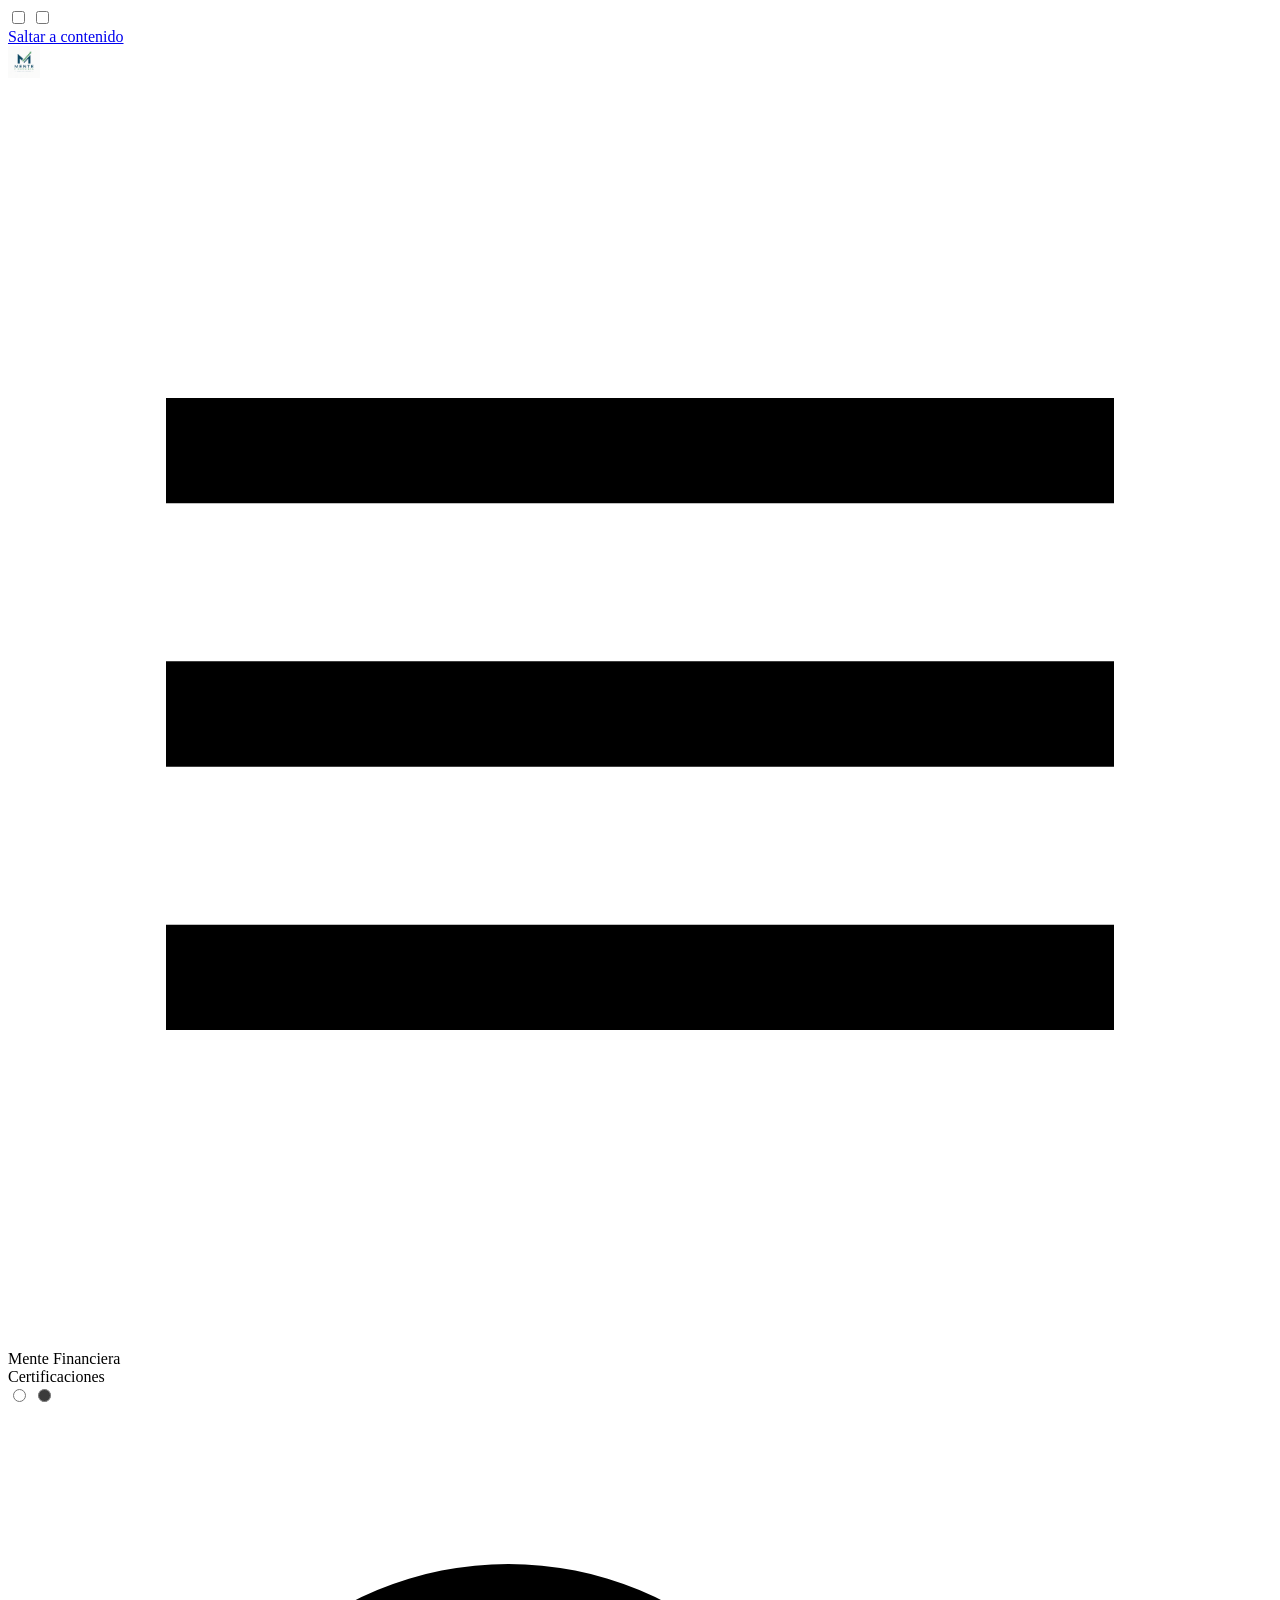
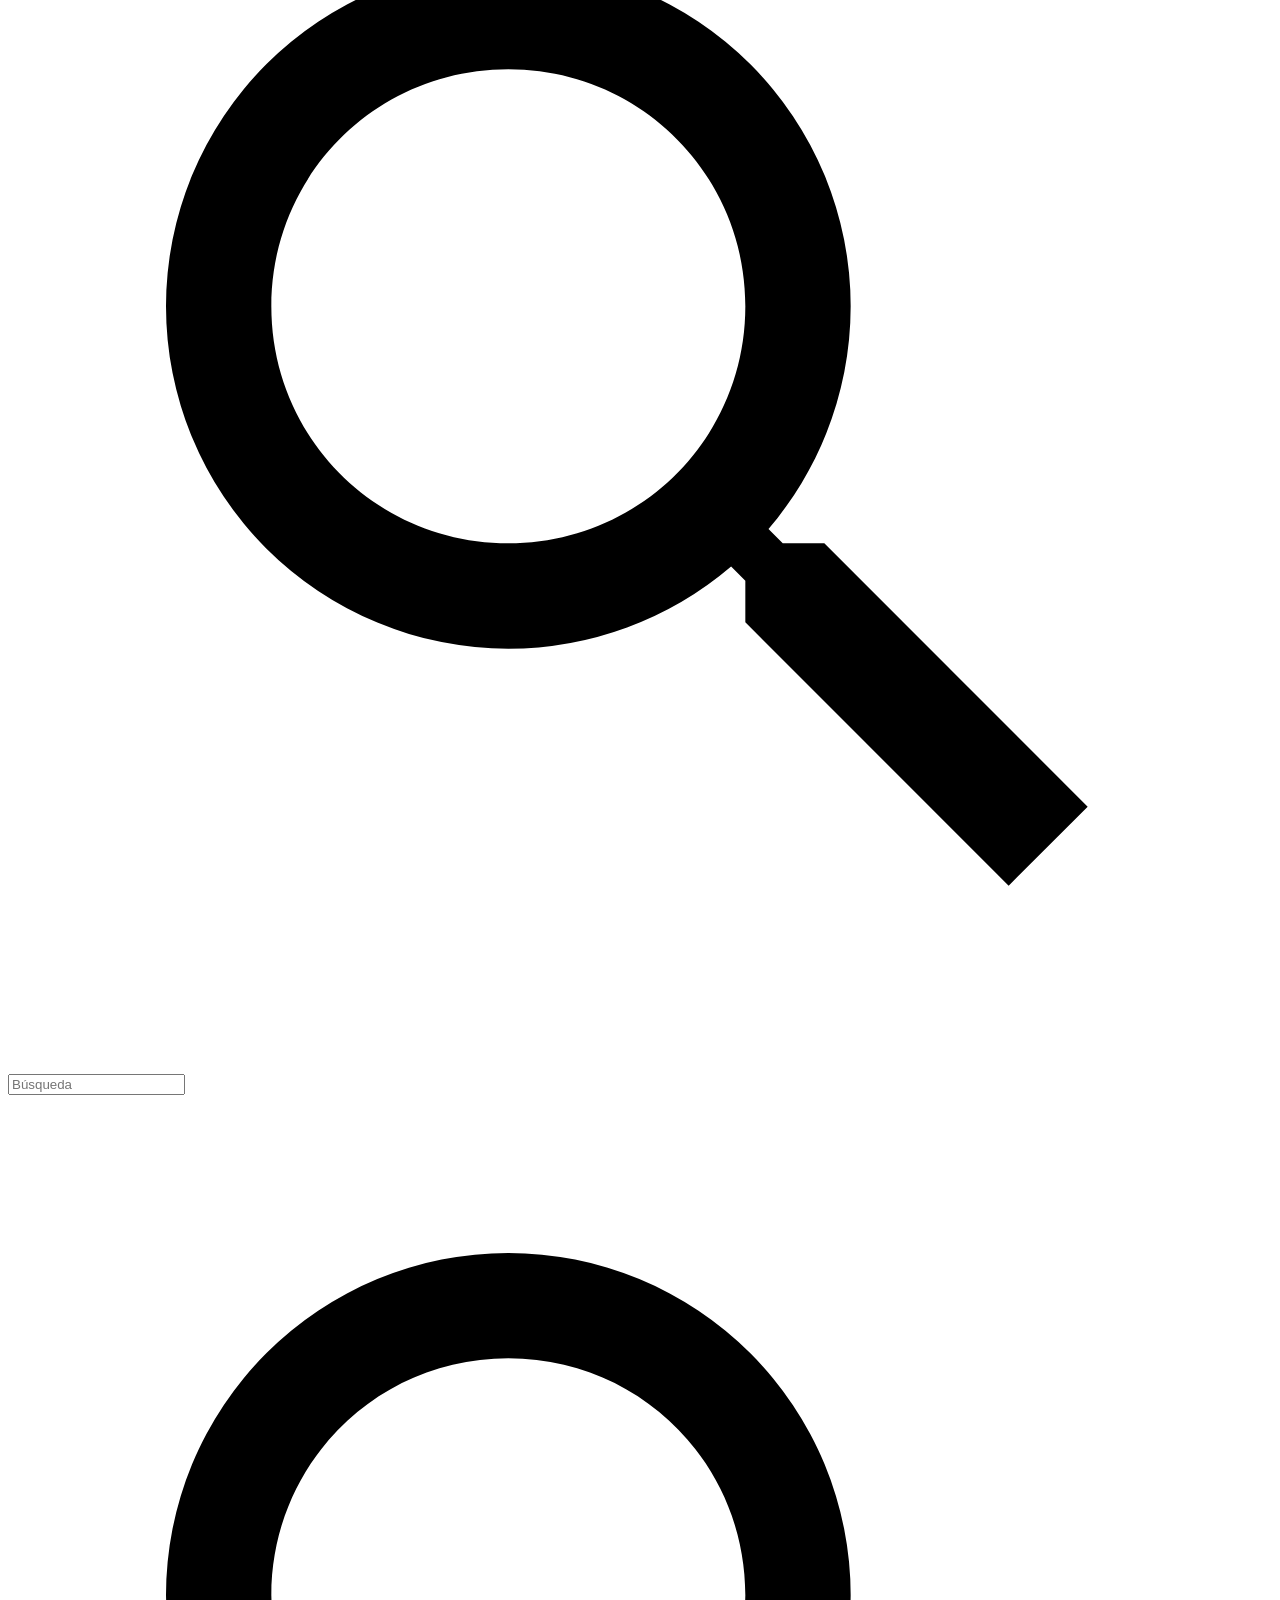
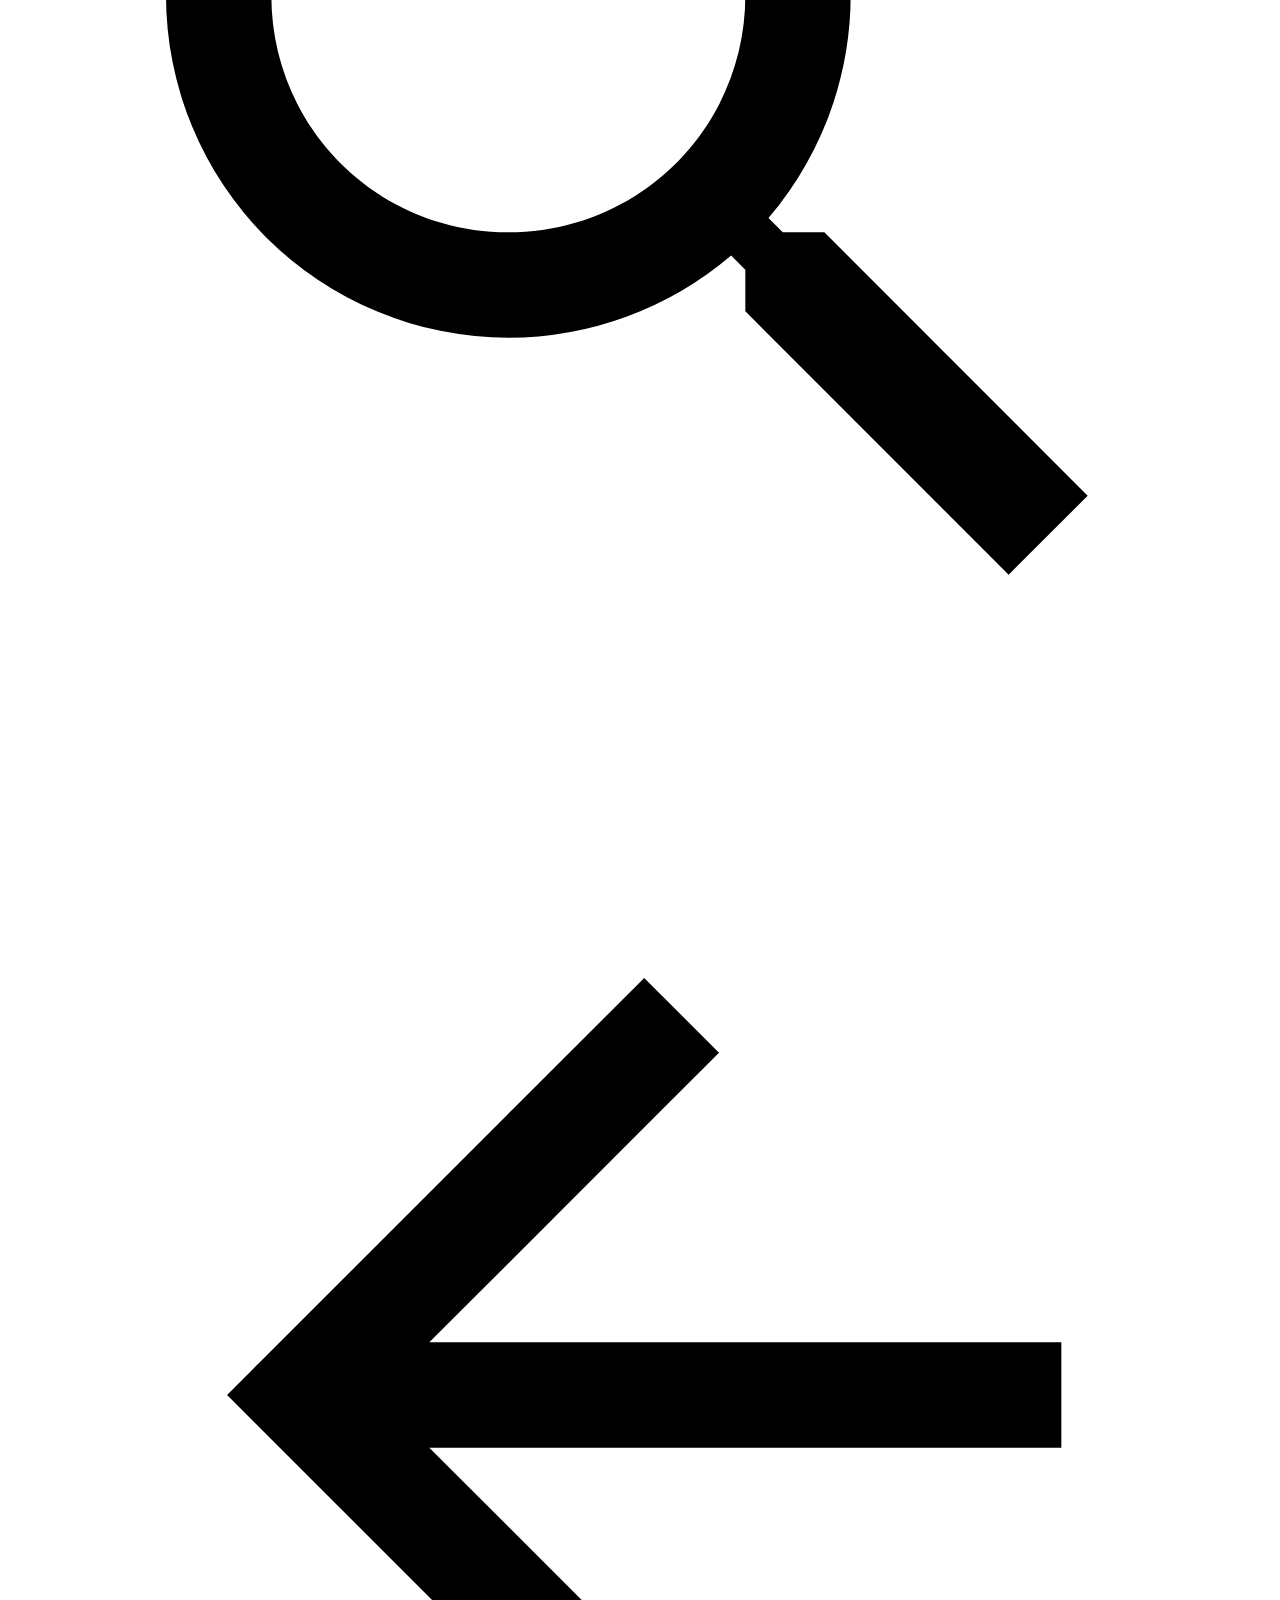
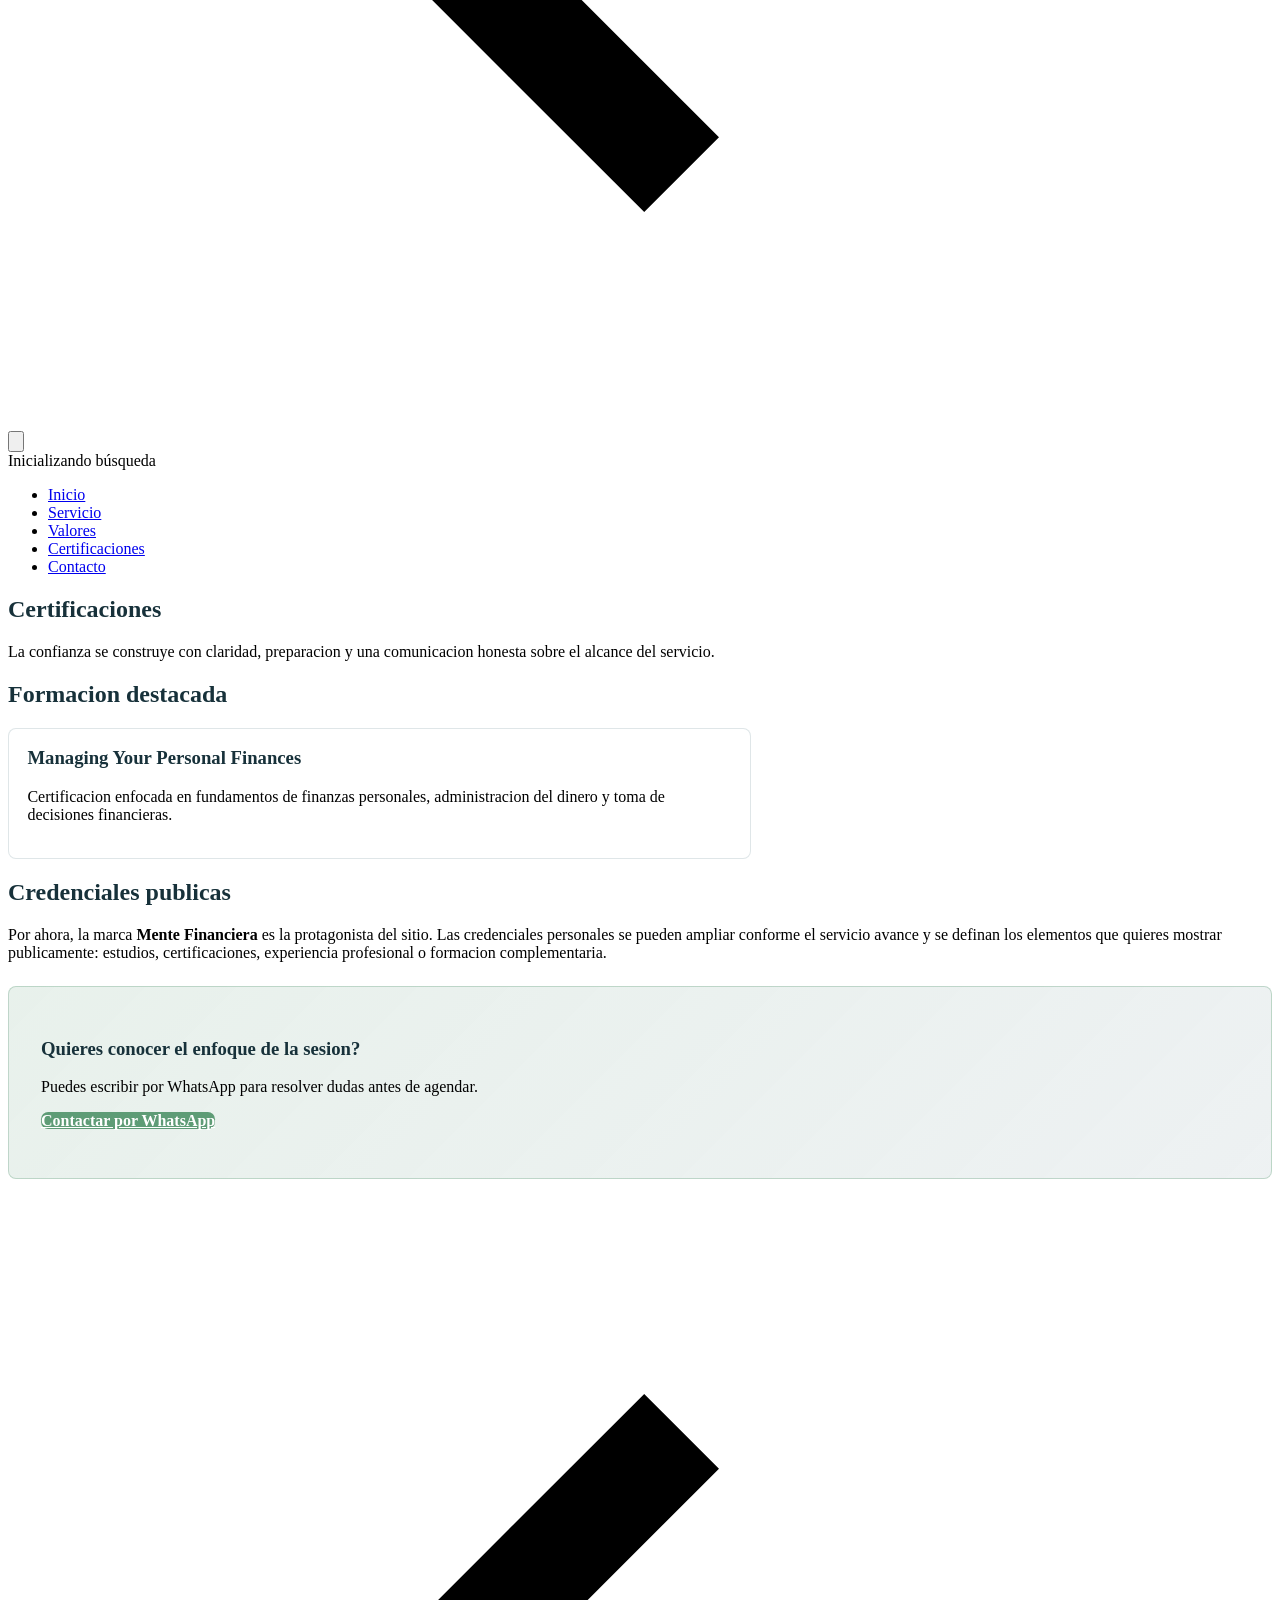
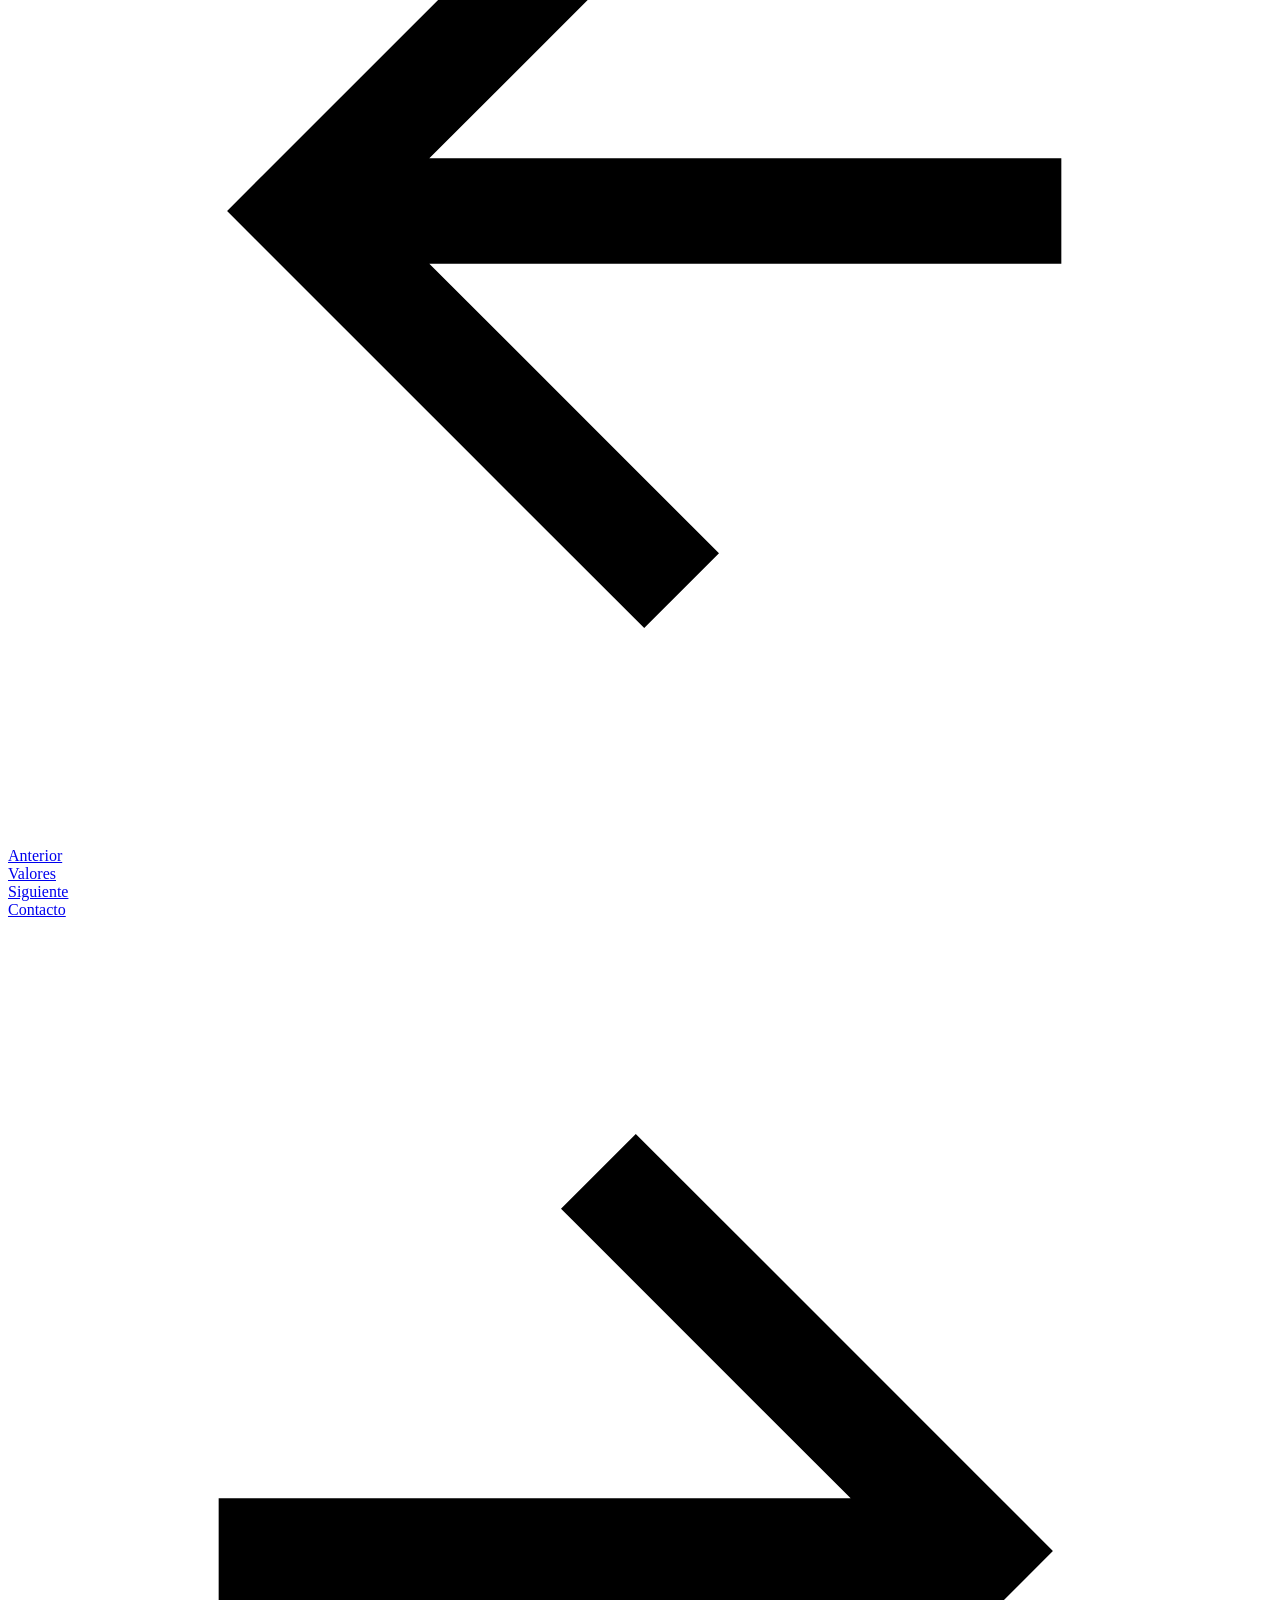
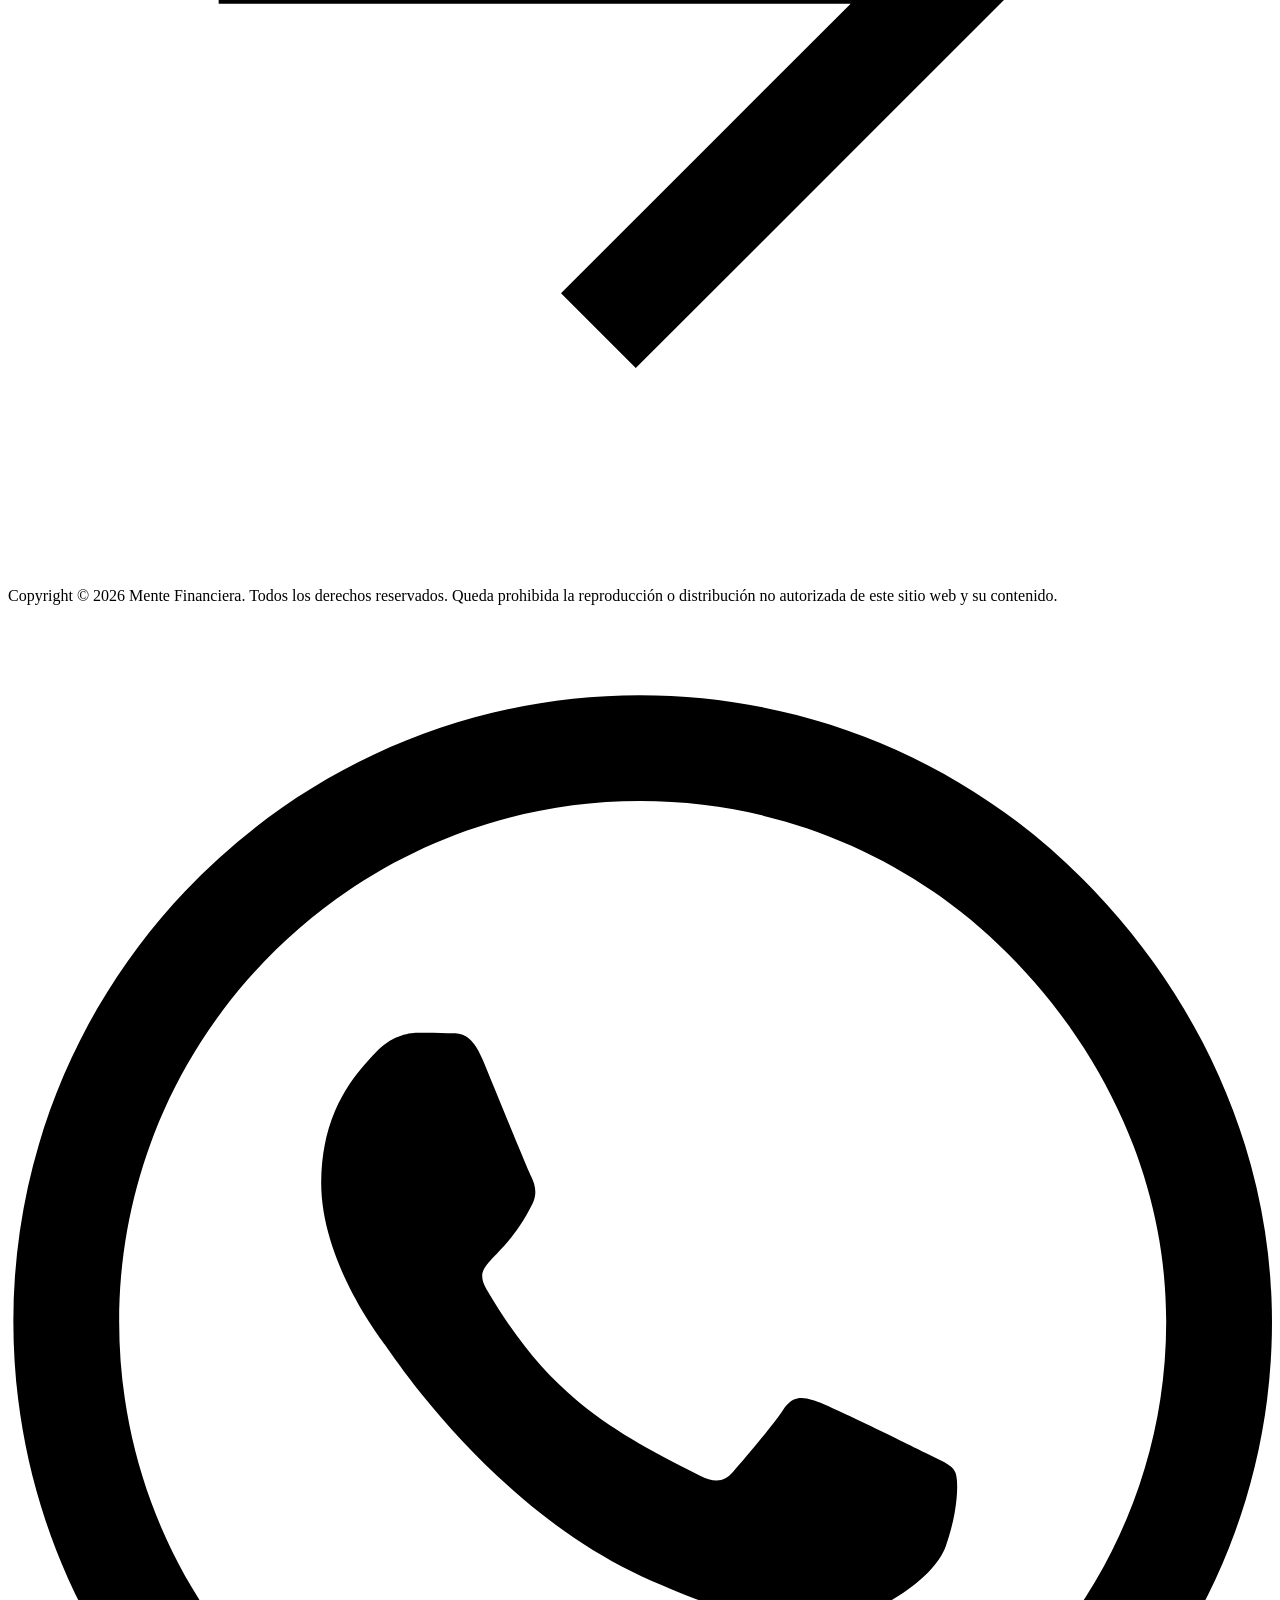
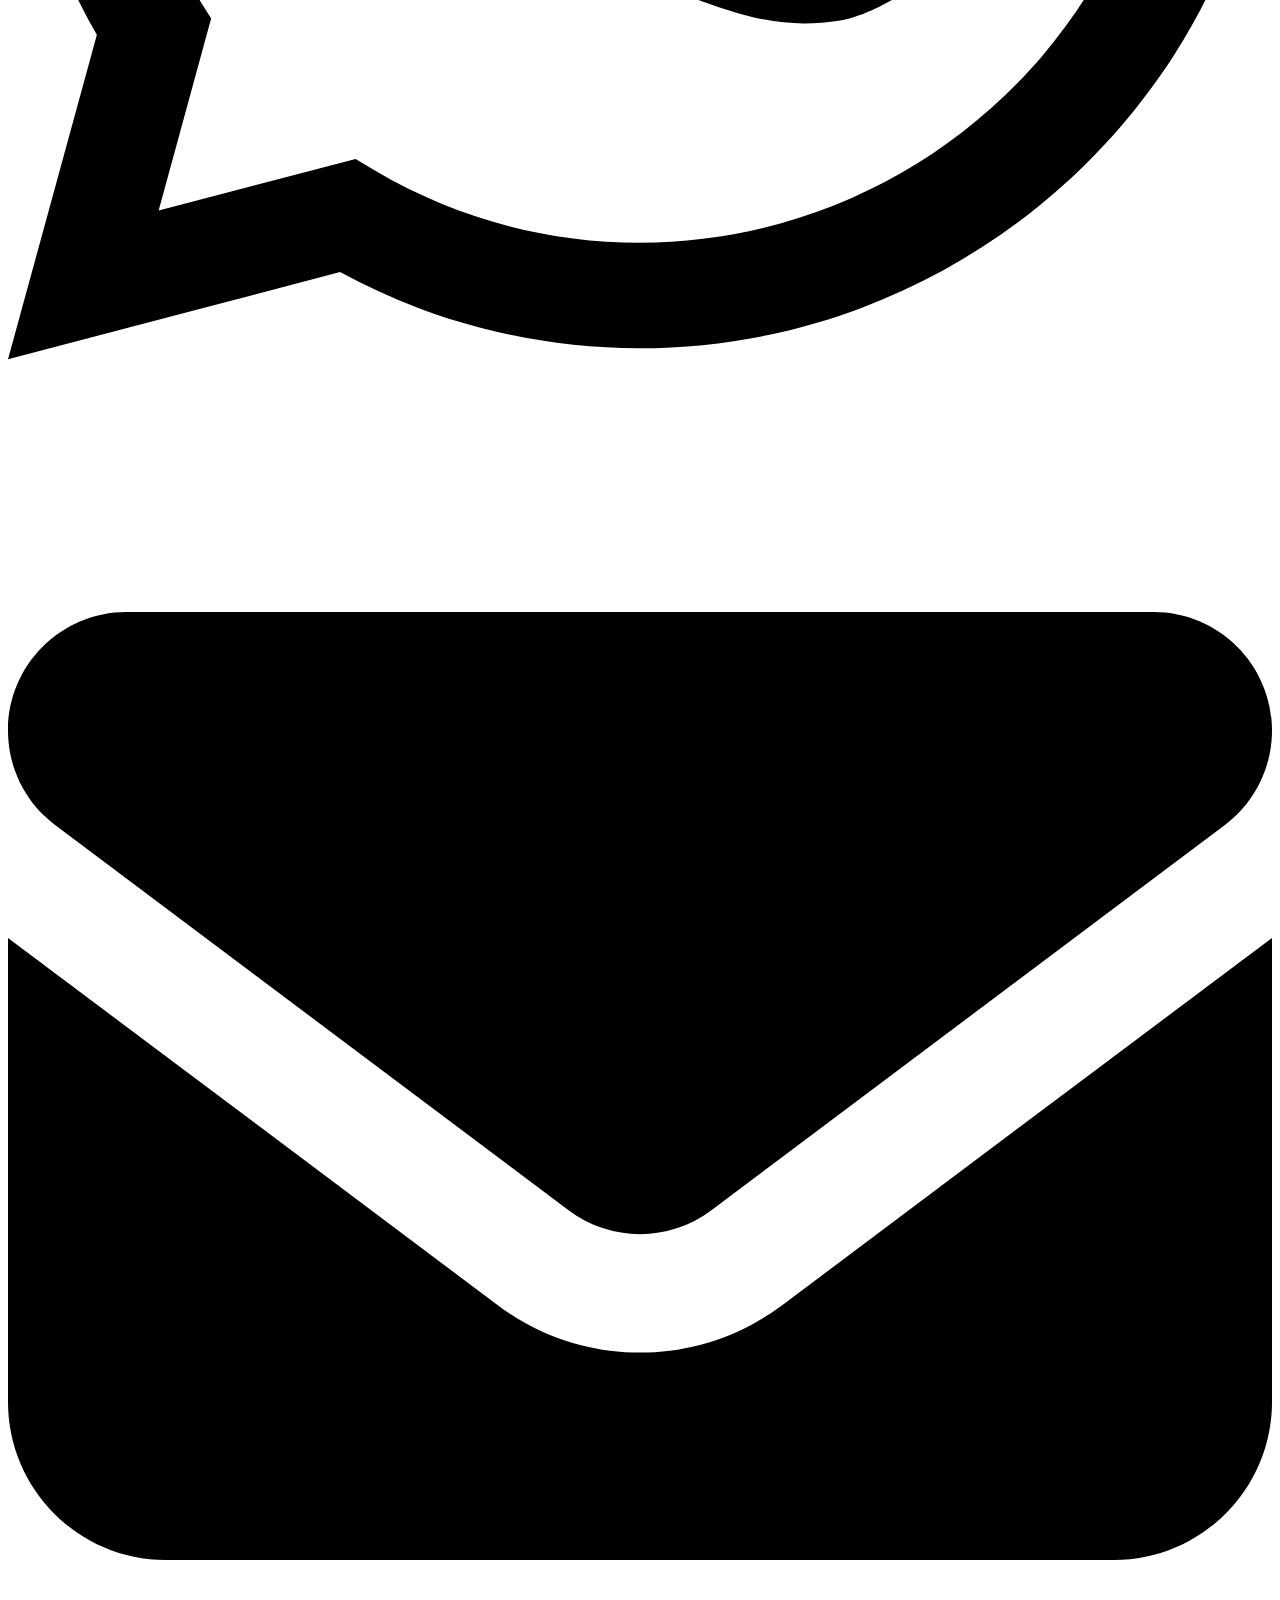
==== certificaciones/index.html @ 27751e52 "Pagina de Prueba actualizada desde 2076295" ====
<!doctype html>
<html lang="es" class="no-js">
  <head>
    
      <meta charset="utf-8">
      <meta name="viewport" content="width=device-width,initial-scale=1">
      
        <meta name="description" content="Sesion personalizada sobre finanzas personales para jovenes en Mexico que quieren ordenar su dinero, ahorrar e invertir con mayor criterio.">
      
      
        <meta name="author" content="Mente Financiera">
      
      
        <link rel="canonical" href="https://mente-financiera.github.io/certificaciones/">
      
      
        <link rel="prev" href="../valores/">
      
      
        <link rel="next" href="../contacto/">
      
      
        
      
      
      <link rel="icon" href="../assets/Dolar.ico">
      <meta name="generator" content="mkdocs-1.6.1, mkdocs-material-9.7.6">
    
    
      
        <title>Certificaciones - Mente Financiera</title>
      
    
    
      <link rel="stylesheet" href="../assets/stylesheets/main.484c7ddc.min.css">
      
        
        <link rel="stylesheet" href="../assets/stylesheets/palette.ab4e12ef.min.css">
      
      


    
    
      
    
    
      
        
        
        <link rel="preconnect" href="https://fonts.gstatic.com" crossorigin>
        <link rel="stylesheet" href="https://fonts.googleapis.com/css?family=Montserrat:300,300i,400,400i,700,700i%7CRed+Hat+Mono:400,400i,700,700i&display=fallback">
        <style>:root{--md-text-font:"Montserrat";--md-code-font:"Red Hat Mono"}</style>
      
    
    
      <link rel="stylesheet" href="../extra.css">
    
    <script>__md_scope=new URL("..",location),__md_hash=e=>[...e].reduce(((e,_)=>(e<<5)-e+_.charCodeAt(0)),0),__md_get=(e,_=localStorage,t=__md_scope)=>JSON.parse(_.getItem(t.pathname+"."+e)),__md_set=(e,_,t=localStorage,a=__md_scope)=>{try{t.setItem(a.pathname+"."+e,JSON.stringify(_))}catch(e){}}</script>
    
      

    
    
  </head>
  
  
    
    
      
    
    
    
    
    <body dir="ltr" data-md-color-scheme="default" data-md-color-primary="custom" data-md-color-accent="custom">
  
    
    <input class="md-toggle" data-md-toggle="drawer" type="checkbox" id="__drawer" autocomplete="off">
    <input class="md-toggle" data-md-toggle="search" type="checkbox" id="__search" autocomplete="off">
    <label class="md-overlay" for="__drawer"></label>
    <div data-md-component="skip">
      
        
        <a href="#certificaciones" class="md-skip">
          Saltar a contenido
        </a>
      
    </div>
    <div data-md-component="announce">
      
    </div>
    
    
      

<header class="md-header" data-md-component="header">
  <nav class="md-header__inner md-grid" aria-label="Cabecera">
    <a href=".." title="Mente Financiera" class="md-header__button md-logo" aria-label="Mente Financiera" data-md-component="logo">
      
  <img src="../assets/Logo.png" alt="logo">

    </a>
    <label class="md-header__button md-icon" for="__drawer">
      
      <svg xmlns="http://www.w3.org/2000/svg" viewBox="0 0 24 24"><path d="M3 6h18v2H3zm0 5h18v2H3zm0 5h18v2H3z"/></svg>
    </label>
    <div class="md-header__title" data-md-component="header-title">
      <div class="md-header__ellipsis">
        <div class="md-header__topic">
          <span class="md-ellipsis">
            Mente Financiera
          </span>
        </div>
        <div class="md-header__topic" data-md-component="header-topic">
          <span class="md-ellipsis">
            
              Certificaciones
            
          </span>
        </div>
      </div>
    </div>
    
      
        <form class="md-header__option" data-md-component="palette">
  
    
    
    
    <input class="md-option" data-md-color-media="" data-md-color-scheme="default" data-md-color-primary="custom" data-md-color-accent="custom"  aria-label="Cambiar a modo oscuro"  type="radio" name="__palette" id="__palette_0">
    
      <label class="md-header__button md-icon" title="Cambiar a modo oscuro" for="__palette_1" hidden>
        <svg xmlns="http://www.w3.org/2000/svg" viewBox="0 0 24 24"><path d="m17.75 4.09-2.53 1.94.91 3.06-2.63-1.81-2.63 1.81.91-3.06-2.53-1.94L12.44 4l1.06-3 1.06 3zm3.5 6.91-1.64 1.25.59 1.98-1.7-1.17-1.7 1.17.59-1.98L15.75 11l2.06-.05L18.5 9l.69 1.95zm-2.28 4.95c.83-.08 1.72 1.1 1.19 1.85-.32.45-.66.87-1.08 1.27C15.17 23 8.84 23 4.94 19.07c-3.91-3.9-3.91-10.24 0-14.14.4-.4.82-.76 1.27-1.08.75-.53 1.93.36 1.85 1.19-.27 2.86.69 5.83 2.89 8.02a9.96 9.96 0 0 0 8.02 2.89m-1.64 2.02a12.08 12.08 0 0 1-7.8-3.47c-2.17-2.19-3.33-5-3.49-7.82-2.81 3.14-2.7 7.96.31 10.98 3.02 3.01 7.84 3.12 10.98.31"/></svg>
      </label>
    
  
    
    
    
    <input class="md-option" data-md-color-media="" data-md-color-scheme="slate" data-md-color-primary="custom" data-md-color-accent="custom"  aria-label="Cambiar a modo claro"  type="radio" name="__palette" id="__palette_1">
    
      <label class="md-header__button md-icon" title="Cambiar a modo claro" for="__palette_0" hidden>
        <svg xmlns="http://www.w3.org/2000/svg" viewBox="0 0 24 24"><path d="M12 7a5 5 0 0 1 5 5 5 5 0 0 1-5 5 5 5 0 0 1-5-5 5 5 0 0 1 5-5m0 2a3 3 0 0 0-3 3 3 3 0 0 0 3 3 3 3 0 0 0 3-3 3 3 0 0 0-3-3m0-7 2.39 3.42C13.65 5.15 12.84 5 12 5s-1.65.15-2.39.42zM3.34 7l4.16-.35A7.2 7.2 0 0 0 5.94 8.5c-.44.74-.69 1.5-.83 2.29zm.02 10 1.76-3.77a7.131 7.131 0 0 0 2.38 4.14zM20.65 7l-1.77 3.79a7.02 7.02 0 0 0-2.38-4.15zm-.01 10-4.14.36c.59-.51 1.12-1.14 1.54-1.86.42-.73.69-1.5.83-2.29zM12 22l-2.41-3.44c.74.27 1.55.44 2.41.44.82 0 1.63-.17 2.37-.44z"/></svg>
      </label>
    
  
</form>
      
    
    
      <script>var palette=__md_get("__palette");if(palette&&palette.color){if("(prefers-color-scheme)"===palette.color.media){var media=matchMedia("(prefers-color-scheme: light)"),input=document.querySelector(media.matches?"[data-md-color-media='(prefers-color-scheme: light)']":"[data-md-color-media='(prefers-color-scheme: dark)']");palette.color.media=input.getAttribute("data-md-color-media"),palette.color.scheme=input.getAttribute("data-md-color-scheme"),palette.color.primary=input.getAttribute("data-md-color-primary"),palette.color.accent=input.getAttribute("data-md-color-accent")}for(var[key,value]of Object.entries(palette.color))document.body.setAttribute("data-md-color-"+key,value)}</script>
    
    
    
      
      
        <label class="md-header__button md-icon" for="__search">
          
          <svg xmlns="http://www.w3.org/2000/svg" viewBox="0 0 24 24"><path d="M9.5 3A6.5 6.5 0 0 1 16 9.5c0 1.61-.59 3.09-1.56 4.23l.27.27h.79l5 5-1.5 1.5-5-5v-.79l-.27-.27A6.52 6.52 0 0 1 9.5 16 6.5 6.5 0 0 1 3 9.5 6.5 6.5 0 0 1 9.5 3m0 2C7 5 5 7 5 9.5S7 14 9.5 14 14 12 14 9.5 12 5 9.5 5"/></svg>
        </label>
        <div class="md-search" data-md-component="search" role="dialog">
  <label class="md-search__overlay" for="__search"></label>
  <div class="md-search__inner" role="search">
    <form class="md-search__form" name="search">
      <input type="text" class="md-search__input" name="query" aria-label="Búsqueda" placeholder="Búsqueda" autocapitalize="off" autocorrect="off" autocomplete="off" spellcheck="false" data-md-component="search-query" required>
      <label class="md-search__icon md-icon" for="__search">
        
        <svg xmlns="http://www.w3.org/2000/svg" viewBox="0 0 24 24"><path d="M9.5 3A6.5 6.5 0 0 1 16 9.5c0 1.61-.59 3.09-1.56 4.23l.27.27h.79l5 5-1.5 1.5-5-5v-.79l-.27-.27A6.52 6.52 0 0 1 9.5 16 6.5 6.5 0 0 1 3 9.5 6.5 6.5 0 0 1 9.5 3m0 2C7 5 5 7 5 9.5S7 14 9.5 14 14 12 14 9.5 12 5 9.5 5"/></svg>
        
        <svg xmlns="http://www.w3.org/2000/svg" viewBox="0 0 24 24"><path d="M20 11v2H8l5.5 5.5-1.42 1.42L4.16 12l7.92-7.92L13.5 5.5 8 11z"/></svg>
      </label>
      <nav class="md-search__options" aria-label="Buscar">
        
        <button type="reset" class="md-search__icon md-icon" title="Limpiar" aria-label="Limpiar" tabindex="-1">
          
          <svg xmlns="http://www.w3.org/2000/svg" viewBox="0 0 24 24"><path d="M19 6.41 17.59 5 12 10.59 6.41 5 5 6.41 10.59 12 5 17.59 6.41 19 12 13.41 17.59 19 19 17.59 13.41 12z"/></svg>
        </button>
      </nav>
      
        <div class="md-search__suggest" data-md-component="search-suggest"></div>
      
    </form>
    <div class="md-search__output">
      <div class="md-search__scrollwrap" tabindex="0" data-md-scrollfix>
        <div class="md-search-result" data-md-component="search-result">
          <div class="md-search-result__meta">
            Inicializando búsqueda
          </div>
          <ol class="md-search-result__list" role="presentation"></ol>
        </div>
      </div>
    </div>
  </div>
</div>
      
    
    
  </nav>
  
</header>
    
    <div class="md-container" data-md-component="container">
      
      
        
          
            
<nav class="md-tabs" aria-label="Pestañas" data-md-component="tabs">
  <div class="md-grid">
    <ul class="md-tabs__list">
      
        
  
  
  
  
    <li class="md-tabs__item">
      <a href=".." class="md-tabs__link">
        
  
  
    
  
  Inicio

      </a>
    </li>
  

      
        
  
  
  
  
    <li class="md-tabs__item">
      <a href="../servicio/" class="md-tabs__link">
        
  
  
    
  
  Servicio

      </a>
    </li>
  

      
        
  
  
  
  
    <li class="md-tabs__item">
      <a href="../valores/" class="md-tabs__link">
        
  
  
    
  
  Valores

      </a>
    </li>
  

      
        
  
  
  
    
  
  
    <li class="md-tabs__item md-tabs__item--active">
      <a href="./" class="md-tabs__link">
        
  
  
    
  
  Certificaciones

      </a>
    </li>
  

      
        
  
  
  
  
    <li class="md-tabs__item">
      <a href="../contacto/" class="md-tabs__link">
        
  
  
    
  
  Contacto

      </a>
    </li>
  

      
    </ul>
  </div>
</nav>
          
        
      
      <main class="md-main" data-md-component="main">
        <div class="md-main__inner md-grid">
          
            
              
                
              
              <div class="md-sidebar md-sidebar--primary" data-md-component="sidebar" data-md-type="navigation" hidden>
                <div class="md-sidebar__scrollwrap">
                  <div class="md-sidebar__inner">
                    


  


<nav class="md-nav md-nav--primary md-nav--lifted" aria-label="Navegación" data-md-level="0">
  <label class="md-nav__title" for="__drawer">
    <a href=".." title="Mente Financiera" class="md-nav__button md-logo" aria-label="Mente Financiera" data-md-component="logo">
      
  <img src="../assets/Logo.png" alt="logo">

    </a>
    Mente Financiera
  </label>
  
  <ul class="md-nav__list" data-md-scrollfix>
    
      
      
  
  
  
  
    <li class="md-nav__item">
      <a href=".." class="md-nav__link">
        
  
  
  <span class="md-ellipsis">
    
  
    Inicio
  

    
  </span>
  
  

      </a>
    </li>
  

    
      
      
  
  
  
  
    <li class="md-nav__item">
      <a href="../servicio/" class="md-nav__link">
        
  
  
  <span class="md-ellipsis">
    
  
    Servicio
  

    
  </span>
  
  

      </a>
    </li>
  

    
      
      
  
  
  
  
    <li class="md-nav__item">
      <a href="../valores/" class="md-nav__link">
        
  
  
  <span class="md-ellipsis">
    
  
    Valores
  

    
  </span>
  
  

      </a>
    </li>
  

    
      
      
  
  
    
  
  
  
    <li class="md-nav__item md-nav__item--active">
      
      <input class="md-nav__toggle md-toggle" type="checkbox" id="__toc">
      
      
        
      
      
        <label class="md-nav__link md-nav__link--active" for="__toc">
          
  
  
  <span class="md-ellipsis">
    
  
    Certificaciones
  

    
  </span>
  
  

          <span class="md-nav__icon md-icon"></span>
        </label>
      
      <a href="./" class="md-nav__link md-nav__link--active">
        
  
  
  <span class="md-ellipsis">
    
  
    Certificaciones
  

    
  </span>
  
  

      </a>
      
        

<nav class="md-nav md-nav--secondary" aria-label="Tabla de contenidos">
  
  
  
    
  
  
    <label class="md-nav__title" for="__toc">
      <span class="md-nav__icon md-icon"></span>
      Tabla de contenidos
    </label>
    <ul class="md-nav__list" data-md-component="toc" data-md-scrollfix>
      
        <li class="md-nav__item">
  <a href="#formacion-destacada" class="md-nav__link">
    <span class="md-ellipsis">
      
        Formacion destacada
      
    </span>
  </a>
  
    <nav class="md-nav" aria-label="Formacion destacada">
      <ul class="md-nav__list">
        
          <li class="md-nav__item">
  <a href="#managing-your-personal-finances" class="md-nav__link">
    <span class="md-ellipsis">
      
        Managing Your Personal Finances
      
    </span>
  </a>
  
</li>
        
      </ul>
    </nav>
  
</li>
      
        <li class="md-nav__item">
  <a href="#credenciales-publicas" class="md-nav__link">
    <span class="md-ellipsis">
      
        Credenciales publicas
      
    </span>
  </a>
  
    <nav class="md-nav" aria-label="Credenciales publicas">
      <ul class="md-nav__list">
        
          <li class="md-nav__item">
  <a href="#quieres-conocer-el-enfoque-de-la-sesion" class="md-nav__link">
    <span class="md-ellipsis">
      
        Quieres conocer el enfoque de la sesion?
      
    </span>
  </a>
  
</li>
        
      </ul>
    </nav>
  
</li>
      
    </ul>
  
</nav>
      
    </li>
  

    
      
      
  
  
  
  
    <li class="md-nav__item">
      <a href="../contacto/" class="md-nav__link">
        
  
  
  <span class="md-ellipsis">
    
  
    Contacto
  

    
  </span>
  
  

      </a>
    </li>
  

    
  </ul>
</nav>
                  </div>
                </div>
              </div>
            
            
              
                
              
              <div class="md-sidebar md-sidebar--secondary" data-md-component="sidebar" data-md-type="toc" hidden>
                <div class="md-sidebar__scrollwrap">
                  <div class="md-sidebar__inner">
                    

<nav class="md-nav md-nav--secondary" aria-label="Tabla de contenidos">
  
  
  
    
  
  
    <label class="md-nav__title" for="__toc">
      <span class="md-nav__icon md-icon"></span>
      Tabla de contenidos
    </label>
    <ul class="md-nav__list" data-md-component="toc" data-md-scrollfix>
      
        <li class="md-nav__item">
  <a href="#formacion-destacada" class="md-nav__link">
    <span class="md-ellipsis">
      
        Formacion destacada
      
    </span>
  </a>
  
    <nav class="md-nav" aria-label="Formacion destacada">
      <ul class="md-nav__list">
        
          <li class="md-nav__item">
  <a href="#managing-your-personal-finances" class="md-nav__link">
    <span class="md-ellipsis">
      
        Managing Your Personal Finances
      
    </span>
  </a>
  
</li>
        
      </ul>
    </nav>
  
</li>
      
        <li class="md-nav__item">
  <a href="#credenciales-publicas" class="md-nav__link">
    <span class="md-ellipsis">
      
        Credenciales publicas
      
    </span>
  </a>
  
    <nav class="md-nav" aria-label="Credenciales publicas">
      <ul class="md-nav__list">
        
          <li class="md-nav__item">
  <a href="#quieres-conocer-el-enfoque-de-la-sesion" class="md-nav__link">
    <span class="md-ellipsis">
      
        Quieres conocer el enfoque de la sesion?
      
    </span>
  </a>
  
</li>
        
      </ul>
    </nav>
  
</li>
      
    </ul>
  
</nav>
                  </div>
                </div>
              </div>
            
          
          
            <div class="md-content" data-md-component="content">
              
              <article class="md-content__inner md-typeset">
                
                  
  




<!-- markdownlint-disable MD033 MD041 -->

<h1 id="certificaciones">Certificaciones</h1>
<p>La confianza se construye con claridad, preparacion y una comunicacion honesta sobre el alcance del servicio.</p>
<h2 id="formacion-destacada">Formacion destacada</h2>
<div class="mf-card mf-card--wide">
<h3 id="managing-your-personal-finances">Managing Your Personal Finances</h3>
<p>Certificacion enfocada en fundamentos de finanzas personales, administracion del dinero y toma de decisiones financieras.</p>
</div>
<h2 id="credenciales-publicas">Credenciales publicas</h2>
<p>Por ahora, la marca <strong>Mente Financiera</strong> es la protagonista del sitio. Las credenciales personales se pueden ampliar conforme el servicio avance y se definan los elementos que quieres mostrar publicamente: estudios, certificaciones, experiencia profesional o formacion complementaria.</p>
<div class="mf-callout">
<h3 id="quieres-conocer-el-enfoque-de-la-sesion">Quieres conocer el enfoque de la sesion?</h3>
<p>Puedes escribir por WhatsApp para resolver dudas antes de agendar.</p>
<p><a class="md-button md-button--primary" href="https://wa.me/528123905425?text=Hola%2C%20quiero%20saber%20mas%20sobre%20Dinero%20a%20Futuro.">Contactar por WhatsApp</a></p>
</div>







  
  




  



                
              </article>
            </div>
          
          
<script>var target=document.getElementById(location.hash.slice(1));target&&target.name&&(target.checked=target.name.startsWith("__tabbed_"))</script>
        </div>
        
          <button type="button" class="md-top md-icon" data-md-component="top" hidden>
  
  <svg xmlns="http://www.w3.org/2000/svg" viewBox="0 0 24 24"><path d="M13 20h-2V8l-5.5 5.5-1.42-1.42L12 4.16l7.92 7.92-1.42 1.42L13 8z"/></svg>
  Volver al principio
</button>
        
      </main>
      
        <footer class="md-footer">
  
    
      
        
      
      <nav class="md-footer__inner md-grid" aria-label="Pie" >
        
          
          <a href="../valores/" class="md-footer__link md-footer__link--prev" aria-label="Anterior: Valores">
            <div class="md-footer__button md-icon">
              
              <svg xmlns="http://www.w3.org/2000/svg" viewBox="0 0 24 24"><path d="M20 11v2H8l5.5 5.5-1.42 1.42L4.16 12l7.92-7.92L13.5 5.5 8 11z"/></svg>
            </div>
            <div class="md-footer__title">
              <span class="md-footer__direction">
                Anterior
              </span>
              <div class="md-ellipsis">
                Valores
              </div>
            </div>
          </a>
        
        
          
          <a href="../contacto/" class="md-footer__link md-footer__link--next" aria-label="Siguiente: Contacto">
            <div class="md-footer__title">
              <span class="md-footer__direction">
                Siguiente
              </span>
              <div class="md-ellipsis">
                Contacto
              </div>
            </div>
            <div class="md-footer__button md-icon">
              
              <svg xmlns="http://www.w3.org/2000/svg" viewBox="0 0 24 24"><path d="M4 11v2h12l-5.5 5.5 1.42 1.42L19.84 12l-7.92-7.92L10.5 5.5 16 11z"/></svg>
            </div>
          </a>
        
      </nav>
    
  
  <div class="md-footer-meta md-typeset">
    <div class="md-footer-meta__inner md-grid">
      <div class="md-copyright">
  
    <div class="md-copyright__highlight">
      Copyright &copy; 2026 Mente Financiera. Todos los derechos reservados. Queda prohibida la reproducción o distribución no autorizada de este sitio web y su contenido.
    </div>
  
  
</div>
      
        
<div class="md-social">
  
    
    
    
    
    <a href="https://wa.me/528123905425?text=Hola%2C%20quiero%20agendar%20mi%20sesion%20Dinero%20a%20Futuro." target="_blank" rel="noopener" title="Agendar por WhatsApp" class="md-social__link">
      <svg xmlns="http://www.w3.org/2000/svg" viewBox="0 0 448 512"><!--! Font Awesome Free 7.1.0 by @fontawesome - https://fontawesome.com License - https://fontawesome.com/license/free (Icons: CC BY 4.0, Fonts: SIL OFL 1.1, Code: MIT License) Copyright 2025 Fonticons, Inc.--><path d="M380.9 97.1C339 55.1 283.2 32 223.9 32c-122.4 0-222 99.6-222 222 0 39.1 10.2 77.3 29.6 111L0 480l117.7-30.9c32.4 17.7 68.9 27 106.1 27h.1c122.3 0 224.1-99.6 224.1-222 0-59.3-25.2-115-67.1-157m-157 341.6c-33.2 0-65.7-8.9-94-25.7l-6.7-4-69.8 18.3L72 359.2l-4.4-7c-18.5-29.4-28.2-63.3-28.2-98.2 0-101.7 82.8-184.5 184.6-184.5 49.3 0 95.6 19.2 130.4 54.1s56.2 81.2 56.1 130.5c0 101.8-84.9 184.6-186.6 184.6m101.2-138.2c-5.5-2.8-32.8-16.2-37.9-18-5.1-1.9-8.8-2.8-12.5 2.8s-14.3 18-17.6 21.8c-3.2 3.7-6.5 4.2-12 1.4-32.6-16.3-54-29.1-75.5-66-5.7-9.8 5.7-9.1 16.3-30.3 1.8-3.7.9-6.9-.5-9.7s-12.5-30.1-17.1-41.2c-4.5-10.8-9.1-9.3-12.5-9.5-3.2-.2-6.9-.2-10.6-.2s-9.7 1.4-14.8 6.9c-5.1 5.6-19.4 19-19.4 46.3s19.9 53.7 22.6 57.4c2.8 3.7 39.1 59.7 94.8 83.8 35.2 15.2 49 16.5 66.6 13.9 10.7-1.6 32.8-13.4 37.4-26.4s4.6-24.1 3.2-26.4c-1.3-2.5-5-3.9-10.5-6.6"/></svg>
    </a>
  
    
    
    
    
    <a href="mailto:somos.mente.financiera@gmail.com" target="_blank" rel="noopener" title="Escribir por correo" class="md-social__link">
      <svg xmlns="http://www.w3.org/2000/svg" viewBox="0 0 512 512"><!--! Font Awesome Free 7.1.0 by @fontawesome - https://fontawesome.com License - https://fontawesome.com/license/free (Icons: CC BY 4.0, Fonts: SIL OFL 1.1, Code: MIT License) Copyright 2025 Fonticons, Inc.--><path d="M48 64C21.5 64 0 85.5 0 112c0 15.1 7.1 29.3 19.2 38.4l208 156a48 48 0 0 0 57.6 0l208-156c12.1-9.1 19.2-23.3 19.2-38.4 0-26.5-21.5-48-48-48zM0 196v188c0 35.3 28.7 64 64 64h384c35.3 0 64-28.7 64-64V196L313.6 344.8c-34.1 25.6-81.1 25.6-115.2 0z"/></svg>
    </a>
  
</div>
      
    </div>
  </div>
</footer>
      
    </div>
    <div class="md-dialog" data-md-component="dialog">
      <div class="md-dialog__inner md-typeset"></div>
    </div>
    
    
    
      
      
      <script id="__config" type="application/json">{"annotate": null, "base": "..", "features": ["navigation.tabs", "navigation.sections", "navigation.top", "navigation.footer", "toc.follow", "search.suggest", "search.highlight"], "search": "../assets/javascripts/workers/search.2c215733.min.js", "tags": null, "translations": {"clipboard.copied": "Copiado al portapapeles", "clipboard.copy": "Copiar al portapapeles", "search.result.more.one": "1 m\u00e1s en esta p\u00e1gina", "search.result.more.other": "# m\u00e1s en esta p\u00e1gina", "search.result.none": "No se encontraron documentos", "search.result.one": "1 documento encontrado", "search.result.other": "# documentos encontrados", "search.result.placeholder": "Teclee para comenzar b\u00fasqueda", "search.result.term.missing": "Falta", "select.version": "Seleccionar versi\u00f3n"}, "version": null}</script>
    
    
      <script src="../assets/javascripts/bundle.79ae519e.min.js"></script>
      
    
  </body>
</html>
---- assets/stylesheets/main.484c7ddc.min.css ----
@charset "UTF-8";html{-webkit-text-size-adjust:none;-moz-text-size-adjust:none;text-size-adjust:none;box-sizing:border-box}*,:after,:before{box-sizing:inherit}@media (prefers-reduced-motion){*,:after,:before{transition:none!important}}body{margin:0}a,button,input,label{-webkit-tap-highlight-color:transparent}a{color:inherit;text-decoration:none}hr{border:0;box-sizing:initial;display:block;height:.05rem;overflow:visible;padding:0}small{font-size:80%}sub,sup{line-height:1em}img{border-style:none}table{border-collapse:initial;border-spacing:0}td,th{font-weight:400;vertical-align:top}button{background:#0000;border:0;font-family:inherit;font-size:inherit;margin:0;padding:0}input{border:0;outline:none}:root{--md-primary-fg-color:#4051b5;--md-primary-fg-color--light:#5d6cc0;--md-primary-fg-color--dark:#303fa1;--md-primary-bg-color:#fff;--md-primary-bg-color--light:#ffffffb3;--md-accent-fg-color:#526cfe;--md-accent-fg-color--transparent:#526cfe1a;--md-accent-bg-color:#fff;--md-accent-bg-color--light:#ffffffb3}[data-md-color-scheme=default]{color-scheme:light}[data-md-color-scheme=default] img[src$="#gh-dark-mode-only"],[data-md-color-scheme=default] img[src$="#only-dark"]{display:none}:root,[data-md-color-scheme=default]{--md-hue:225deg;--md-default-fg-color:#000000de;--md-default-fg-color--light:#0000008a;--md-default-fg-color--lighter:#00000052;--md-default-fg-color--lightest:#00000012;--md-default-bg-color:#fff;--md-default-bg-color--light:#ffffffb3;--md-default-bg-color--lighter:#ffffff4d;--md-default-bg-color--lightest:#ffffff1f;--md-code-fg-color:#36464e;--md-code-bg-color:#f5f5f5;--md-code-bg-color--light:#f5f5f5b3;--md-code-bg-color--lighter:#f5f5f54d;--md-code-hl-color:#4287ff;--md-code-hl-color--light:#4287ff1a;--md-code-hl-number-color:#d52a2a;--md-code-hl-special-color:#db1457;--md-code-hl-function-color:#a846b9;--md-code-hl-constant-color:#6e59d9;--md-code-hl-keyword-color:#3f6ec6;--md-code-hl-string-color:#1c7d4d;--md-code-hl-name-color:var(--md-code-fg-color);--md-code-hl-operator-color:var(--md-default-fg-color--light);--md-code-hl-punctuation-color:var(--md-default-fg-color--light);--md-code-hl-comment-color:var(--md-default-fg-color--light);--md-code-hl-generic-color:var(--md-default-fg-color--light);--md-code-hl-variable-color:var(--md-default-fg-color--light);--md-typeset-color:var(--md-default-fg-color);--md-typeset-a-color:var(--md-primary-fg-color);--md-typeset-del-color:#f5503d26;--md-typeset-ins-color:#0bd57026;--md-typeset-kbd-color:#fafafa;--md-typeset-kbd-accent-color:#fff;--md-typeset-kbd-border-color:#b8b8b8;--md-typeset-mark-color:#ffff0080;--md-typeset-table-color:#0000001f;--md-typeset-table-color--light:rgba(0,0,0,.035);--md-admonition-fg-color:var(--md-default-fg-color);--md-admonition-bg-color:var(--md-default-bg-color);--md-warning-fg-color:#000000de;--md-warning-bg-color:#ff9;--md-footer-fg-color:#fff;--md-footer-fg-color--light:#ffffffb3;--md-footer-fg-color--lighter:#ffffff73;--md-footer-bg-color:#000000de;--md-footer-bg-color--dark:#00000052;--md-shadow-z1:0 0.2rem 0.5rem #0000000d,0 0 0.05rem #0000001a;--md-shadow-z2:0 0.2rem 0.5rem #0000001a,0 0 0.05rem #00000040;--md-shadow-z3:0 0.2rem 0.5rem #0003,0 0 0.05rem #00000059}.md-icon svg{fill:currentcolor;display:block;height:1.2rem;width:1.2rem}body{-webkit-font-smoothing:antialiased;-moz-osx-font-smoothing:grayscale;--md-text-font-family:var(--md-text-font,_),-apple-system,BlinkMacSystemFont,Helvetica,Arial,sans-serif;--md-code-font-family:var(--md-code-font,_),SFMono-Regular,Consolas,Menlo,monospace}aside,body,input{font-feature-settings:"kern","liga";color:var(--md-typeset-color);font-family:var(--md-text-font-family)}code,kbd,pre{font-feature-settings:"kern";font-family:var(--md-code-font-family)}:root{--md-typeset-table-sort-icon:url('data:image/svg+xml;charset=utf-8,<svg xmlns="http://www.w3.org/2000/svg" viewBox="0 0 24 24"><path d="m18 21-4-4h3V7h-3l4-4 4 4h-3v10h3M2 19v-2h10v2M2 13v-2h7v2M2 7V5h4v2z"/></svg>');--md-typeset-table-sort-icon--asc:url('data:image/svg+xml;charset=utf-8,<svg xmlns="http://www.w3.org/2000/svg" viewBox="0 0 24 24"><path d="M19 17h3l-4 4-4-4h3V3h2M2 17h10v2H2M6 5v2H2V5m0 6h7v2H2z"/></svg>');--md-typeset-table-sort-icon--desc:url('data:image/svg+xml;charset=utf-8,<svg xmlns="http://www.w3.org/2000/svg" viewBox="0 0 24 24"><path d="M19 7h3l-4-4-4 4h3v14h2M2 17h10v2H2M6 5v2H2V5m0 6h7v2H2z"/></svg>')}.md-typeset{-webkit-print-color-adjust:exact;color-adjust:exact;font-size:.8rem;line-height:1.6;overflow-wrap:break-word}@media print{.md-typeset{font-size:.68rem}}.md-typeset blockquote,.md-typeset dl,.md-typeset figure,.md-typeset ol,.md-typeset pre,.md-typeset ul{margin-bottom:1em;margin-top:1em}.md-typeset h1{color:var(--md-default-fg-color--light);font-size:2em;line-height:1.3;margin:0 0 1.25em}.md-typeset h1,.md-typeset h2{font-weight:300;letter-spacing:-.01em}.md-typeset h2{font-size:1.5625em;line-height:1.4;margin:1.6em 0 .64em}.md-typeset h3{font-size:1.25em;font-weight:400;letter-spacing:-.01em;line-height:1.5;margin:1.6em 0 .8em}.md-typeset h2+h3{margin-top:.8em}.md-typeset h4{font-weight:700;letter-spacing:-.01em;margin:1em 0}.md-typeset h5,.md-typeset h6{color:var(--md-default-fg-color--light);font-size:.8em;font-weight:700;letter-spacing:-.01em;margin:1.25em 0}.md-typeset h5{text-transform:uppercase}.md-typeset h5 code{text-transform:none}.md-typeset hr{border-bottom:.05rem solid var(--md-default-fg-color--lightest);display:flow-root;margin:1.5em 0}.md-typeset a{color:var(--md-typeset-a-color);word-break:break-word}.md-typeset a,.md-typeset a:before{transition:color 125ms}.md-typeset a:focus,.md-typeset a:hover{color:var(--md-accent-fg-color)}.md-typeset a:focus code,.md-typeset a:hover code{background-color:var(--md-accent-fg-color--transparent);color:var(--md-accent-fg-color)}.md-typeset a code{color:var(--md-typeset-a-color)}.md-typeset a.focus-visible{outline-color:var(--md-accent-fg-color);outline-offset:.2rem}.md-typeset code,.md-typeset kbd,.md-typeset pre{color:var(--md-code-fg-color);direction:ltr;font-variant-ligatures:none;transition:background-color 125ms}@media print{.md-typeset code,.md-typeset kbd,.md-typeset pre{white-space:pre-wrap}}.md-typeset code{background-color:var(--md-code-bg-color);border-radius:.1rem;-webkit-box-decoration-break:clone;box-decoration-break:clone;font-size:.85em;padding:0 .2941176471em;transition:color 125ms,background-color 125ms;word-break:break-word}.md-typeset code:not(.focus-visible){-webkit-tap-highlight-color:transparent;outline:none}.md-typeset pre{display:flow-root;line-height:1.4;position:relative}.md-typeset pre>code{-webkit-box-decoration-break:slice;box-decoration-break:slice;box-shadow:none;display:block;margin:0;outline-color:var(--md-accent-fg-color);overflow:auto;padding:.7720588235em 1.1764705882em;scrollbar-color:var(--md-default-fg-color--lighter) #0000;scrollbar-width:thin;touch-action:auto;word-break:normal}.md-typeset pre>code:hover{scrollbar-color:var(--md-accent-fg-color) #0000}.md-typeset pre>code::-webkit-scrollbar{height:.2rem;width:.2rem}.md-typeset pre>code::-webkit-scrollbar-thumb{background-color:var(--md-default-fg-color--lighter)}.md-typeset pre>code::-webkit-scrollbar-thumb:hover{background-color:var(--md-accent-fg-color)}.md-typeset kbd{background-color:var(--md-typeset-kbd-color);border-radius:.1rem;box-shadow:0 .1rem 0 .05rem var(--md-typeset-kbd-border-color),0 .1rem 0 var(--md-typeset-kbd-border-color),0 -.1rem .2rem var(--md-typeset-kbd-accent-color) inset;color:var(--md-default-fg-color);display:inline-block;font-size:.75em;padding:0 .6666666667em;vertical-align:text-top;word-break:break-word}.md-typeset mark{background-color:var(--md-typeset-mark-color);-webkit-box-decoration-break:clone;box-decoration-break:clone;color:inherit;word-break:break-word}.md-typeset abbr{cursor:help;text-decoration:none}.md-typeset [data-preview],.md-typeset abbr{border-bottom:.05rem dotted var(--md-default-fg-color--light)}.md-typeset small{opacity:.75}[dir=ltr] .md-typeset sub,[dir=ltr] .md-typeset sup{margin-left:.078125em}[dir=rtl] .md-typeset sub,[dir=rtl] .md-typeset sup{margin-right:.078125em}[dir=ltr] .md-typeset blockquote{padding-left:.6rem}[dir=rtl] .md-typeset blockquote{padding-right:.6rem}[dir=ltr] .md-typeset blockquote{border-left:.2rem solid var(--md-default-fg-color--lighter)}[dir=rtl] .md-typeset blockquote{border-right:.2rem solid var(--md-default-fg-color--lighter)}.md-typeset blockquote{color:var(--md-default-fg-color--light);margin-left:0;margin-right:0}.md-typeset ul{list-style-type:disc}.md-typeset ul[type]{list-style-type:revert-layer}[dir=ltr] .md-typeset ol,[dir=ltr] .md-typeset ul{margin-left:.625em}[dir=rtl] .md-typeset ol,[dir=rtl] .md-typeset ul{margin-right:.625em}.md-typeset ol,.md-typeset ul{padding:0}.md-typeset ol:not([hidden]),.md-typeset ul:not([hidden]){display:flow-root}.md-typeset ol ol,.md-typeset ul ol{list-style-type:lower-alpha}.md-typeset ol ol ol,.md-typeset ul ol ol{list-style-type:lower-roman}.md-typeset ol ol ol ol,.md-typeset ul ol ol ol{list-style-type:upper-alpha}.md-typeset ol ol ol ol ol,.md-typeset ul ol ol ol ol{list-style-type:upper-roman}.md-typeset ol[type],.md-typeset ul[type]{list-style-type:revert-layer}[dir=ltr] .md-typeset ol li,[dir=ltr] .md-typeset ul li{margin-left:1.25em}[dir=rtl] .md-typeset ol li,[dir=rtl] .md-typeset ul li{margin-right:1.25em}.md-typeset ol li,.md-typeset ul li{margin-bottom:.5em}.md-typeset ol li blockquote,.md-typeset ol li p,.md-typeset ul li blockquote,.md-typeset ul li p{margin:.5em 0}.md-typeset ol li:last-child,.md-typeset ul li:last-child{margin-bottom:0}[dir=ltr] .md-typeset ol li ol,[dir=ltr] .md-typeset ol li ul,[dir=ltr] .md-typeset ul li ol,[dir=ltr] .md-typeset ul li ul{margin-left:.625em}[dir=rtl] .md-typeset ol li ol,[dir=rtl] .md-typeset ol li ul,[dir=rtl] .md-typeset ul li ol,[dir=rtl] .md-typeset ul li ul{margin-right:.625em}.md-typeset ol li ol,.md-typeset ol li ul,.md-typeset ul li ol,.md-typeset ul li ul{margin-bottom:.5em;margin-top:.5em}[dir=ltr] .md-typeset dd{margin-left:1.875em}[dir=rtl] .md-typeset dd{margin-right:1.875em}.md-typeset dd{margin-bottom:1.5em;margin-top:1em}.md-typeset img,.md-typeset svg,.md-typeset video{height:auto;max-width:100%}.md-typeset img[align=left]{margin:1em 1em 1em 0}.md-typeset img[align=right]{margin:1em 0 1em 1em}.md-typeset img[align]:only-child{margin-top:0}.md-typeset figure{display:flow-root;margin:1em auto;max-width:100%;text-align:center;width:fit-content}.md-typeset figure img{display:block;margin:0 auto}.md-typeset figcaption{font-style:italic;margin:1em auto;max-width:24rem}.md-typeset iframe{max-width:100%}.md-typeset table:not([class]){background-color:var(--md-default-bg-color);border:.05rem solid var(--md-typeset-table-color);border-radius:.1rem;display:inline-block;font-size:.64rem;max-width:100%;overflow:auto;touch-action:auto}@media print{.md-typeset table:not([class]){display:table}}.md-typeset table:not([class])+*{margin-top:1.5em}.md-typeset table:not([class]) td>:first-child,.md-typeset table:not([class]) th>:first-child{margin-top:0}.md-typeset table:not([class]) td>:last-child,.md-typeset table:not([class]) th>:last-child{margin-bottom:0}.md-typeset table:not([class]) td:not([align]),.md-typeset table:not([class]) th:not([align]){text-align:left}[dir=rtl] .md-typeset table:not([class]) td:not([align]),[dir=rtl] .md-typeset table:not([class]) th:not([align]){text-align:right}.md-typeset table:not([class]) th{font-weight:700;min-width:5rem;padding:.9375em 1.25em;vertical-align:top}.md-typeset table:not([class]) td{border-top:.05rem solid var(--md-typeset-table-color);padding:.9375em 1.25em;vertical-align:top}.md-typeset table:not([class]) tbody tr{transition:background-color 125ms}.md-typeset table:not([class]) tbody tr:hover{background-color:var(--md-typeset-table-color--light);box-shadow:0 .05rem 0 var(--md-default-bg-color) inset}.md-typeset table:not([class]) a{word-break:normal}.md-typeset table th[role=columnheader]{cursor:pointer}[dir=ltr] .md-typeset table th[role=columnheader]:after{margin-left:.5em}[dir=rtl] .md-typeset table th[role=columnheader]:after{margin-right:.5em}.md-typeset table th[role=columnheader]:after{content:"";display:inline-block;height:1.2em;-webkit-mask-image:var(--md-typeset-table-sort-icon);mask-image:var(--md-typeset-table-sort-icon);-webkit-mask-repeat:no-repeat;mask-repeat:no-repeat;-webkit-mask-size:contain;mask-size:contain;transition:background-color 125ms;vertical-align:text-bottom;width:1.2em}.md-typeset table th[role=columnheader]:hover:after{background-color:var(--md-default-fg-color--lighter)}.md-typeset table th[role=columnheader][aria-sort=ascending]:after{background-color:var(--md-default-fg-color--light);-webkit-mask-image:var(--md-typeset-table-sort-icon--asc);mask-image:var(--md-typeset-table-sort-icon--asc)}.md-typeset table th[role=columnheader][aria-sort=descending]:after{background-color:var(--md-default-fg-color--light);-webkit-mask-image:var(--md-typeset-table-sort-icon--desc);mask-image:var(--md-typeset-table-sort-icon--desc)}.md-typeset__scrollwrap{margin:1em -.8rem;overflow-x:auto;touch-action:auto}.md-typeset__table{display:inline-block;margin-bottom:.5em;padding:0 .8rem}@media print{.md-typeset__table{display:block}}html .md-typeset__table table{display:table;margin:0;overflow:hidden;width:100%}@media screen and (max-width:44.984375em){.md-content__inner>pre{margin:1em -.8rem}.md-content__inner>pre code{border-radius:0}}.md-typeset .md-author{border-radius:100%;display:block;flex-shrink:0;height:1.6rem;overflow:hidden;position:relative;transition:color 125ms,transform 125ms;width:1.6rem}.md-typeset .md-author img{display:block}.md-typeset .md-author--more{background:var(--md-default-fg-color--lightest);color:var(--md-default-fg-color--lighter);font-size:.6rem;font-weight:700;line-height:1.6rem;text-align:center}.md-typeset .md-author--long{height:2.4rem;width:2.4rem}.md-typeset a.md-author{transform:scale(1)}.md-typeset a.md-author img{border-radius:100%;filter:grayscale(100%) opacity(75%);transition:filter 125ms}.md-typeset a.md-author:focus,.md-typeset a.md-author:hover{transform:scale(1.1);z-index:1}.md-typeset a.md-author:focus img,.md-typeset a.md-author:hover img{filter:grayscale(0)}.md-banner{background-color:var(--md-footer-bg-color);color:var(--md-footer-fg-color);overflow:auto}@media print{.md-banner{display:none}}.md-banner--warning{background-color:var(--md-warning-bg-color);color:var(--md-warning-fg-color)}.md-banner__inner{font-size:.7rem;margin:.6rem auto;padding:0 .8rem}[dir=ltr] .md-banner__button{float:right}[dir=rtl] .md-banner__button{float:left}.md-banner__button{color:inherit;cursor:pointer;transition:opacity .25s}.no-js .md-banner__button{display:none}.md-banner__button:hover{opacity:.7}html{font-size:125%;height:100%;overflow-x:hidden}@media screen and (min-width:100em){html{font-size:137.5%}}@media screen and (min-width:125em){html{font-size:150%}}body{background-color:var(--md-default-bg-color);display:flex;flex-direction:column;font-size:.5rem;min-height:100%;position:relative;width:100%}@media print{body{display:block}}@media screen and (max-width:59.984375em){body[data-md-scrolllock]{position:fixed}}.md-grid{margin-left:auto;margin-right:auto;max-width:61rem}.md-container{display:flex;flex-direction:column;flex-grow:1}@media print{.md-container{display:block}}.md-main{flex-grow:1}.md-main__inner{display:flex;height:100%;margin-top:1.5rem}.md-ellipsis{overflow:hidden;text-overflow:ellipsis}.md-toggle{display:none}.md-option{height:0;opacity:0;position:absolute;width:0}.md-option:checked+label:not([hidden]){display:block}.md-option.focus-visible+label{outline-color:var(--md-accent-fg-color);outline-style:auto}.md-skip{background-color:var(--md-default-fg-color);border-radius:.1rem;color:var(--md-default-bg-color);font-size:.64rem;margin:.5rem;opacity:0;outline-color:var(--md-accent-fg-color);padding:.3rem .5rem;position:fixed;transform:translateY(.4rem);z-index:-1}.md-skip:focus{opacity:1;transform:translateY(0);transition:transform .25s cubic-bezier(.4,0,.2,1),opacity 175ms 75ms;z-index:10}@page{margin:25mm}:root{--md-clipboard-icon:url('data:image/svg+xml;charset=utf-8,<svg xmlns="http://www.w3.org/2000/svg" viewBox="0 0 24 24"><path d="M19 21H8V7h11m0-2H8a2 2 0 0 0-2 2v14a2 2 0 0 0 2 2h11a2 2 0 0 0 2-2V7a2 2 0 0 0-2-2m-3-4H4a2 2 0 0 0-2 2v14h2V3h12z"/></svg>')}.md-clipboard{border-radius:.1rem;color:var(--md-default-fg-color--lightest);cursor:pointer;height:1.5em;outline-color:var(--md-accent-fg-color);outline-offset:.1rem;transition:color .25s;width:1.5em;z-index:1}@media print{.md-clipboard{display:none}}.md-clipboard:not(.focus-visible){-webkit-tap-highlight-color:transparent;outline:none}:hover>.md-clipboard{color:var(--md-default-fg-color--light)}.md-clipboard:focus,.md-clipboard:hover{color:var(--md-accent-fg-color)}.md-clipboard:after{background-color:currentcolor;content:"";display:block;height:1.125em;margin:0 auto;-webkit-mask-image:var(--md-clipboard-icon);mask-image:var(--md-clipboard-icon);-webkit-mask-position:center;mask-position:center;-webkit-mask-repeat:no-repeat;mask-repeat:no-repeat;-webkit-mask-size:contain;mask-size:contain;width:1.125em}.md-clipboard--inline{cursor:pointer}.md-clipboard--inline code{transition:color .25s,background-color .25s}.md-clipboard--inline:focus code,.md-clipboard--inline:hover code{background-color:var(--md-accent-fg-color--transparent);color:var(--md-accent-fg-color)}:root{--md-code-select-icon:url('data:image/svg+xml;charset=utf-8,<svg xmlns="http://www.w3.org/2000/svg" viewBox="0 0 24 24"><path d="M19 19h-4v2h4c1.1 0 2-.9 2-2v-4h-2m0-12h-4v2h4v4h2V5c0-1.1-.9-2-2-2M5 5h4V3H5c-1.1 0-2 .9-2 2v4h2m0 6H3v4c0 1.1.9 2 2 2h4v-2H5zm2-4h2v2H7zm4 0h2v2h-2zm4 0h2v2h-2zM7 7h2v2H7zm4 0h2v2h-2zm4 0h2v2h-2zm-8 8h2v2H7zm4 0h2v2h-2zm4 0h2v2h-2z"/></svg>');--md-code-copy-icon:url('data:image/svg+xml;charset=utf-8,<svg xmlns="http://www.w3.org/2000/svg" viewBox="0 0 24 24"><path d="M19 21H8V7h11m0-2H8a2 2 0 0 0-2 2v14a2 2 0 0 0 2 2h11a2 2 0 0 0 2-2V7a2 2 0 0 0-2-2m-3-4H4a2 2 0 0 0-2 2v14h2V3h12z"/></svg>')}.md-typeset .md-code__content{display:grid}.md-code__nav{background-color:var(--md-code-bg-color--lighter);border-radius:.1rem;display:flex;gap:.2rem;padding:.2rem;position:absolute;right:.25em;top:.25em;transition:background-color .25s;z-index:1}:hover>.md-code__nav{background-color:var(--md-code-bg-color--light)}.md-code__button{color:var(--md-default-fg-color--lightest);cursor:pointer;display:block;height:1.5em;outline-color:var(--md-accent-fg-color);outline-offset:.1rem;transition:color .25s;width:1.5em}:hover>*>.md-code__button{color:var(--md-default-fg-color--light)}.md-code__button.focus-visible,.md-code__button:hover{color:var(--md-accent-fg-color)}.md-code__button--active{color:var(--md-default-fg-color)!important}.md-code__button:after{background-color:currentcolor;content:"";display:block;height:1.125em;margin:0 auto;-webkit-mask-position:center;mask-position:center;-webkit-mask-repeat:no-repeat;mask-repeat:no-repeat;-webkit-mask-size:contain;mask-size:contain;width:1.125em}.md-code__button[data-md-type=select]:after{-webkit-mask-image:var(--md-code-select-icon);mask-image:var(--md-code-select-icon)}.md-code__button[data-md-type=copy]:after{-webkit-mask-image:var(--md-code-copy-icon);mask-image:var(--md-code-copy-icon)}@keyframes consent{0%{opacity:0;transform:translateY(100%)}to{opacity:1;transform:translateY(0)}}@keyframes overlay{0%{opacity:0}to{opacity:1}}.md-consent__overlay{animation:overlay .25s both;-webkit-backdrop-filter:blur(.1rem);backdrop-filter:blur(.1rem);background-color:#0000008a;height:100%;opacity:1;position:fixed;top:0;width:100%;z-index:5}.md-consent__inner{animation:consent .5s cubic-bezier(.1,.7,.1,1) both;background-color:var(--md-default-bg-color);border:0;border-radius:.1rem;bottom:0;box-shadow:0 0 .2rem #0000001a,0 .2rem .4rem #0003;max-height:100%;overflow:auto;padding:0;position:fixed;width:100%;z-index:5}.md-consent__form{padding:.8rem}.md-consent__settings{display:none;margin:1em 0}input:checked+.md-consent__settings{display:block}.md-consent__controls{margin-bottom:.8rem}.md-typeset .md-consent__controls .md-button{display:inline}@media screen and (max-width:44.984375em){.md-typeset .md-consent__controls .md-button{display:block;margin-top:.4rem;text-align:center;width:100%}}.md-consent label{cursor:pointer}.md-content{flex-grow:1;min-width:0}.md-content__inner{margin:0 .8rem 1.2rem;padding-top:.6rem}@media screen and (min-width:76.25em){[dir=ltr] .md-sidebar--primary:not([hidden])~.md-content>.md-content__inner{margin-left:1.2rem}[dir=ltr] .md-sidebar--secondary:not([hidden])~.md-content>.md-content__inner,[dir=rtl] .md-sidebar--primary:not([hidden])~.md-content>.md-content__inner{margin-right:1.2rem}[dir=rtl] .md-sidebar--secondary:not([hidden])~.md-content>.md-content__inner{margin-left:1.2rem}}.md-content__inner:before{content:"";display:block;height:.4rem}.md-content__inner>:last-child{margin-bottom:0}[dir=ltr] .md-content__button{float:right}[dir=rtl] .md-content__button{float:left}[dir=ltr] .md-content__button{margin-left:.4rem}[dir=rtl] .md-content__button{margin-right:.4rem}.md-content__button{margin:.4rem 0;padding:0}@media print{.md-content__button{display:none}}.md-typeset .md-content__button{color:var(--md-default-fg-color--lighter)}.md-content__button svg{display:inline;vertical-align:top}[dir=rtl] .md-content__button svg{transform:scaleX(-1)}[dir=ltr] .md-dialog{right:.8rem}[dir=rtl] .md-dialog{left:.8rem}.md-dialog{background-color:var(--md-default-fg-color);border-radius:.1rem;bottom:.8rem;box-shadow:var(--md-shadow-z3);min-width:11.1rem;opacity:0;padding:.4rem .6rem;pointer-events:none;position:fixed;transform:translateY(100%);transition:transform 0ms .4s,opacity .4s;z-index:4}@media print{.md-dialog{display:none}}.md-dialog--active{opacity:1;pointer-events:auto;transform:translateY(0);transition:transform .4s cubic-bezier(.075,.85,.175,1),opacity .4s}.md-dialog__inner{color:var(--md-default-bg-color);font-size:.7rem}.md-feedback{margin:2em 0 1em;text-align:center}.md-feedback fieldset{border:none;margin:0;padding:0}.md-feedback__title{font-weight:700;margin:1em auto}.md-feedback__inner{position:relative}.md-feedback__list{display:flex;flex-wrap:wrap;place-content:baseline center;position:relative}.md-feedback__list:hover .md-icon:not(:disabled){color:var(--md-default-fg-color--lighter)}:disabled .md-feedback__list{min-height:1.8rem}.md-feedback__icon{color:var(--md-default-fg-color--light);cursor:pointer;flex-shrink:0;margin:0 .1rem;transition:color 125ms}.md-feedback__icon:not(:disabled).md-icon:hover{color:var(--md-accent-fg-color)}.md-feedback__icon:disabled{color:var(--md-default-fg-color--lightest);pointer-events:none}.md-feedback__note{opacity:0;position:relative;transform:translateY(.4rem);transition:transform .4s cubic-bezier(.1,.7,.1,1),opacity .15s}.md-feedback__note>*{margin:0 auto;max-width:16rem}:disabled .md-feedback__note{opacity:1;transform:translateY(0)}@media print{.md-feedback{display:none}}.md-footer{background-color:var(--md-footer-bg-color);color:var(--md-footer-fg-color)}@media print{.md-footer{display:none}}.md-footer__inner{justify-content:space-between;overflow:auto;padding:.2rem}.md-footer__inner:not([hidden]){display:flex}.md-footer__link{align-items:end;display:flex;flex-grow:0.01;margin-bottom:.4rem;margin-top:1rem;max-width:100%;outline-color:var(--md-accent-fg-color);overflow:hidden;transition:opacity .25s}.md-footer__link:focus,.md-footer__link:hover{opacity:.7}[dir=rtl] .md-footer__link svg{transform:scaleX(-1)}@media screen and (max-width:44.984375em){.md-footer__link--prev{flex-shrink:0}.md-footer__link--prev .md-footer__title{display:none}}[dir=ltr] .md-footer__link--next{margin-left:auto}[dir=rtl] .md-footer__link--next{margin-right:auto}.md-footer__link--next{text-align:right}[dir=rtl] .md-footer__link--next{text-align:left}.md-footer__title{flex-grow:1;font-size:.9rem;margin-bottom:.7rem;max-width:calc(100% - 2.4rem);padding:0 1rem;white-space:nowrap}.md-footer__button{margin:.2rem;padding:.4rem}.md-footer__direction{font-size:.64rem;opacity:.7}.md-footer-meta{background-color:var(--md-footer-bg-color--dark)}.md-footer-meta__inner{display:flex;flex-wrap:wrap;justify-content:space-between;padding:.2rem}html .md-footer-meta.md-typeset a{color:var(--md-footer-fg-color--light)}html .md-footer-meta.md-typeset a:focus,html .md-footer-meta.md-typeset a:hover{color:var(--md-footer-fg-color)}.md-copyright{color:var(--md-footer-fg-color--lighter);font-size:.64rem;margin:auto .6rem;padding:.4rem 0;width:100%}@media screen and (min-width:45em){.md-copyright{width:auto}}.md-copyright__highlight{color:var(--md-footer-fg-color--light)}.md-social{display:inline-flex;gap:.2rem;margin:0 .4rem;padding:.2rem 0 .6rem}@media screen and (min-width:45em){.md-social{padding:.6rem 0}}.md-social__link{display:inline-block;height:1.6rem;text-align:center;width:1.6rem}.md-social__link:before{line-height:1.9}.md-social__link svg{fill:currentcolor;max-height:.8rem;vertical-align:-25%}.md-typeset .md-button{border:.1rem solid;border-radius:.1rem;color:var(--md-primary-fg-color);cursor:pointer;display:inline-block;font-weight:700;padding:.625em 2em;transition:color 125ms,background-color 125ms,border-color 125ms}.md-typeset .md-button--primary{background-color:var(--md-primary-fg-color);border-color:var(--md-primary-fg-color);color:var(--md-primary-bg-color)}.md-typeset .md-button:focus,.md-typeset .md-button:hover{background-color:var(--md-accent-fg-color);border-color:var(--md-accent-fg-color);color:var(--md-accent-bg-color)}[dir=ltr] .md-typeset .md-input{border-top-left-radius:.1rem}[dir=ltr] .md-typeset .md-input,[dir=rtl] .md-typeset .md-input{border-top-right-radius:.1rem}[dir=rtl] .md-typeset .md-input{border-top-left-radius:.1rem}.md-typeset .md-input{border-bottom:.1rem solid var(--md-default-fg-color--lighter);box-shadow:var(--md-shadow-z1);font-size:.8rem;height:1.8rem;padding:0 .6rem;transition:border .25s,box-shadow .25s}.md-typeset .md-input:focus,.md-typeset .md-input:hover{border-bottom-color:var(--md-accent-fg-color);box-shadow:var(--md-shadow-z2)}.md-typeset .md-input--stretch{width:100%}.md-header{background-color:var(--md-primary-fg-color);box-shadow:0 0 .2rem #0000,0 .2rem .4rem #0000;color:var(--md-primary-bg-color);display:block;left:0;position:sticky;right:0;top:0;z-index:4}@media print{.md-header{display:none}}.md-header[hidden]{transform:translateY(-100%);transition:transform .25s cubic-bezier(.8,0,.6,1),box-shadow .25s}.md-header--shadow{box-shadow:0 0 .2rem #0000001a,0 .2rem .4rem #0003;transition:transform .25s cubic-bezier(.1,.7,.1,1),box-shadow .25s}.md-header__inner{align-items:center;display:flex;padding:0 .2rem}.md-header__button{color:currentcolor;cursor:pointer;margin:.2rem;outline-color:var(--md-accent-fg-color);padding:.4rem;position:relative;transition:opacity .25s;vertical-align:middle;z-index:1}.md-header__button:hover{opacity:.7}.md-header__button:not([hidden]){display:inline-block}.md-header__button:not(.focus-visible){-webkit-tap-highlight-color:transparent;outline:none}.md-header__button.md-logo{margin:.2rem;padding:.4rem}@media screen and (max-width:76.234375em){.md-header__button.md-logo{display:none}}.md-header__button.md-logo img,.md-header__button.md-logo svg{fill:currentcolor;display:block;height:1.2rem;width:auto}@media screen and (min-width:60em){.md-header__button[for=__search]{display:none}}.no-js .md-header__button[for=__search]{display:none}[dir=rtl] .md-header__button[for=__search] svg{transform:scaleX(-1)}@media screen and (min-width:76.25em){.md-header__button[for=__drawer]{display:none}}.md-header__topic{display:flex;max-width:100%;position:absolute;transition:transform .4s cubic-bezier(.1,.7,.1,1),opacity .15s;white-space:nowrap}.md-header__topic+.md-header__topic{opacity:0;pointer-events:none;transform:translateX(1.25rem);transition:transform .4s cubic-bezier(1,.7,.1,.1),opacity .15s;z-index:-1}[dir=rtl] .md-header__topic+.md-header__topic{transform:translateX(-1.25rem)}.md-header__topic:first-child{font-weight:700}[dir=ltr] .md-header__title{margin-left:1rem;margin-right:.4rem}[dir=rtl] .md-header__title{margin-left:.4rem;margin-right:1rem}.md-header__title{flex-grow:1;font-size:.9rem;height:2.4rem;line-height:2.4rem}.md-header__title--active .md-header__topic{opacity:0;pointer-events:none;transform:translateX(-1.25rem);transition:transform .4s cubic-bezier(1,.7,.1,.1),opacity .15s;z-index:-1}[dir=rtl] .md-header__title--active .md-header__topic{transform:translateX(1.25rem)}.md-header__title--active .md-header__topic+.md-header__topic{opacity:1;pointer-events:auto;transform:translateX(0);transition:transform .4s cubic-bezier(.1,.7,.1,1),opacity .15s;z-index:0}.md-header__title>.md-header__ellipsis{height:100%;position:relative;width:100%}.md-header__option{display:flex;flex-shrink:0;max-width:100%;transition:max-width 0ms .25s,opacity .25s .25s;white-space:nowrap}[data-md-toggle=search]:checked~.md-header .md-header__option{max-width:0;opacity:0;transition:max-width 0ms,opacity 0ms}.md-header__option>input{bottom:0}.md-header__source{display:none}@media screen and (min-width:60em){[dir=ltr] .md-header__source{margin-left:1rem}[dir=rtl] .md-header__source{margin-right:1rem}.md-header__source{display:block;max-width:11.7rem;width:11.7rem}}@media screen and (min-width:76.25em){[dir=ltr] .md-header__source{margin-left:1.4rem}[dir=rtl] .md-header__source{margin-right:1.4rem}}.md-meta{color:var(--md-default-fg-color--light);font-size:.7rem;line-height:1.3}.md-meta__list{display:inline-flex;flex-wrap:wrap;list-style:none;margin:0;padding:0}.md-meta__item:not(:last-child):after{content:"·";margin-left:.2rem;margin-right:.2rem}.md-meta__link{color:var(--md-typeset-a-color)}.md-meta__link:focus,.md-meta__link:hover{color:var(--md-accent-fg-color)}.md-draft{background-color:#ff1744;border-radius:.125em;color:#fff;display:inline-block;font-weight:700;padding-left:.5714285714em;padding-right:.5714285714em}:root{--md-nav-icon--prev:url('data:image/svg+xml;charset=utf-8,<svg xmlns="http://www.w3.org/2000/svg" viewBox="0 0 24 24"><path d="M20 11v2H8l5.5 5.5-1.42 1.42L4.16 12l7.92-7.92L13.5 5.5 8 11z"/></svg>');--md-nav-icon--next:url('data:image/svg+xml;charset=utf-8,<svg xmlns="http://www.w3.org/2000/svg" viewBox="0 0 24 24"><path d="M8.59 16.58 13.17 12 8.59 7.41 10 6l6 6-6 6z"/></svg>');--md-toc-icon:url('data:image/svg+xml;charset=utf-8,<svg xmlns="http://www.w3.org/2000/svg" viewBox="0 0 24 24"><path d="M3 9h14V7H3zm0 4h14v-2H3zm0 4h14v-2H3zm16 0h2v-2h-2zm0-10v2h2V7zm0 6h2v-2h-2z"/></svg>')}.md-nav{font-size:.7rem;line-height:1.3}.md-nav__title{color:var(--md-default-fg-color--light);display:block;font-weight:700;overflow:hidden;padding:0 .6rem;text-overflow:ellipsis}.md-nav__title .md-nav__button{display:none}.md-nav__title .md-nav__button img{height:100%;width:auto}.md-nav__title .md-nav__button.md-logo img,.md-nav__title .md-nav__button.md-logo svg{fill:currentcolor;display:block;height:2.4rem;max-width:100%;object-fit:contain;width:auto}.md-nav__list{list-style:none;margin:0;padding:0}.md-nav__link{align-items:flex-start;display:flex;gap:.4rem;margin-top:.625em;scroll-snap-align:start;transition:color 125ms}.md-nav__link--passed,.md-nav__link--passed code{color:var(--md-default-fg-color--light)}.md-nav__item .md-nav__link--active,.md-nav__item .md-nav__link--active code{color:var(--md-typeset-a-color)}.md-nav__link .md-ellipsis{position:relative}.md-nav__link .md-ellipsis code{word-break:normal}[dir=ltr] .md-nav__link .md-icon:last-child{margin-left:auto}[dir=rtl] .md-nav__link .md-icon:last-child{margin-right:auto}.md-nav__link .md-typeset{font-size:.7rem;line-height:1.3}.md-nav__link svg{fill:currentcolor;flex-shrink:0;height:1.3em;position:relative}.md-nav__link[for]:focus,.md-nav__link[for]:hover,.md-nav__link[href]:focus,.md-nav__link[href]:hover{color:var(--md-accent-fg-color);cursor:pointer}.md-nav__link[for]:focus code,.md-nav__link[for]:hover code,.md-nav__link[href]:focus code,.md-nav__link[href]:hover code{background-color:var(--md-accent-fg-color--transparent);color:var(--md-accent-fg-color)}.md-nav__link.focus-visible{outline-color:var(--md-accent-fg-color);outline-offset:.2rem}.md-nav--primary .md-nav__link[for=__toc]{display:none}.md-nav--primary .md-nav__link[for=__toc] .md-icon:after{background-color:currentcolor;display:block;height:100%;-webkit-mask-image:var(--md-toc-icon);mask-image:var(--md-toc-icon);width:100%}.md-nav--primary .md-nav__link[for=__toc]~.md-nav{display:none}.md-nav__container>.md-nav__link{margin-top:0}.md-nav__container>.md-nav__link:first-child{flex-grow:1;min-width:0}.md-nav__icon{flex-shrink:0}.md-nav__source{display:none}@media screen and (max-width:76.234375em){.md-nav--primary,.md-nav--primary .md-nav{background-color:var(--md-default-bg-color);display:flex;flex-direction:column;height:100%;left:0;position:absolute;right:0;top:0;z-index:1}.md-nav--primary .md-nav__item,.md-nav--primary .md-nav__title{font-size:.8rem;line-height:1.5}.md-nav--primary .md-nav__title{background-color:var(--md-default-fg-color--lightest);color:var(--md-default-fg-color--light);cursor:pointer;height:5.6rem;line-height:2.4rem;padding:3rem .8rem .2rem;position:relative;white-space:nowrap}[dir=ltr] .md-nav--primary .md-nav__title .md-nav__icon{left:.4rem}[dir=rtl] .md-nav--primary .md-nav__title .md-nav__icon{right:.4rem}.md-nav--primary .md-nav__title .md-nav__icon{display:block;height:1.2rem;margin:.2rem;position:absolute;top:.4rem;width:1.2rem}.md-nav--primary .md-nav__title .md-nav__icon:after{background-color:currentcolor;content:"";display:block;height:100%;-webkit-mask-image:var(--md-nav-icon--prev);mask-image:var(--md-nav-icon--prev);-webkit-mask-position:center;mask-position:center;-webkit-mask-repeat:no-repeat;mask-repeat:no-repeat;-webkit-mask-size:contain;mask-size:contain;width:100%}.md-nav--primary .md-nav__title~.md-nav__list{background-color:var(--md-default-bg-color);box-shadow:0 .05rem 0 var(--md-default-fg-color--lightest) inset;overflow-y:auto;scroll-snap-type:y mandatory;touch-action:pan-y}.md-nav--primary .md-nav__title~.md-nav__list>:first-child{border-top:0}.md-nav--primary .md-nav__title[for=__drawer]{background-color:var(--md-primary-fg-color);color:var(--md-primary-bg-color);font-weight:700}.md-nav--primary .md-nav__title .md-logo{display:block;left:.2rem;margin:.2rem;padding:.4rem;position:absolute;right:.2rem;top:.2rem}.md-nav--primary .md-nav__list{flex:1}.md-nav--primary .md-nav__item{border-top:.05rem solid var(--md-default-fg-color--lightest)}.md-nav--primary .md-nav__item--active>.md-nav__link{color:var(--md-typeset-a-color)}.md-nav--primary .md-nav__item--active>.md-nav__link:focus,.md-nav--primary .md-nav__item--active>.md-nav__link:hover{color:var(--md-accent-fg-color)}.md-nav--primary .md-nav__link{margin-top:0;padding:.6rem .8rem}.md-nav--primary .md-nav__link svg{margin-top:.1em}.md-nav--primary .md-nav__link>.md-nav__link{padding:0}[dir=ltr] .md-nav--primary .md-nav__link .md-nav__icon{margin-right:-.2rem}[dir=rtl] .md-nav--primary .md-nav__link .md-nav__icon{margin-left:-.2rem}.md-nav--primary .md-nav__link .md-nav__icon{font-size:1.2rem;height:1.2rem;width:1.2rem}.md-nav--primary .md-nav__link .md-nav__icon:after{background-color:currentcolor;content:"";display:block;height:100%;-webkit-mask-image:var(--md-nav-icon--next);mask-image:var(--md-nav-icon--next);-webkit-mask-position:center;mask-position:center;-webkit-mask-repeat:no-repeat;mask-repeat:no-repeat;-webkit-mask-size:contain;mask-size:contain;width:100%}[dir=rtl] .md-nav--primary .md-nav__icon:after{transform:scale(-1)}.md-nav--primary .md-nav--secondary .md-nav{background-color:initial;position:static}[dir=ltr] .md-nav--primary .md-nav--secondary .md-nav .md-nav__link{padding-left:1.4rem}[dir=rtl] .md-nav--primary .md-nav--secondary .md-nav .md-nav__link{padding-right:1.4rem}[dir=ltr] .md-nav--primary .md-nav--secondary .md-nav .md-nav .md-nav__link{padding-left:2rem}[dir=rtl] .md-nav--primary .md-nav--secondary .md-nav .md-nav .md-nav__link{padding-right:2rem}[dir=ltr] .md-nav--primary .md-nav--secondary .md-nav .md-nav .md-nav .md-nav__link{padding-left:2.6rem}[dir=rtl] .md-nav--primary .md-nav--secondary .md-nav .md-nav .md-nav .md-nav__link{padding-right:2.6rem}[dir=ltr] .md-nav--primary .md-nav--secondary .md-nav .md-nav .md-nav .md-nav .md-nav__link{padding-left:3.2rem}[dir=rtl] .md-nav--primary .md-nav--secondary .md-nav .md-nav .md-nav .md-nav .md-nav__link{padding-right:3.2rem}.md-nav--secondary{background-color:initial}.md-nav__toggle~.md-nav{display:flex;opacity:0;transform:translateX(100%);transition:transform .25s cubic-bezier(.8,0,.6,1),opacity 125ms 50ms}[dir=rtl] .md-nav__toggle~.md-nav{transform:translateX(-100%)}.md-nav__toggle:checked~.md-nav{opacity:1;transform:translateX(0);transition:transform .25s cubic-bezier(.4,0,.2,1),opacity 125ms 125ms}.md-nav__toggle:checked~.md-nav>.md-nav__list{backface-visibility:hidden}}@media screen and (max-width:59.984375em){.md-nav--primary .md-nav__link[for=__toc]{display:flex}.md-nav--primary .md-nav__link[for=__toc] .md-icon:after{content:""}.md-nav--primary .md-nav__link[for=__toc]+.md-nav__link{display:none}.md-nav--primary .md-nav__link[for=__toc]~.md-nav{display:flex}.md-nav__source{background-color:var(--md-primary-fg-color--dark);color:var(--md-primary-bg-color);display:block;padding:0 .2rem}}@media screen and (min-width:60em) and (max-width:76.234375em){.md-nav--integrated .md-nav__link[for=__toc]{display:flex}.md-nav--integrated .md-nav__link[for=__toc] .md-icon:after{content:""}.md-nav--integrated .md-nav__link[for=__toc]+.md-nav__link{display:none}.md-nav--integrated .md-nav__link[for=__toc]~.md-nav{display:flex}}@media screen and (min-width:60em){.md-nav{margin-bottom:-.4rem}.md-nav--secondary .md-nav__title{background:var(--md-default-bg-color);box-shadow:0 0 .4rem .4rem var(--md-default-bg-color);position:sticky;top:0;z-index:1}.md-nav--secondary .md-nav__title[for=__toc]{scroll-snap-align:start}.md-nav--secondary .md-nav__title .md-nav__icon{display:none}[dir=ltr] .md-nav--secondary .md-nav__list{padding-left:.6rem}[dir=rtl] .md-nav--secondary .md-nav__list{padding-right:.6rem}.md-nav--secondary .md-nav__list{padding-bottom:.4rem}[dir=ltr] .md-nav--secondary .md-nav__item>.md-nav__link{margin-right:.4rem}[dir=rtl] .md-nav--secondary .md-nav__item>.md-nav__link{margin-left:.4rem}}@media screen and (min-width:76.25em){.md-nav{margin-bottom:-.4rem;transition:max-height .25s cubic-bezier(.86,0,.07,1)}.md-nav--primary .md-nav__title{background:var(--md-default-bg-color);box-shadow:0 0 .4rem .4rem var(--md-default-bg-color);position:sticky;top:0;z-index:1}.md-nav--primary .md-nav__title[for=__drawer]{scroll-snap-align:start}.md-nav--primary .md-nav__title .md-nav__icon{display:none}[dir=ltr] .md-nav--primary .md-nav__list{padding-left:.6rem}[dir=rtl] .md-nav--primary .md-nav__list{padding-right:.6rem}.md-nav--primary .md-nav__list{padding-bottom:.4rem}[dir=ltr] .md-nav--primary .md-nav__item>.md-nav__link{margin-right:.4rem}[dir=rtl] .md-nav--primary .md-nav__item>.md-nav__link{margin-left:.4rem}.md-nav__toggle~.md-nav{display:grid;grid-template-rows:minmax(.4rem,0fr);opacity:0;transition:grid-template-rows .25s cubic-bezier(.86,0,.07,1),opacity .25s,visibility 0ms .25s;visibility:collapse}.md-nav__toggle~.md-nav>.md-nav__list{overflow:hidden}.md-nav__toggle.md-toggle--indeterminate~.md-nav,.md-nav__toggle:checked~.md-nav{grid-template-rows:minmax(.4rem,1fr);opacity:1;transition:grid-template-rows .25s cubic-bezier(.86,0,.07,1),opacity .15s .1s,visibility 0ms;visibility:visible}.md-nav__toggle.md-toggle--indeterminate~.md-nav{transition:none}.md-nav__item--nested>.md-nav>.md-nav__title{display:none}.md-nav__item--section{display:block;margin:1.25em 0}.md-nav__item--section:last-child{margin-bottom:0}.md-nav__item--section>.md-nav__link{font-weight:700}.md-nav__item--section>.md-nav__link[for]{color:var(--md-default-fg-color--light)}.md-nav__item--section>.md-nav__link:not(.md-nav__container){pointer-events:none}.md-nav__item--section>.md-nav__link .md-icon,.md-nav__item--section>.md-nav__link>[for]{display:none}[dir=ltr] .md-nav__item--section>.md-nav{margin-left:-.6rem}[dir=rtl] .md-nav__item--section>.md-nav{margin-right:-.6rem}.md-nav__item--section>.md-nav{display:block;opacity:1;visibility:visible}.md-nav__item--section>.md-nav>.md-nav__list>.md-nav__item{padding:0}.md-nav__icon{border-radius:100%;height:.9rem;transition:background-color .25s;width:.9rem}.md-nav__icon:hover{background-color:var(--md-accent-fg-color--transparent)}.md-nav__icon:after{background-color:currentcolor;border-radius:100%;content:"";display:inline-block;height:100%;-webkit-mask-image:var(--md-nav-icon--next);mask-image:var(--md-nav-icon--next);-webkit-mask-position:center;mask-position:center;-webkit-mask-repeat:no-repeat;mask-repeat:no-repeat;-webkit-mask-size:contain;mask-size:contain;transition:transform .25s;vertical-align:-.1rem;width:100%}[dir=rtl] .md-nav__icon:after{transform:rotate(180deg)}.md-nav__item--nested .md-nav__toggle:checked~.md-nav__link .md-nav__icon:after,.md-nav__item--nested .md-toggle--indeterminate~.md-nav__link .md-nav__icon:after{transform:rotate(90deg)}.md-nav--lifted>.md-nav__list>.md-nav__item,.md-nav--lifted>.md-nav__title{display:none}.md-nav--lifted>.md-nav__list>.md-nav__item--active{display:block}.md-nav--lifted>.md-nav__list>.md-nav__item--active>.md-nav__link{background:var(--md-default-bg-color);box-shadow:0 0 .4rem .4rem var(--md-default-bg-color);margin-top:0;position:sticky;top:0;z-index:1}.md-nav--lifted>.md-nav__list>.md-nav__item--active>.md-nav__link:not(.md-nav__container){pointer-events:none}.md-nav--lifted>.md-nav__list>.md-nav__item--active.md-nav__item--section{margin:0}[dir=ltr] .md-nav--lifted>.md-nav__list>.md-nav__item>.md-nav:not(.md-nav--secondary){margin-left:-.6rem}[dir=rtl] .md-nav--lifted>.md-nav__list>.md-nav__item>.md-nav:not(.md-nav--secondary){margin-right:-.6rem}.md-nav--lifted>.md-nav__list>.md-nav__item>[for]{color:var(--md-default-fg-color--light)}.md-nav--lifted .md-nav[data-md-level="1"]{grid-template-rows:minmax(.4rem,1fr);opacity:1;visibility:visible}[dir=ltr] .md-nav--integrated>.md-nav__list>.md-nav__item--active .md-nav--secondary{border-left:.05rem solid var(--md-primary-fg-color)}[dir=rtl] .md-nav--integrated>.md-nav__list>.md-nav__item--active .md-nav--secondary{border-right:.05rem solid var(--md-primary-fg-color)}.md-nav--integrated>.md-nav__list>.md-nav__item--active .md-nav--secondary{display:block;margin-bottom:1.25em;opacity:1;visibility:visible}.md-nav--integrated>.md-nav__list>.md-nav__item--active .md-nav--secondary>.md-nav__list{overflow:visible;padding-bottom:0}.md-nav--integrated>.md-nav__list>.md-nav__item--active .md-nav--secondary>.md-nav__title{display:none}}.md-pagination{font-size:.8rem;font-weight:700;gap:.4rem}.md-pagination,.md-pagination>*{align-items:center;display:flex;justify-content:center}.md-pagination>*{border-radius:.2rem;height:1.8rem;min-width:1.8rem;text-align:center}.md-pagination__current{background-color:var(--md-default-fg-color--lightest);color:var(--md-default-fg-color--light)}.md-pagination__link{transition:color 125ms,background-color 125ms}.md-pagination__link:focus,.md-pagination__link:hover{background-color:var(--md-accent-fg-color--transparent);color:var(--md-accent-fg-color)}.md-pagination__link:focus svg,.md-pagination__link:hover svg{color:var(--md-accent-fg-color)}.md-pagination__link.focus-visible{outline-color:var(--md-accent-fg-color);outline-offset:.2rem}.md-pagination__link svg{fill:currentcolor;color:var(--md-default-fg-color--lighter);display:block;max-height:100%;width:1.2rem}:root{--md-path-icon:url('data:image/svg+xml;charset=utf-8,<svg xmlns="http://www.w3.org/2000/svg" viewBox="0 0 24 24"><path d="M8.59 16.58 13.17 12 8.59 7.41 10 6l6 6-6 6z"/></svg>')}.md-path{font-size:.7rem;margin:0 .8rem;overflow:auto;padding-top:1.2rem}.md-path:not([hidden]){display:block}@media screen and (min-width:76.25em){.md-path{margin:0 1.2rem}}.md-path__list{align-items:center;display:flex;gap:.2rem;list-style:none;margin:0;padding:0}.md-path__item:not(:first-child){display:inline-flex;gap:.2rem;white-space:nowrap}.md-path__item:not(:first-child):before{background-color:var(--md-default-fg-color--lighter);content:"";display:inline;height:.8rem;-webkit-mask-image:var(--md-path-icon);mask-image:var(--md-path-icon);width:.8rem}.md-path__link{align-items:center;color:var(--md-default-fg-color--light);display:flex}.md-path__link:focus,.md-path__link:hover{color:var(--md-accent-fg-color)}:root{--md-post-pin-icon:url('data:image/svg+xml;charset=utf-8,<svg xmlns="http://www.w3.org/2000/svg" viewBox="0 0 24 24"><path d="M16 12V4h1V2H7v2h1v8l-2 2v2h5.2v6h1.6v-6H18v-2z"/></svg>')}.md-post__back{border-bottom:.05rem solid var(--md-default-fg-color--lightest);margin-bottom:1.2rem;padding-bottom:1.2rem}@media screen and (max-width:76.234375em){.md-post__back{display:none}}[dir=rtl] .md-post__back svg{transform:scaleX(-1)}.md-post__authors{display:flex;flex-direction:column;gap:.6rem;margin:0 .6rem 1.2rem}.md-post .md-post__meta a{transition:color 125ms}.md-post .md-post__meta a:focus,.md-post .md-post__meta a:hover{color:var(--md-accent-fg-color)}.md-post__title{color:var(--md-default-fg-color--light);font-weight:700}.md-post--excerpt{margin-bottom:3.2rem}.md-post--excerpt .md-post__header{align-items:center;display:flex;gap:.6rem;min-height:1.6rem}.md-post--excerpt .md-post__authors{align-items:center;display:inline-flex;flex-direction:row;gap:.2rem;margin:0;min-height:2.4rem}[dir=ltr] .md-post--excerpt .md-post__meta .md-meta__list{margin-right:.4rem}[dir=rtl] .md-post--excerpt .md-post__meta .md-meta__list{margin-left:.4rem}.md-post--excerpt .md-post__content>:first-child{--md-scroll-margin:6rem;margin-top:0}.md-post>.md-nav--secondary{margin:1em 0}.md-pin{background:var(--md-default-fg-color--lightest);border-radius:1rem;margin-top:-.05rem;padding:.2rem}.md-pin:after{background-color:currentcolor;content:"";display:block;height:.6rem;margin:0 auto;-webkit-mask-image:var(--md-post-pin-icon);mask-image:var(--md-post-pin-icon);-webkit-mask-position:center;mask-position:center;-webkit-mask-repeat:no-repeat;mask-repeat:no-repeat;-webkit-mask-size:contain;mask-size:contain;width:.6rem}.md-profile{align-items:center;display:flex;font-size:.7rem;gap:.6rem;line-height:1.4;width:100%}.md-profile__description{flex-grow:1}.md-content--post{display:flex}@media screen and (max-width:76.234375em){.md-content--post{flex-flow:column-reverse}}.md-content--post>.md-content__inner{flex-grow:1;min-width:0}@media screen and (min-width:76.25em){[dir=ltr] .md-content--post>.md-content__inner{margin-left:1.2rem}[dir=rtl] .md-content--post>.md-content__inner{margin-right:1.2rem}}@media screen and (max-width:76.234375em){.md-sidebar.md-sidebar--post{padding:0;position:static;width:100%}.md-sidebar.md-sidebar--post .md-sidebar__scrollwrap{overflow:visible}.md-sidebar.md-sidebar--post .md-sidebar__inner{padding:0}.md-sidebar.md-sidebar--post .md-post__meta{margin-left:.6rem;margin-right:.6rem}.md-sidebar.md-sidebar--post .md-nav__item{border:none;display:inline}.md-sidebar.md-sidebar--post .md-nav__list{display:inline-flex;flex-wrap:wrap;gap:.6rem;padding-bottom:.6rem;padding-top:.6rem}.md-sidebar.md-sidebar--post .md-nav__link{padding:0}.md-sidebar.md-sidebar--post .md-nav{height:auto;margin-bottom:0;position:static}}:root{--md-progress-value:0;--md-progress-delay:400ms}.md-progress{background:var(--md-primary-bg-color);height:.075rem;opacity:min(clamp(0,var(--md-progress-value),1),clamp(0,100 - var(--md-progress-value),1));position:fixed;top:0;transform:scaleX(calc(var(--md-progress-value)*1%));transform-origin:left;transition:transform .5s cubic-bezier(.19,1,.22,1),opacity .25s var(--md-progress-delay);width:100%;z-index:4}:root{--md-search-result-icon:url('data:image/svg+xml;charset=utf-8,<svg xmlns="http://www.w3.org/2000/svg" viewBox="0 0 24 24"><path d="M14 2H6a2 2 0 0 0-2 2v16a2 2 0 0 0 2 2h7c-.41-.25-.8-.56-1.14-.9-.33-.33-.61-.7-.86-1.1H6V4h7v5h5v1.18c.71.16 1.39.43 2 .82V8zm6.31 16.9c1.33-2.11.69-4.9-1.4-6.22-2.11-1.33-4.91-.68-6.22 1.4-1.34 2.11-.69 4.89 1.4 6.22 1.46.93 3.32.93 4.79.02L22 23.39 23.39 22zm-3.81.1a2.5 2.5 0 0 1-2.5-2.5 2.5 2.5 0 0 1 2.5-2.5 2.5 2.5 0 0 1 2.5 2.5 2.5 2.5 0 0 1-2.5 2.5"/></svg>')}.md-search{position:relative}@media screen and (min-width:60em){.md-search{padding:.2rem 0}}.no-js .md-search{display:none}.md-search__overlay{opacity:0;z-index:1}@media screen and (max-width:59.984375em){[dir=ltr] .md-search__overlay{left:-2.2rem}[dir=rtl] .md-search__overlay{right:-2.2rem}.md-search__overlay{background-color:var(--md-default-bg-color);border-radius:1rem;height:2rem;overflow:hidden;pointer-events:none;position:absolute;top:-1rem;transform-origin:center;transition:transform .3s .1s,opacity .2s .2s;width:2rem}[data-md-toggle=search]:checked~.md-header .md-search__overlay{opacity:1;transition:transform .4s,opacity .1s}}@media screen and (min-width:60em){[dir=ltr] .md-search__overlay{left:0}[dir=rtl] .md-search__overlay{right:0}.md-search__overlay{background-color:#0000008a;cursor:pointer;height:0;position:fixed;top:0;transition:width 0ms .25s,height 0ms .25s,opacity .25s;width:0}[data-md-toggle=search]:checked~.md-header .md-search__overlay{height:200vh;opacity:1;transition:width 0ms,height 0ms,opacity .25s;width:100%}}@media screen and (max-width:29.984375em){[data-md-toggle=search]:checked~.md-header .md-search__overlay{transform:scale(45)}}@media screen and (min-width:30em) and (max-width:44.984375em){[data-md-toggle=search]:checked~.md-header .md-search__overlay{transform:scale(60)}}@media screen and (min-width:45em) and (max-width:59.984375em){[data-md-toggle=search]:checked~.md-header .md-search__overlay{transform:scale(75)}}.md-search__inner{backface-visibility:hidden}@media screen and (max-width:59.984375em){[dir=ltr] .md-search__inner{left:0}[dir=rtl] .md-search__inner{right:0}.md-search__inner{height:0;opacity:0;overflow:hidden;position:fixed;top:0;transform:translateX(5%);transition:width 0ms .3s,height 0ms .3s,transform .15s cubic-bezier(.4,0,.2,1) .15s,opacity .15s .15s;width:0;z-index:2}[dir=rtl] .md-search__inner{transform:translateX(-5%)}[data-md-toggle=search]:checked~.md-header .md-search__inner{height:100%;opacity:1;transform:translateX(0);transition:width 0ms 0ms,height 0ms 0ms,transform .15s cubic-bezier(.1,.7,.1,1) .15s,opacity .15s .15s;width:100%}}@media screen and (min-width:60em){[dir=ltr] .md-search__inner{float:right}[dir=rtl] .md-search__inner{float:left}.md-search__inner{padding:.1rem 0;position:relative;transition:width .25s cubic-bezier(.1,.7,.1,1);width:11.7rem}}@media screen and (min-width:60em) and (max-width:76.234375em){[data-md-toggle=search]:checked~.md-header .md-search__inner{width:23.4rem}}@media screen and (min-width:76.25em){[data-md-toggle=search]:checked~.md-header .md-search__inner{width:34.4rem}}.md-search__form{background-color:var(--md-default-bg-color);box-shadow:0 0 .6rem #0000;height:2.4rem;position:relative;transition:color .25s,background-color .25s;z-index:2}@media screen and (min-width:60em){.md-search__form{background-color:#00000042;border-radius:.1rem;height:1.8rem}.md-search__form:hover{background-color:#ffffff1f}}[data-md-toggle=search]:checked~.md-header .md-search__form{background-color:var(--md-default-bg-color);border-radius:.1rem .1rem 0 0;box-shadow:0 0 .6rem #00000012;color:var(--md-default-fg-color)}[dir=ltr] .md-search__input{padding-left:3.6rem;padding-right:2.2rem}[dir=rtl] .md-search__input{padding-left:2.2rem;padding-right:3.6rem}.md-search__input{background:#0000;font-size:.9rem;height:100%;position:relative;text-overflow:ellipsis;width:100%;z-index:2}.md-search__input::placeholder{transition:color .25s}.md-search__input::placeholder,.md-search__input~.md-search__icon{color:var(--md-default-fg-color--light)}.md-search__input::-ms-clear{display:none}@media screen and (max-width:59.984375em){.md-search__input{font-size:.9rem;height:2.4rem;width:100%}}@media screen and (min-width:60em){[dir=ltr] .md-search__input{padding-left:2.2rem}[dir=rtl] .md-search__input{padding-right:2.2rem}.md-search__input{color:inherit;font-size:.8rem}.md-search__input::placeholder{color:var(--md-primary-bg-color--light)}.md-search__input+.md-search__icon{color:var(--md-primary-bg-color)}[data-md-toggle=search]:checked~.md-header .md-search__input{text-overflow:clip}[data-md-toggle=search]:checked~.md-header .md-search__input+.md-search__icon{color:var(--md-default-fg-color--light)}[data-md-toggle=search]:checked~.md-header .md-search__input::placeholder{color:#0000}}.md-search__icon{cursor:pointer;display:inline-block;height:1.2rem;transition:color .25s,opacity .25s;width:1.2rem}.md-search__icon:hover{opacity:.7}[dir=ltr] .md-search__icon[for=__search]{left:.5rem}[dir=rtl] .md-search__icon[for=__search]{right:.5rem}.md-search__icon[for=__search]{position:absolute;top:.3rem;z-index:2}[dir=rtl] .md-search__icon[for=__search] svg{transform:scaleX(-1)}@media screen and (max-width:59.984375em){[dir=ltr] .md-search__icon[for=__search]{left:.8rem}[dir=rtl] .md-search__icon[for=__search]{right:.8rem}.md-search__icon[for=__search]{top:.6rem}.md-search__icon[for=__search] svg:first-child{display:none}}@media screen and (min-width:60em){.md-search__icon[for=__search]{pointer-events:none}.md-search__icon[for=__search] svg:last-child{display:none}}[dir=ltr] .md-search__options{right:.5rem}[dir=rtl] .md-search__options{left:.5rem}.md-search__options{pointer-events:none;position:absolute;top:.3rem;z-index:2}@media screen and (max-width:59.984375em){[dir=ltr] .md-search__options{right:.8rem}[dir=rtl] .md-search__options{left:.8rem}.md-search__options{top:.6rem}}[dir=ltr] .md-search__options>.md-icon{margin-left:.2rem}[dir=rtl] .md-search__options>.md-icon{margin-right:.2rem}.md-search__options>.md-icon{color:var(--md-default-fg-color--light);opacity:0;transform:scale(.75);transition:transform .15s cubic-bezier(.1,.7,.1,1),opacity .15s}.md-search__options>.md-icon:not(.focus-visible){-webkit-tap-highlight-color:transparent;outline:none}[data-md-toggle=search]:checked~.md-header .md-search__input:valid~.md-search__options>.md-icon{opacity:1;pointer-events:auto;transform:scale(1)}[data-md-toggle=search]:checked~.md-header .md-search__input:valid~.md-search__options>.md-icon:hover{opacity:.7}[dir=ltr] .md-search__suggest{padding-left:3.6rem;padding-right:2.2rem}[dir=rtl] .md-search__suggest{padding-left:2.2rem;padding-right:3.6rem}.md-search__suggest{align-items:center;color:var(--md-default-fg-color--lighter);display:flex;font-size:.9rem;height:100%;opacity:0;position:absolute;top:0;transition:opacity 50ms;white-space:nowrap;width:100%}@media screen and (min-width:60em){[dir=ltr] .md-search__suggest{padding-left:2.2rem}[dir=rtl] .md-search__suggest{padding-right:2.2rem}.md-search__suggest{font-size:.8rem}}[data-md-toggle=search]:checked~.md-header .md-search__suggest{opacity:1;transition:opacity .3s .1s}[dir=ltr] .md-search__output{border-bottom-left-radius:.1rem}[dir=ltr] .md-search__output,[dir=rtl] .md-search__output{border-bottom-right-radius:.1rem}[dir=rtl] .md-search__output{border-bottom-left-radius:.1rem}.md-search__output{overflow:hidden;position:absolute;width:100%;z-index:1}@media screen and (max-width:59.984375em){.md-search__output{bottom:0;top:2.4rem}}@media screen and (min-width:60em){.md-search__output{opacity:0;top:1.9rem;transition:opacity .4s}[data-md-toggle=search]:checked~.md-header .md-search__output{box-shadow:var(--md-shadow-z3);opacity:1}}.md-search__scrollwrap{backface-visibility:hidden;background-color:var(--md-default-bg-color);height:100%;overflow-y:auto;touch-action:pan-y}@media (-webkit-max-device-pixel-ratio:1),(max-resolution:1dppx){.md-search__scrollwrap{transform:translateZ(0)}}@media screen and (min-width:60em) and (max-width:76.234375em){.md-search__scrollwrap{width:23.4rem}}@media screen and (min-width:76.25em){.md-search__scrollwrap{width:34.4rem}}@media screen and (min-width:60em){.md-search__scrollwrap{max-height:0;scrollbar-color:var(--md-default-fg-color--lighter) #0000;scrollbar-width:thin}[data-md-toggle=search]:checked~.md-header .md-search__scrollwrap{max-height:75vh}.md-search__scrollwrap:hover{scrollbar-color:var(--md-accent-fg-color) #0000}.md-search__scrollwrap::-webkit-scrollbar{height:.2rem;width:.2rem}.md-search__scrollwrap::-webkit-scrollbar-thumb{background-color:var(--md-default-fg-color--lighter)}.md-search__scrollwrap::-webkit-scrollbar-thumb:hover{background-color:var(--md-accent-fg-color)}}.md-search-result{color:var(--md-default-fg-color);word-break:break-word}.md-search-result__meta{background-color:var(--md-default-fg-color--lightest);color:var(--md-default-fg-color--light);font-size:.64rem;line-height:1.8rem;padding:0 .8rem;scroll-snap-align:start}@media screen and (min-width:60em){[dir=ltr] .md-search-result__meta{padding-left:2.2rem}[dir=rtl] .md-search-result__meta{padding-right:2.2rem}}.md-search-result__list{list-style:none;margin:0;padding:0;-webkit-user-select:none;user-select:none}.md-search-result__item{box-shadow:0 -.05rem var(--md-default-fg-color--lightest)}.md-search-result__item:first-child{box-shadow:none}.md-search-result__link{display:block;outline:none;scroll-snap-align:start;transition:background-color .25s}.md-search-result__link:focus,.md-search-result__link:hover{background-color:var(--md-accent-fg-color--transparent)}.md-search-result__link:last-child p:last-child{margin-bottom:.6rem}.md-search-result__more>summary{cursor:pointer;display:block;outline:none;position:sticky;scroll-snap-align:start;top:0;z-index:1}.md-search-result__more>summary::marker{display:none}.md-search-result__more>summary::-webkit-details-marker{display:none}.md-search-result__more>summary>div{color:var(--md-typeset-a-color);font-size:.64rem;padding:.75em .8rem;transition:color .25s,background-color .25s}@media screen and (min-width:60em){[dir=ltr] .md-search-result__more>summary>div{padding-left:2.2rem}[dir=rtl] .md-search-result__more>summary>div{padding-right:2.2rem}}.md-search-result__more>summary:focus>div,.md-search-result__more>summary:hover>div{background-color:var(--md-accent-fg-color--transparent);color:var(--md-accent-fg-color)}.md-search-result__more[open]>summary{background-color:var(--md-default-bg-color)}.md-search-result__article{overflow:hidden;padding:0 .8rem;position:relative}@media screen and (min-width:60em){[dir=ltr] .md-search-result__article{padding-left:2.2rem}[dir=rtl] .md-search-result__article{padding-right:2.2rem}}[dir=ltr] .md-search-result__icon{left:0}[dir=rtl] .md-search-result__icon{right:0}.md-search-result__icon{color:var(--md-default-fg-color--light);height:1.2rem;margin:.5rem;position:absolute;width:1.2rem}@media screen and (max-width:59.984375em){.md-search-result__icon{display:none}}.md-search-result__icon:after{background-color:currentcolor;content:"";display:inline-block;height:100%;-webkit-mask-image:var(--md-search-result-icon);mask-image:var(--md-search-result-icon);-webkit-mask-position:center;mask-position:center;-webkit-mask-repeat:no-repeat;mask-repeat:no-repeat;-webkit-mask-size:contain;mask-size:contain;width:100%}[dir=rtl] .md-search-result__icon:after{transform:scaleX(-1)}.md-search-result .md-typeset{color:var(--md-default-fg-color--light);font-size:.64rem;line-height:1.6}.md-search-result .md-typeset h1{color:var(--md-default-fg-color);font-size:.8rem;font-weight:400;line-height:1.4;margin:.55rem 0}.md-search-result .md-typeset h1 mark{text-decoration:none}.md-search-result .md-typeset h2{color:var(--md-default-fg-color);font-size:.64rem;font-weight:700;line-height:1.6;margin:.5em 0}.md-search-result .md-typeset h2 mark{text-decoration:none}.md-search-result__terms{color:var(--md-default-fg-color);display:block;font-size:.64rem;font-style:italic;margin:.5em 0}.md-search-result mark{background-color:initial;color:var(--md-accent-fg-color);text-decoration:underline}.md-select{position:relative;z-index:1}.md-select__inner{background-color:var(--md-default-bg-color);border-radius:.1rem;box-shadow:var(--md-shadow-z2);color:var(--md-default-fg-color);left:50%;margin-top:.2rem;max-height:0;opacity:0;position:absolute;top:calc(100% - .2rem);transform:translate3d(-50%,.3rem,0);transition:transform .25s 375ms,opacity .25s .25s,max-height 0ms .5s}.md-select:focus-within .md-select__inner,.md-select:hover .md-select__inner{max-height:10rem;opacity:1;transform:translate3d(-50%,0,0);transition:transform .25s cubic-bezier(.1,.7,.1,1),opacity .25s,max-height 0ms}.md-select__inner:after{border-bottom:.2rem solid #0000;border-bottom-color:var(--md-default-bg-color);border-left:.2rem solid #0000;border-right:.2rem solid #0000;border-top:0;content:"";height:0;left:50%;margin-left:-.2rem;margin-top:-.2rem;position:absolute;top:0;width:0}.md-select__list{border-radius:.1rem;font-size:.8rem;list-style-type:none;margin:0;max-height:inherit;overflow:auto;padding:0}.md-select__item{line-height:1.8rem}[dir=ltr] .md-select__link{padding-left:.6rem;padding-right:1.2rem}[dir=rtl] .md-select__link{padding-left:1.2rem;padding-right:.6rem}.md-select__link{cursor:pointer;display:block;outline:none;scroll-snap-align:start;transition:background-color .25s,color .25s;width:100%}.md-select__link:focus,.md-select__link:hover{color:var(--md-accent-fg-color)}.md-select__link:focus{background-color:var(--md-default-fg-color--lightest)}.md-sidebar{align-self:flex-start;flex-shrink:0;padding:1.2rem 0;position:sticky;top:2.4rem;width:12.1rem}@media print{.md-sidebar{display:none}}@media screen and (max-width:76.234375em){[dir=ltr] .md-sidebar--primary{left:-12.1rem}[dir=rtl] .md-sidebar--primary{right:-12.1rem}.md-sidebar--primary{background-color:var(--md-default-bg-color);display:block;height:100%;position:fixed;top:0;transform:translateX(0);transition:transform .25s cubic-bezier(.4,0,.2,1),box-shadow .25s;width:12.1rem;z-index:5}[data-md-toggle=drawer]:checked~.md-container .md-sidebar--primary{box-shadow:var(--md-shadow-z3);transform:translateX(12.1rem)}[dir=rtl] [data-md-toggle=drawer]:checked~.md-container .md-sidebar--primary{transform:translateX(-12.1rem)}.md-sidebar--primary .md-sidebar__scrollwrap{bottom:0;left:0;margin:0;overflow:hidden;position:absolute;right:0;scroll-snap-type:none;top:0}}@media screen and (min-width:76.25em){.md-sidebar{height:0}.no-js .md-sidebar{height:auto}.md-header--lifted~.md-container .md-sidebar{top:4.8rem}}.md-sidebar--secondary{display:none;order:2}@media screen and (min-width:60em){.md-sidebar--secondary{height:0}.no-js .md-sidebar--secondary{height:auto}.md-sidebar--secondary:not([hidden]){display:block}.md-sidebar--secondary .md-sidebar__scrollwrap{touch-action:pan-y}}.md-sidebar__scrollwrap{backface-visibility:hidden;margin:0 .2rem;overflow-y:auto;scrollbar-color:var(--md-default-fg-color--lighter) #0000}@media screen and (min-width:60em){.md-sidebar__scrollwrap{scrollbar-gutter:stable;scrollbar-width:thin}}.md-sidebar__scrollwrap::-webkit-scrollbar{height:.2rem;width:.2rem}.md-sidebar__scrollwrap:focus-within,.md-sidebar__scrollwrap:hover{scrollbar-color:var(--md-accent-fg-color) #0000}.md-sidebar__scrollwrap:focus-within::-webkit-scrollbar-thumb,.md-sidebar__scrollwrap:hover::-webkit-scrollbar-thumb{background-color:var(--md-default-fg-color--lighter)}.md-sidebar__scrollwrap:focus-within::-webkit-scrollbar-thumb:hover,.md-sidebar__scrollwrap:hover::-webkit-scrollbar-thumb:hover{background-color:var(--md-accent-fg-color)}@supports selector(::-webkit-scrollbar){.md-sidebar__scrollwrap{scrollbar-gutter:auto}[dir=ltr] .md-sidebar__inner{padding-right:calc(100% - 11.5rem)}[dir=rtl] .md-sidebar__inner{padding-left:calc(100% - 11.5rem)}}@media screen and (max-width:76.234375em){.md-overlay{background-color:#0000008a;height:0;opacity:0;position:fixed;top:0;transition:width 0ms .25s,height 0ms .25s,opacity .25s;width:0;z-index:5}[data-md-toggle=drawer]:checked~.md-overlay{height:100%;opacity:1;transition:width 0ms,height 0ms,opacity .25s;width:100%}}@keyframes facts{0%{height:0}to{height:.65rem}}@keyframes fact{0%{opacity:0;transform:translateY(100%)}50%{opacity:0}to{opacity:1;transform:translateY(0)}}:root{--md-source-forks-icon:url('data:image/svg+xml;charset=utf-8,<svg xmlns="http://www.w3.org/2000/svg" viewBox="0 0 16 16"><path d="M5 5.372v.878c0 .414.336.75.75.75h4.5a.75.75 0 0 0 .75-.75v-.878a2.25 2.25 0 1 1 1.5 0v.878a2.25 2.25 0 0 1-2.25 2.25h-1.5v2.128a2.251 2.251 0 1 1-1.5 0V8.5h-1.5A2.25 2.25 0 0 1 3.5 6.25v-.878a2.25 2.25 0 1 1 1.5 0M5 3.25a.75.75 0 1 0-1.5 0 .75.75 0 0 0 1.5 0m6.75.75a.75.75 0 1 0 0-1.5.75.75 0 0 0 0 1.5m-3 8.75a.75.75 0 1 0-1.5 0 .75.75 0 0 0 1.5 0"/></svg>');--md-source-repositories-icon:url('data:image/svg+xml;charset=utf-8,<svg xmlns="http://www.w3.org/2000/svg" viewBox="0 0 16 16"><path d="M2 2.5A2.5 2.5 0 0 1 4.5 0h8.75a.75.75 0 0 1 .75.75v12.5a.75.75 0 0 1-.75.75h-2.5a.75.75 0 0 1 0-1.5h1.75v-2h-8a1 1 0 0 0-.714 1.7.75.75 0 1 1-1.072 1.05A2.5 2.5 0 0 1 2 11.5Zm10.5-1h-8a1 1 0 0 0-1 1v6.708A2.5 2.5 0 0 1 4.5 9h8ZM5 12.25a.25.25 0 0 1 .25-.25h3.5a.25.25 0 0 1 .25.25v3.25a.25.25 0 0 1-.4.2l-1.45-1.087a.25.25 0 0 0-.3 0L5.4 15.7a.25.25 0 0 1-.4-.2Z"/></svg>');--md-source-stars-icon:url('data:image/svg+xml;charset=utf-8,<svg xmlns="http://www.w3.org/2000/svg" viewBox="0 0 16 16"><path d="M8 .25a.75.75 0 0 1 .673.418l1.882 3.815 4.21.612a.75.75 0 0 1 .416 1.279l-3.046 2.97.719 4.192a.751.751 0 0 1-1.088.791L8 12.347l-3.766 1.98a.75.75 0 0 1-1.088-.79l.72-4.194L.818 6.374a.75.75 0 0 1 .416-1.28l4.21-.611L7.327.668A.75.75 0 0 1 8 .25m0 2.445L6.615 5.5a.75.75 0 0 1-.564.41l-3.097.45 2.24 2.184a.75.75 0 0 1 .216.664l-.528 3.084 2.769-1.456a.75.75 0 0 1 .698 0l2.77 1.456-.53-3.084a.75.75 0 0 1 .216-.664l2.24-2.183-3.096-.45a.75.75 0 0 1-.564-.41z"/></svg>');--md-source-version-icon:url('data:image/svg+xml;charset=utf-8,<svg xmlns="http://www.w3.org/2000/svg" viewBox="0 0 16 16"><path d="M1 7.775V2.75C1 1.784 1.784 1 2.75 1h5.025c.464 0 .91.184 1.238.513l6.25 6.25a1.75 1.75 0 0 1 0 2.474l-5.026 5.026a1.75 1.75 0 0 1-2.474 0l-6.25-6.25A1.75 1.75 0 0 1 1 7.775m1.5 0c0 .066.026.13.073.177l6.25 6.25a.25.25 0 0 0 .354 0l5.025-5.025a.25.25 0 0 0 0-.354l-6.25-6.25a.25.25 0 0 0-.177-.073H2.75a.25.25 0 0 0-.25.25ZM6 5a1 1 0 1 1 0 2 1 1 0 0 1 0-2"/></svg>')}.md-source{backface-visibility:hidden;display:block;font-size:.65rem;line-height:1.2;outline-color:var(--md-accent-fg-color);transition:opacity .25s;white-space:nowrap}.md-source:hover{opacity:.7}.md-source__icon{display:inline-block;height:2.4rem;vertical-align:middle;width:2rem}[dir=ltr] .md-source__icon svg{margin-left:.6rem}[dir=rtl] .md-source__icon svg{margin-right:.6rem}.md-source__icon svg{margin-top:.6rem}[dir=ltr] .md-source__icon+.md-source__repository{padding-left:2rem}[dir=rtl] .md-source__icon+.md-source__repository{padding-right:2rem}[dir=ltr] .md-source__icon+.md-source__repository{margin-left:-2rem}[dir=rtl] .md-source__icon+.md-source__repository{margin-right:-2rem}[dir=ltr] .md-source__repository{margin-left:.6rem}[dir=rtl] .md-source__repository{margin-right:.6rem}.md-source__repository{display:inline-block;max-width:calc(100% - 1.2rem);overflow:hidden;text-overflow:ellipsis;vertical-align:middle}.md-source__facts{display:flex;font-size:.55rem;gap:.4rem;list-style-type:none;margin:.1rem 0 0;opacity:.75;overflow:hidden;padding:0;width:100%}.md-source__repository--active .md-source__facts{animation:facts .25s ease-in}.md-source__fact{overflow:hidden;text-overflow:ellipsis}.md-source__repository--active .md-source__fact{animation:fact .4s ease-out}[dir=ltr] .md-source__fact:before{margin-right:.1rem}[dir=rtl] .md-source__fact:before{margin-left:.1rem}.md-source__fact:before{background-color:currentcolor;content:"";display:inline-block;height:.6rem;-webkit-mask-position:center;mask-position:center;-webkit-mask-repeat:no-repeat;mask-repeat:no-repeat;-webkit-mask-size:contain;mask-size:contain;vertical-align:text-top;width:.6rem}.md-source__fact:nth-child(1n+2){flex-shrink:0}.md-source__fact--version:before{-webkit-mask-image:var(--md-source-version-icon);mask-image:var(--md-source-version-icon)}.md-source__fact--stars:before{-webkit-mask-image:var(--md-source-stars-icon);mask-image:var(--md-source-stars-icon)}.md-source__fact--forks:before{-webkit-mask-image:var(--md-source-forks-icon);mask-image:var(--md-source-forks-icon)}.md-source__fact--repositories:before{-webkit-mask-image:var(--md-source-repositories-icon);mask-image:var(--md-source-repositories-icon)}.md-source-file{margin:1em 0}[dir=ltr] .md-source-file__fact{margin-right:.6rem}[dir=rtl] .md-source-file__fact{margin-left:.6rem}.md-source-file__fact{align-items:center;color:var(--md-default-fg-color--light);display:inline-flex;font-size:.68rem;gap:.3rem}.md-source-file__fact .md-icon{flex-shrink:0;margin-bottom:.05rem}[dir=ltr] .md-source-file__fact .md-author{float:left}[dir=rtl] .md-source-file__fact .md-author{float:right}.md-source-file__fact .md-author{margin-right:.2rem}.md-source-file__fact svg{width:.9rem}:root{--md-status:url('data:image/svg+xml;charset=utf-8,<svg xmlns="http://www.w3.org/2000/svg" viewBox="0 0 24 24"><path d="M11 9h2V7h-2m1 13c-4.41 0-8-3.59-8-8s3.59-8 8-8 8 3.59 8 8-3.59 8-8 8m0-18A10 10 0 0 0 2 12a10 10 0 0 0 10 10 10 10 0 0 0 10-10A10 10 0 0 0 12 2m-1 15h2v-6h-2z"/></svg>');--md-status--new:url('data:image/svg+xml;charset=utf-8,<svg xmlns="http://www.w3.org/2000/svg" viewBox="0 0 24 24"><path d="m23 12-2.44-2.78.34-3.68-3.61-.82-1.89-3.18L12 3 8.6 1.54 6.71 4.72l-3.61.81.34 3.68L1 12l2.44 2.78-.34 3.69 3.61.82 1.89 3.18L12 21l3.4 1.46 1.89-3.18 3.61-.82-.34-3.68zm-10 5h-2v-2h2zm0-4h-2V7h2z"/></svg>');--md-status--deprecated:url('data:image/svg+xml;charset=utf-8,<svg xmlns="http://www.w3.org/2000/svg" viewBox="0 0 24 24"><path d="M9 3v1H4v2h1v13a2 2 0 0 0 2 2h10a2 2 0 0 0 2-2V6h1V4h-5V3zm0 5h2v9H9zm4 0h2v9h-2z"/></svg>');--md-status--encrypted:url('data:image/svg+xml;charset=utf-8,<svg xmlns="http://www.w3.org/2000/svg" viewBox="0 0 24 24"><path d="M12 1 3 5v6c0 5.55 3.84 10.74 9 12 5.16-1.26 9-6.45 9-12V5zm0 6c1.4 0 2.8 1.1 2.8 2.5V11c.6 0 1.2.6 1.2 1.3v3.5c0 .6-.6 1.2-1.3 1.2H9.2c-.6 0-1.2-.6-1.2-1.3v-3.5c0-.6.6-1.2 1.2-1.2V9.5C9.2 8.1 10.6 7 12 7m0 1.2c-.8 0-1.5.5-1.5 1.3V11h3V9.5c0-.8-.7-1.3-1.5-1.3"/></svg>')}.md-status:after{background-color:var(--md-default-fg-color--light);content:"";display:inline-block;height:1.125em;-webkit-mask-image:var(--md-status);mask-image:var(--md-status);-webkit-mask-position:center;mask-position:center;-webkit-mask-repeat:no-repeat;mask-repeat:no-repeat;-webkit-mask-size:contain;mask-size:contain;vertical-align:text-bottom;width:1.125em}.md-status:hover:after{background-color:currentcolor}.md-status--new:after{-webkit-mask-image:var(--md-status--new);mask-image:var(--md-status--new)}.md-status--deprecated:after{-webkit-mask-image:var(--md-status--deprecated);mask-image:var(--md-status--deprecated)}.md-status--encrypted:after{-webkit-mask-image:var(--md-status--encrypted);mask-image:var(--md-status--encrypted)}.md-tabs{background-color:var(--md-primary-fg-color);color:var(--md-primary-bg-color);display:block;line-height:1.3;overflow:auto;width:100%;z-index:3}@media print{.md-tabs{display:none}}@media screen and (max-width:76.234375em){.md-tabs{display:none}}.md-tabs[hidden]{pointer-events:none}[dir=ltr] .md-tabs__list{margin-left:.2rem}[dir=rtl] .md-tabs__list{margin-right:.2rem}.md-tabs__list{contain:content;display:flex;list-style:none;margin:0;overflow:auto;padding:0;scrollbar-width:none;white-space:nowrap}.md-tabs__list::-webkit-scrollbar{display:none}.md-tabs__item{height:2.4rem;padding-left:.6rem;padding-right:.6rem}.md-tabs__item--active .md-tabs__link{color:inherit;opacity:1}.md-tabs__link{backface-visibility:hidden;display:flex;font-size:.7rem;margin-top:.8rem;opacity:.7;outline-color:var(--md-accent-fg-color);outline-offset:.2rem;transition:transform .4s cubic-bezier(.1,.7,.1,1),opacity .25s}.md-tabs__link:focus,.md-tabs__link:hover{color:inherit;opacity:1}[dir=ltr] .md-tabs__link svg{margin-right:.4rem}[dir=rtl] .md-tabs__link svg{margin-left:.4rem}.md-tabs__link svg{fill:currentcolor;height:1.3em}.md-tabs__item:nth-child(2) .md-tabs__link{transition-delay:20ms}.md-tabs__item:nth-child(3) .md-tabs__link{transition-delay:40ms}.md-tabs__item:nth-child(4) .md-tabs__link{transition-delay:60ms}.md-tabs__item:nth-child(5) .md-tabs__link{transition-delay:80ms}.md-tabs__item:nth-child(6) .md-tabs__link{transition-delay:.1s}.md-tabs__item:nth-child(7) .md-tabs__link{transition-delay:.12s}.md-tabs__item:nth-child(8) .md-tabs__link{transition-delay:.14s}.md-tabs__item:nth-child(9) .md-tabs__link{transition-delay:.16s}.md-tabs__item:nth-child(10) .md-tabs__link{transition-delay:.18s}.md-tabs__item:nth-child(11) .md-tabs__link{transition-delay:.2s}.md-tabs__item:nth-child(12) .md-tabs__link{transition-delay:.22s}.md-tabs__item:nth-child(13) .md-tabs__link{transition-delay:.24s}.md-tabs__item:nth-child(14) .md-tabs__link{transition-delay:.26s}.md-tabs__item:nth-child(15) .md-tabs__link{transition-delay:.28s}.md-tabs__item:nth-child(16) .md-tabs__link{transition-delay:.3s}.md-tabs[hidden] .md-tabs__link{opacity:0;transform:translateY(50%);transition:transform 0ms .1s,opacity .1s}:root{--md-tag-icon:url('data:image/svg+xml;charset=utf-8,<svg xmlns="http://www.w3.org/2000/svg" viewBox="0 0 24 24"><path d="m5.41 21 .71-4h-4l.35-2h4l1.06-6h-4l.35-2h4l.71-4h2l-.71 4h6l.71-4h2l-.71 4h4l-.35 2h-4l-1.06 6h4l-.35 2h-4l-.71 4h-2l.71-4h-6l-.71 4zM9.53 9l-1.06 6h6l1.06-6z"/></svg>')}.md-typeset .md-tags:not([hidden]){display:inline-flex;flex-wrap:wrap;gap:.5em;margin-bottom:.75em;margin-top:-.125em}.md-typeset .md-tag{align-items:center;background:var(--md-default-fg-color--lightest);border-radius:2.4rem;display:inline-flex;font-size:.64rem;font-size:min(.8em,.64rem);font-weight:700;gap:.5em;letter-spacing:normal;line-height:1.6;padding:.3125em .78125em}.md-typeset .md-tag[href]{-webkit-tap-highlight-color:transparent;color:inherit;outline:none;transition:color 125ms,background-color 125ms}.md-typeset .md-tag[href]:focus,.md-typeset .md-tag[href]:hover{background-color:var(--md-accent-fg-color);color:var(--md-accent-bg-color)}[id]>.md-typeset .md-tag{vertical-align:text-top}.md-typeset .md-tag-shadow{opacity:.5}.md-typeset .md-tag-icon:before{background-color:var(--md-default-fg-color--lighter);content:"";display:inline-block;height:1.2em;-webkit-mask-image:var(--md-tag-icon);mask-image:var(--md-tag-icon);-webkit-mask-position:center;mask-position:center;-webkit-mask-repeat:no-repeat;mask-repeat:no-repeat;-webkit-mask-size:contain;mask-size:contain;transition:background-color 125ms;vertical-align:text-bottom;width:1.2em}.md-typeset .md-tag-icon[href]:focus:before,.md-typeset .md-tag-icon[href]:hover:before{background-color:var(--md-accent-bg-color)}@keyframes pulse{0%{transform:scale(.95)}75%{transform:scale(1)}to{transform:scale(.95)}}:root{--md-annotation-bg-icon:url('data:image/svg+xml;charset=utf-8,<svg xmlns="http://www.w3.org/2000/svg" viewBox="0 0 24 24"><path d="M12 2A10 10 0 0 0 2 12a10 10 0 0 0 10 10 10 10 0 0 0 10-10A10 10 0 0 0 12 2"/></svg>');--md-annotation-icon:url('data:image/svg+xml;charset=utf-8,<svg xmlns="http://www.w3.org/2000/svg" viewBox="0 0 24 24"><path d="M17 13h-4v4h-2v-4H7v-2h4V7h2v4h4m-5-9A10 10 0 0 0 2 12a10 10 0 0 0 10 10 10 10 0 0 0 10-10A10 10 0 0 0 12 2"/></svg>')}.md-tooltip{backface-visibility:hidden;background-color:var(--md-default-bg-color);border-radius:.1rem;box-shadow:var(--md-shadow-z2);color:var(--md-default-fg-color);font-family:var(--md-text-font-family);left:clamp(var(--md-tooltip-0,0rem) + .8rem,var(--md-tooltip-x),100vw + var(--md-tooltip-0,0rem) + .8rem - var(--md-tooltip-width) - 2 * .8rem);max-width:calc(100vw - 1.6rem);opacity:0;position:absolute;top:var(--md-tooltip-y);transform:translateY(-.4rem);transition:transform 0ms .25s,opacity .25s,z-index .25s;width:var(--md-tooltip-width);z-index:0}.md-tooltip--active{opacity:1;transform:translateY(0);transition:transform .25s cubic-bezier(.1,.7,.1,1),opacity .25s,z-index 0ms;z-index:2}.md-tooltip--inline{font-weight:700;-webkit-user-select:none;user-select:none;width:auto}.md-tooltip--inline:not(.md-tooltip--active){transform:translateY(.2rem) scale(.9)}.md-tooltip--inline .md-tooltip__inner{font-size:.5rem;padding:.2rem .4rem}[hidden]+.md-tooltip--inline{display:none}.focus-visible>.md-tooltip,.md-tooltip:target{outline:var(--md-accent-fg-color) auto}.md-tooltip__inner{font-size:.64rem;padding:.8rem}.md-tooltip__inner.md-typeset>:first-child{margin-top:0}.md-tooltip__inner.md-typeset>:last-child{margin-bottom:0}.md-annotation{font-style:normal;font-weight:400;outline:none;text-align:initial;vertical-align:text-bottom;white-space:normal}[dir=rtl] .md-annotation{direction:rtl}code .md-annotation{font-family:var(--md-code-font-family);font-size:inherit}.md-annotation:not([hidden]){display:inline-block;line-height:1.25}.md-annotation__index{border-radius:.01px;cursor:pointer;display:inline-block;margin-left:.4ch;margin-right:.4ch;outline:none;overflow:hidden;position:relative;-webkit-user-select:none;user-select:none;vertical-align:text-top;z-index:0}.md-annotation .md-annotation__index{transition:z-index .25s}@media screen{.md-annotation__index{width:2.2ch}[data-md-visible]>.md-annotation__index{animation:pulse 2s infinite}.md-annotation__index:before{background:var(--md-default-bg-color);-webkit-mask-image:var(--md-annotation-bg-icon);mask-image:var(--md-annotation-bg-icon)}.md-annotation__index:after,.md-annotation__index:before{content:"";height:2.2ch;-webkit-mask-position:center;mask-position:center;-webkit-mask-repeat:no-repeat;mask-repeat:no-repeat;-webkit-mask-size:contain;mask-size:contain;position:absolute;top:-.1ch;width:2.2ch;z-index:-1}.md-annotation__index:after{background-color:var(--md-default-fg-color--lighter);-webkit-mask-image:var(--md-annotation-icon);mask-image:var(--md-annotation-icon);transform:scale(1.0001);transition:background-color .25s,transform .25s}.md-tooltip--active+.md-annotation__index:after{transform:rotate(45deg)}.md-tooltip--active+.md-annotation__index:after,:hover>.md-annotation__index:after{background-color:var(--md-accent-fg-color)}}.md-tooltip--active+.md-annotation__index{animation-play-state:paused;transition-duration:0ms;z-index:2}.md-annotation__index [data-md-annotation-id]{display:inline-block}@media print{.md-annotation__index [data-md-annotation-id]{background:var(--md-default-fg-color--lighter);border-radius:2ch;color:var(--md-default-bg-color);font-weight:700;padding:0 .6ch;white-space:nowrap}.md-annotation__index [data-md-annotation-id]:after{content:attr(data-md-annotation-id)}}.md-typeset .md-annotation-list{counter-reset:annotation;list-style:none!important}.md-typeset .md-annotation-list li{position:relative}[dir=ltr] .md-typeset .md-annotation-list li:before{left:-2.125em}[dir=rtl] .md-typeset .md-annotation-list li:before{right:-2.125em}.md-typeset .md-annotation-list li:before{background:var(--md-default-fg-color--lighter);border-radius:2ch;color:var(--md-default-bg-color);content:counter(annotation);counter-increment:annotation;font-size:.8875em;font-weight:700;height:2ch;line-height:1.25;min-width:2ch;padding:0 .6ch;position:absolute;text-align:center;top:.25em}:root{--md-tooltip-width:20rem;--md-tooltip-tail:0.3rem}.md-tooltip2{backface-visibility:hidden;color:var(--md-default-fg-color);font-family:var(--md-text-font-family);opacity:0;pointer-events:none;position:absolute;top:calc(var(--md-tooltip-host-y) + var(--md-tooltip-y));transform:translateY(-.4rem);transform-origin:calc(var(--md-tooltip-host-x) + var(--md-tooltip-x)) 0;transition:transform 0ms .25s,opacity .25s,z-index .25s;width:100%;z-index:0}.md-tooltip2:before{border-left:var(--md-tooltip-tail) solid #0000;border-right:var(--md-tooltip-tail) solid #0000;content:"";display:block;left:clamp(1.5 * .8rem,var(--md-tooltip-host-x) + var(--md-tooltip-x) - var(--md-tooltip-tail),100vw - 2 * var(--md-tooltip-tail) - 1.5 * .8rem);position:absolute;z-index:1}.md-tooltip2--top:before{border-top:var(--md-tooltip-tail) solid var(--md-default-bg-color);bottom:calc(var(--md-tooltip-tail)*-1 + .025rem);filter:drop-shadow(0 1px 0 hsla(0,0%,0%,.05))}.md-tooltip2--bottom:before{border-bottom:var(--md-tooltip-tail) solid var(--md-default-bg-color);filter:drop-shadow(0 -1px 0 hsla(0,0%,0%,.05));top:calc(var(--md-tooltip-tail)*-1 + .025rem)}.md-tooltip2--active{opacity:1;transform:translateY(0);transition:transform .4s cubic-bezier(0,1,.5,1),opacity .25s,z-index 0ms;z-index:2}.md-tooltip2__inner{scrollbar-gutter:stable;background-color:var(--md-default-bg-color);border-radius:.1rem;box-shadow:var(--md-shadow-z2);left:clamp(.8rem,var(--md-tooltip-host-x) - .8rem,100vw - var(--md-tooltip-width) - .8rem);max-height:40vh;max-width:calc(100vw - 1.6rem);position:relative;scrollbar-width:thin}.md-tooltip2__inner::-webkit-scrollbar{height:.2rem;width:.2rem}.md-tooltip2__inner::-webkit-scrollbar-thumb{background-color:var(--md-default-fg-color--lighter)}.md-tooltip2__inner::-webkit-scrollbar-thumb:hover{background-color:var(--md-accent-fg-color)}[role=dialog]>.md-tooltip2__inner{font-size:.64rem;overflow:auto;padding:0 .8rem;pointer-events:auto;width:var(--md-tooltip-width)}[role=dialog]>.md-tooltip2__inner:after,[role=dialog]>.md-tooltip2__inner:before{content:"";display:block;height:.8rem;position:sticky;width:100%;z-index:10}[role=dialog]>.md-tooltip2__inner:before{background:linear-gradient(var(--md-default-bg-color),#0000 75%);top:0}[role=dialog]>.md-tooltip2__inner:after{background:linear-gradient(#0000,var(--md-default-bg-color) 75%);bottom:0}[role=tooltip]>.md-tooltip2__inner{font-size:.5rem;font-weight:700;left:clamp(.8rem,var(--md-tooltip-host-x) + var(--md-tooltip-x) - var(--md-tooltip-width)/2,100vw - var(--md-tooltip-width) - .8rem);max-width:min(100vw - 2 * .8rem,400px);padding:.2rem .4rem;-webkit-user-select:none;user-select:none;width:fit-content}.md-tooltip2__inner.md-typeset>:first-child{margin-top:0}.md-tooltip2__inner.md-typeset>:last-child{margin-bottom:0}[dir=ltr] .md-top{margin-left:50%}[dir=rtl] .md-top{margin-right:50%}.md-top{background-color:var(--md-default-bg-color);border-radius:1.6rem;box-shadow:var(--md-shadow-z2);color:var(--md-default-fg-color--light);cursor:pointer;display:block;font-size:.7rem;outline:none;padding:.4rem .8rem;position:fixed;top:3.2rem;transform:translate(-50%);transition:color 125ms,background-color 125ms,transform 125ms cubic-bezier(.4,0,.2,1),opacity 125ms;z-index:2}@media print{.md-top{display:none}}[dir=rtl] .md-top{transform:translate(50%)}.md-top[hidden]{opacity:0;pointer-events:none;transform:translate(-50%,.2rem);transition-duration:0ms}[dir=rtl] .md-top[hidden]{transform:translate(50%,.2rem)}.md-top:focus,.md-top:hover{background-color:var(--md-accent-fg-color);color:var(--md-accent-bg-color)}.md-top svg{display:inline-block;vertical-align:-.5em}@keyframes hoverfix{0%{pointer-events:none}}:root{--md-version-icon:url('data:image/svg+xml;charset=utf-8,<svg xmlns="http://www.w3.org/2000/svg" viewBox="0 0 320 512"><!--! Font Awesome Free 7.1.0 by @fontawesome - https://fontawesome.com License - https://fontawesome.com/license/free (Icons: CC BY 4.0, Fonts: SIL OFL 1.1, Code: MIT License) Copyright 2025 Fonticons, Inc.--><path d="M140.3 376.8c12.6 10.2 31.1 9.5 42.8-2.2l128-128c9.2-9.2 11.9-22.9 6.9-34.9S301.4 192 288.5 192h-256c-12.9 0-24.6 7.8-29.6 19.8s-2.2 25.7 7 34.8l128 128z"/></svg>')}.md-version{flex-shrink:0;font-size:.8rem;height:2.4rem}[dir=ltr] .md-version__current{margin-left:1.4rem;margin-right:.4rem}[dir=rtl] .md-version__current{margin-left:.4rem;margin-right:1.4rem}.md-version__current{color:inherit;cursor:pointer;outline:none;position:relative;top:.05rem}[dir=ltr] .md-version__current:after{margin-left:.4rem}[dir=rtl] .md-version__current:after{margin-right:.4rem}.md-version__current:after{background-color:currentcolor;content:"";display:inline-block;height:.6rem;-webkit-mask-image:var(--md-version-icon);mask-image:var(--md-version-icon);-webkit-mask-position:center;mask-position:center;-webkit-mask-repeat:no-repeat;mask-repeat:no-repeat;-webkit-mask-size:contain;mask-size:contain;width:.4rem}.md-version__alias{margin-left:.3rem;opacity:.7}.md-version__list{background-color:var(--md-default-bg-color);border-radius:.1rem;box-shadow:var(--md-shadow-z2);color:var(--md-default-fg-color);list-style-type:none;margin:.2rem .8rem;max-height:0;opacity:0;overflow:auto;padding:0;position:absolute;scroll-snap-type:y mandatory;top:.15rem;transition:max-height 0ms .5s,opacity .25s .25s;z-index:3}.md-version:focus-within .md-version__list,.md-version:hover .md-version__list{max-height:10rem;opacity:1;transition:max-height 0ms,opacity .25s}@media (hover:none),(pointer:coarse){.md-version:hover .md-version__list{animation:hoverfix .25s forwards}.md-version:focus-within .md-version__list{animation:none}}.md-version__item{line-height:1.8rem}[dir=ltr] .md-version__link{padding-left:.6rem;padding-right:1.2rem}[dir=rtl] .md-version__link{padding-left:1.2rem;padding-right:.6rem}.md-version__link{cursor:pointer;display:block;outline:none;scroll-snap-align:start;transition:color .25s,background-color .25s;white-space:nowrap;width:100%}.md-version__link:focus,.md-version__link:hover{color:var(--md-accent-fg-color)}.md-version__link:focus{background-color:var(--md-default-fg-color--lightest)}:root{--md-admonition-icon--note:url('data:image/svg+xml;charset=utf-8,<svg xmlns="http://www.w3.org/2000/svg" viewBox="0 0 24 24"><path d="M12 2C6.47 2 2 6.47 2 12s4.47 10 10 10 10-4.47 10-10S17.53 2 12 2m3.1 5.07c.14 0 .28.05.4.16l1.27 1.27c.23.22.23.57 0 .78l-1 1-2.05-2.05 1-1c.1-.11.24-.16.38-.16m-1.97 1.74 2.06 2.06-6.06 6.06H7.07v-2.06z"/></svg>');--md-admonition-icon--abstract:url('data:image/svg+xml;charset=utf-8,<svg xmlns="http://www.w3.org/2000/svg" viewBox="0 0 24 24"><path d="M17 9H7V7h10m0 6H7v-2h10m-3 6H7v-2h7M12 3a1 1 0 0 1 1 1 1 1 0 0 1-1 1 1 1 0 0 1-1-1 1 1 0 0 1 1-1m7 0h-4.18C14.4 1.84 13.3 1 12 1s-2.4.84-2.82 2H5a2 2 0 0 0-2 2v14a2 2 0 0 0 2 2h14a2 2 0 0 0 2-2V5a2 2 0 0 0-2-2"/></svg>');--md-admonition-icon--info:url('data:image/svg+xml;charset=utf-8,<svg xmlns="http://www.w3.org/2000/svg" viewBox="0 0 24 24"><path d="M13 9h-2V7h2m0 10h-2v-6h2m-1-9A10 10 0 0 0 2 12a10 10 0 0 0 10 10 10 10 0 0 0 10-10A10 10 0 0 0 12 2"/></svg>');--md-admonition-icon--tip:url('data:image/svg+xml;charset=utf-8,<svg xmlns="http://www.w3.org/2000/svg" viewBox="0 0 24 24"><path d="M17.66 11.2c-.23-.3-.51-.56-.77-.82-.67-.6-1.43-1.03-2.07-1.66C13.33 7.26 13 4.85 13.95 3c-.95.23-1.78.75-2.49 1.32-2.59 2.08-3.61 5.75-2.39 8.9.04.1.08.2.08.33 0 .22-.15.42-.35.5-.23.1-.47.04-.66-.12a.6.6 0 0 1-.14-.17c-1.13-1.43-1.31-3.48-.55-5.12C5.78 10 4.87 12.3 5 14.47c.06.5.12 1 .29 1.5.14.6.41 1.2.71 1.73 1.08 1.73 2.95 2.97 4.96 3.22 2.14.27 4.43-.12 6.07-1.6 1.83-1.66 2.47-4.32 1.53-6.6l-.13-.26c-.21-.46-.77-1.26-.77-1.26m-3.16 6.3c-.28.24-.74.5-1.1.6-1.12.4-2.24-.16-2.9-.82 1.19-.28 1.9-1.16 2.11-2.05.17-.8-.15-1.46-.28-2.23-.12-.74-.1-1.37.17-2.06.19.38.39.76.63 1.06.77 1 1.98 1.44 2.24 2.8.04.14.06.28.06.43.03.82-.33 1.72-.93 2.27"/></svg>');--md-admonition-icon--success:url('data:image/svg+xml;charset=utf-8,<svg xmlns="http://www.w3.org/2000/svg" viewBox="0 0 24 24"><path d="M21 7 9 19l-5.5-5.5 1.41-1.41L9 16.17 19.59 5.59z"/></svg>');--md-admonition-icon--question:url('data:image/svg+xml;charset=utf-8,<svg xmlns="http://www.w3.org/2000/svg" viewBox="0 0 24 24"><path d="m15.07 11.25-.9.92C13.45 12.89 13 13.5 13 15h-2v-.5c0-1.11.45-2.11 1.17-2.83l1.24-1.26c.37-.36.59-.86.59-1.41a2 2 0 0 0-2-2 2 2 0 0 0-2 2H8a4 4 0 0 1 4-4 4 4 0 0 1 4 4 3.2 3.2 0 0 1-.93 2.25M13 19h-2v-2h2M12 2A10 10 0 0 0 2 12a10 10 0 0 0 10 10 10 10 0 0 0 10-10c0-5.53-4.5-10-10-10"/></svg>');--md-admonition-icon--warning:url('data:image/svg+xml;charset=utf-8,<svg xmlns="http://www.w3.org/2000/svg" viewBox="0 0 24 24"><path d="M13 14h-2V9h2m0 9h-2v-2h2M1 21h22L12 2z"/></svg>');--md-admonition-icon--failure:url('data:image/svg+xml;charset=utf-8,<svg xmlns="http://www.w3.org/2000/svg" viewBox="0 0 24 24"><path d="M19 6.41 17.59 5 12 10.59 6.41 5 5 6.41 10.59 12 5 17.59 6.41 19 12 13.41 17.59 19 19 17.59 13.41 12z"/></svg>');--md-admonition-icon--danger:url('data:image/svg+xml;charset=utf-8,<svg xmlns="http://www.w3.org/2000/svg" viewBox="0 0 24 24"><path d="m11.5 20 4.86-9.73H13V4l-5 9.73h3.5zM12 2c2.75 0 5.1 1 7.05 2.95S22 9.25 22 12s-1 5.1-2.95 7.05S14.75 22 12 22s-5.1-1-7.05-2.95S2 14.75 2 12s1-5.1 2.95-7.05S9.25 2 12 2"/></svg>');--md-admonition-icon--bug:url('data:image/svg+xml;charset=utf-8,<svg xmlns="http://www.w3.org/2000/svg" viewBox="0 0 24 24"><path d="M11 13h2v1h-2zm10-8v6c0 5.5-3.8 10.7-9 12-5.2-1.3-9-6.5-9-12V5l9-4zm-4 5h-2.2c-.2-.6-.6-1.1-1.1-1.5l1.2-1.2-.7-.7L12.8 8H12c-.2 0-.5 0-.7.1L9.9 6.6l-.8.8 1.2 1.2c-.5.3-.9.8-1.1 1.4H7v1h2v1H7v1h2v1H7v1h2.2c.4 1.2 1.5 2 2.8 2s2.4-.8 2.8-2H17v-1h-2v-1h2v-1h-2v-1h2zm-6 2h2v-1h-2z"/></svg>');--md-admonition-icon--example:url('data:image/svg+xml;charset=utf-8,<svg xmlns="http://www.w3.org/2000/svg" viewBox="0 0 24 24"><path d="M7 2v2h1v14a4 4 0 0 0 4 4 4 4 0 0 0 4-4V4h1V2zm4 14c-.6 0-1-.4-1-1s.4-1 1-1 1 .4 1 1-.4 1-1 1m2-4c-.6 0-1-.4-1-1s.4-1 1-1 1 .4 1 1-.4 1-1 1m1-5h-4V4h4z"/></svg>');--md-admonition-icon--quote:url('data:image/svg+xml;charset=utf-8,<svg xmlns="http://www.w3.org/2000/svg" viewBox="0 0 24 24"><path d="M14 17h3l2-4V7h-6v6h3M6 17h3l2-4V7H5v6h3z"/></svg>')}.md-typeset .admonition,.md-typeset details{background-color:var(--md-admonition-bg-color);border:.075rem solid #448aff;border-radius:.2rem;box-shadow:var(--md-shadow-z1);color:var(--md-admonition-fg-color);display:flow-root;font-size:.64rem;margin:1.5625em 0;padding:0 .6rem;page-break-inside:avoid;transition:box-shadow 125ms}@media print{.md-typeset .admonition,.md-typeset details{box-shadow:none}}.md-typeset .admonition:focus-within,.md-typeset details:focus-within{box-shadow:0 0 0 .2rem #448aff1a}.md-typeset .admonition>*,.md-typeset details>*{box-sizing:border-box}.md-typeset .admonition .admonition,.md-typeset .admonition details,.md-typeset details .admonition,.md-typeset details details{margin-bottom:1em;margin-top:1em}.md-typeset .admonition .md-typeset__scrollwrap,.md-typeset details .md-typeset__scrollwrap{margin:1em -.6rem}.md-typeset .admonition .md-typeset__table,.md-typeset details .md-typeset__table{padding:0 .6rem}.md-typeset .admonition>.tabbed-set:only-child,.md-typeset details>.tabbed-set:only-child{margin-top:0}html .md-typeset .admonition>:last-child,html .md-typeset details>:last-child{margin-bottom:.6rem}[dir=ltr] .md-typeset .admonition-title,[dir=ltr] .md-typeset summary{padding-left:2rem;padding-right:.6rem}[dir=rtl] .md-typeset .admonition-title,[dir=rtl] .md-typeset summary{padding-left:.6rem;padding-right:2rem}[dir=ltr] .md-typeset .admonition-title,[dir=ltr] .md-typeset summary{border-left-width:.2rem}[dir=rtl] .md-typeset .admonition-title,[dir=rtl] .md-typeset summary{border-right-width:.2rem}[dir=ltr] .md-typeset .admonition-title,[dir=ltr] .md-typeset summary{border-top-left-radius:.1rem}[dir=ltr] .md-typeset .admonition-title,[dir=ltr] .md-typeset summary,[dir=rtl] .md-typeset .admonition-title,[dir=rtl] .md-typeset summary{border-top-right-radius:.1rem}[dir=rtl] .md-typeset .admonition-title,[dir=rtl] .md-typeset summary{border-top-left-radius:.1rem}.md-typeset .admonition-title,.md-typeset summary{background-color:#448aff1a;border:none;font-weight:700;margin:0 -.6rem;padding-bottom:.4rem;padding-top:.4rem;position:relative}html .md-typeset .admonition-title:last-child,html .md-typeset summary:last-child{margin-bottom:0}[dir=ltr] .md-typeset .admonition-title:before,[dir=ltr] .md-typeset summary:before{left:.6rem}[dir=rtl] .md-typeset .admonition-title:before,[dir=rtl] .md-typeset summary:before{right:.6rem}.md-typeset .admonition-title:before,.md-typeset summary:before{background-color:#448aff;content:"";height:1rem;-webkit-mask-image:var(--md-admonition-icon--note);mask-image:var(--md-admonition-icon--note);-webkit-mask-position:center;mask-position:center;-webkit-mask-repeat:no-repeat;mask-repeat:no-repeat;-webkit-mask-size:contain;mask-size:contain;position:absolute;top:.625em;width:1rem}.md-typeset .admonition-title code,.md-typeset summary code{box-shadow:0 0 0 .05rem var(--md-default-fg-color--lightest)}.md-typeset .admonition.note,.md-typeset details.note{border-color:#448aff}.md-typeset .admonition.note:focus-within,.md-typeset details.note:focus-within{box-shadow:0 0 0 .2rem #448aff1a}.md-typeset .note>.admonition-title,.md-typeset .note>summary{background-color:#448aff1a}.md-typeset .note>.admonition-title:before,.md-typeset .note>summary:before{background-color:#448aff;-webkit-mask-image:var(--md-admonition-icon--note);mask-image:var(--md-admonition-icon--note)}.md-typeset .note>.admonition-title:after,.md-typeset .note>summary:after{color:#448aff}.md-typeset .admonition.abstract,.md-typeset details.abstract{border-color:#00b0ff}.md-typeset .admonition.abstract:focus-within,.md-typeset details.abstract:focus-within{box-shadow:0 0 0 .2rem #00b0ff1a}.md-typeset .abstract>.admonition-title,.md-typeset .abstract>summary{background-color:#00b0ff1a}.md-typeset .abstract>.admonition-title:before,.md-typeset .abstract>summary:before{background-color:#00b0ff;-webkit-mask-image:var(--md-admonition-icon--abstract);mask-image:var(--md-admonition-icon--abstract)}.md-typeset .abstract>.admonition-title:after,.md-typeset .abstract>summary:after{color:#00b0ff}.md-typeset .admonition.info,.md-typeset details.info{border-color:#00b8d4}.md-typeset .admonition.info:focus-within,.md-typeset details.info:focus-within{box-shadow:0 0 0 .2rem #00b8d41a}.md-typeset .info>.admonition-title,.md-typeset .info>summary{background-color:#00b8d41a}.md-typeset .info>.admonition-title:before,.md-typeset .info>summary:before{background-color:#00b8d4;-webkit-mask-image:var(--md-admonition-icon--info);mask-image:var(--md-admonition-icon--info)}.md-typeset .info>.admonition-title:after,.md-typeset .info>summary:after{color:#00b8d4}.md-typeset .admonition.tip,.md-typeset details.tip{border-color:#00bfa5}.md-typeset .admonition.tip:focus-within,.md-typeset details.tip:focus-within{box-shadow:0 0 0 .2rem #00bfa51a}.md-typeset .tip>.admonition-title,.md-typeset .tip>summary{background-color:#00bfa51a}.md-typeset .tip>.admonition-title:before,.md-typeset .tip>summary:before{background-color:#00bfa5;-webkit-mask-image:var(--md-admonition-icon--tip);mask-image:var(--md-admonition-icon--tip)}.md-typeset .tip>.admonition-title:after,.md-typeset .tip>summary:after{color:#00bfa5}.md-typeset .admonition.success,.md-typeset details.success{border-color:#00c853}.md-typeset .admonition.success:focus-within,.md-typeset details.success:focus-within{box-shadow:0 0 0 .2rem #00c8531a}.md-typeset .success>.admonition-title,.md-typeset .success>summary{background-color:#00c8531a}.md-typeset .success>.admonition-title:before,.md-typeset .success>summary:before{background-color:#00c853;-webkit-mask-image:var(--md-admonition-icon--success);mask-image:var(--md-admonition-icon--success)}.md-typeset .success>.admonition-title:after,.md-typeset .success>summary:after{color:#00c853}.md-typeset .admonition.question,.md-typeset details.question{border-color:#64dd17}.md-typeset .admonition.question:focus-within,.md-typeset details.question:focus-within{box-shadow:0 0 0 .2rem #64dd171a}.md-typeset .question>.admonition-title,.md-typeset .question>summary{background-color:#64dd171a}.md-typeset .question>.admonition-title:before,.md-typeset .question>summary:before{background-color:#64dd17;-webkit-mask-image:var(--md-admonition-icon--question);mask-image:var(--md-admonition-icon--question)}.md-typeset .question>.admonition-title:after,.md-typeset .question>summary:after{color:#64dd17}.md-typeset .admonition.warning,.md-typeset details.warning{border-color:#ff9100}.md-typeset .admonition.warning:focus-within,.md-typeset details.warning:focus-within{box-shadow:0 0 0 .2rem #ff91001a}.md-typeset .warning>.admonition-title,.md-typeset .warning>summary{background-color:#ff91001a}.md-typeset .warning>.admonition-title:before,.md-typeset .warning>summary:before{background-color:#ff9100;-webkit-mask-image:var(--md-admonition-icon--warning);mask-image:var(--md-admonition-icon--warning)}.md-typeset .warning>.admonition-title:after,.md-typeset .warning>summary:after{color:#ff9100}.md-typeset .admonition.failure,.md-typeset details.failure{border-color:#ff5252}.md-typeset .admonition.failure:focus-within,.md-typeset details.failure:focus-within{box-shadow:0 0 0 .2rem #ff52521a}.md-typeset .failure>.admonition-title,.md-typeset .failure>summary{background-color:#ff52521a}.md-typeset .failure>.admonition-title:before,.md-typeset .failure>summary:before{background-color:#ff5252;-webkit-mask-image:var(--md-admonition-icon--failure);mask-image:var(--md-admonition-icon--failure)}.md-typeset .failure>.admonition-title:after,.md-typeset .failure>summary:after{color:#ff5252}.md-typeset .admonition.danger,.md-typeset details.danger{border-color:#ff1744}.md-typeset .admonition.danger:focus-within,.md-typeset details.danger:focus-within{box-shadow:0 0 0 .2rem #ff17441a}.md-typeset .danger>.admonition-title,.md-typeset .danger>summary{background-color:#ff17441a}.md-typeset .danger>.admonition-title:before,.md-typeset .danger>summary:before{background-color:#ff1744;-webkit-mask-image:var(--md-admonition-icon--danger);mask-image:var(--md-admonition-icon--danger)}.md-typeset .danger>.admonition-title:after,.md-typeset .danger>summary:after{color:#ff1744}.md-typeset .admonition.bug,.md-typeset details.bug{border-color:#f50057}.md-typeset .admonition.bug:focus-within,.md-typeset details.bug:focus-within{box-shadow:0 0 0 .2rem #f500571a}.md-typeset .bug>.admonition-title,.md-typeset .bug>summary{background-color:#f500571a}.md-typeset .bug>.admonition-title:before,.md-typeset .bug>summary:before{background-color:#f50057;-webkit-mask-image:var(--md-admonition-icon--bug);mask-image:var(--md-admonition-icon--bug)}.md-typeset .bug>.admonition-title:after,.md-typeset .bug>summary:after{color:#f50057}.md-typeset .admonition.example,.md-typeset details.example{border-color:#7c4dff}.md-typeset .admonition.example:focus-within,.md-typeset details.example:focus-within{box-shadow:0 0 0 .2rem #7c4dff1a}.md-typeset .example>.admonition-title,.md-typeset .example>summary{background-color:#7c4dff1a}.md-typeset .example>.admonition-title:before,.md-typeset .example>summary:before{background-color:#7c4dff;-webkit-mask-image:var(--md-admonition-icon--example);mask-image:var(--md-admonition-icon--example)}.md-typeset .example>.admonition-title:after,.md-typeset .example>summary:after{color:#7c4dff}.md-typeset .admonition.quote,.md-typeset details.quote{border-color:#9e9e9e}.md-typeset .admonition.quote:focus-within,.md-typeset details.quote:focus-within{box-shadow:0 0 0 .2rem #9e9e9e1a}.md-typeset .quote>.admonition-title,.md-typeset .quote>summary{background-color:#9e9e9e1a}.md-typeset .quote>.admonition-title:before,.md-typeset .quote>summary:before{background-color:#9e9e9e;-webkit-mask-image:var(--md-admonition-icon--quote);mask-image:var(--md-admonition-icon--quote)}.md-typeset .quote>.admonition-title:after,.md-typeset .quote>summary:after{color:#9e9e9e}:root{--md-footnotes-icon:url('data:image/svg+xml;charset=utf-8,<svg xmlns="http://www.w3.org/2000/svg" viewBox="0 0 24 24"><path d="M19 7v4H5.83l3.58-3.59L8 6l-6 6 6 6 1.41-1.42L5.83 13H21V7z"/></svg>')}.md-typeset .footnote{color:var(--md-default-fg-color--light);font-size:.64rem}[dir=ltr] .md-typeset .footnote>ol{margin-left:0}[dir=rtl] .md-typeset .footnote>ol{margin-right:0}.md-typeset .footnote>ol>li{transition:color 125ms}.md-typeset .footnote>ol>li:target{color:var(--md-default-fg-color)}.md-typeset .footnote>ol>li:focus-within .footnote-backref{opacity:1;transform:translateX(0);transition:none}.md-typeset .footnote>ol>li:hover .footnote-backref,.md-typeset .footnote>ol>li:target .footnote-backref{opacity:1;transform:translateX(0)}.md-typeset .footnote>ol>li>:first-child{margin-top:0}.md-typeset .footnote-ref{font-size:.75em;font-weight:700}html .md-typeset .footnote-ref{outline-offset:.1rem}.md-typeset [id^="fnref:"]:target>.footnote-ref{outline:auto}.md-typeset .footnote-backref{color:var(--md-typeset-a-color);display:inline-block;font-size:0;opacity:0;transform:translateX(.25rem);transition:color .25s,transform .25s .25s,opacity 125ms .25s;vertical-align:text-bottom}@media print{.md-typeset .footnote-backref{color:var(--md-typeset-a-color);opacity:1;transform:translateX(0)}}[dir=rtl] .md-typeset .footnote-backref{transform:translateX(-.25rem)}.md-typeset .footnote-backref:hover{color:var(--md-accent-fg-color)}.md-typeset .footnote-backref:before{background-color:currentcolor;content:"";display:inline-block;height:.8rem;-webkit-mask-image:var(--md-footnotes-icon);mask-image:var(--md-footnotes-icon);-webkit-mask-position:center;mask-position:center;-webkit-mask-repeat:no-repeat;mask-repeat:no-repeat;-webkit-mask-size:contain;mask-size:contain;width:.8rem}[dir=rtl] .md-typeset .footnote-backref:before{transform:scaleX(-1)}[dir=ltr] .md-typeset .headerlink{margin-left:.5rem}[dir=rtl] .md-typeset .headerlink{margin-right:.5rem}.md-typeset .headerlink{color:var(--md-default-fg-color--lighter);display:inline-block;opacity:0;transition:color .25s,opacity 125ms}@media print{.md-typeset .headerlink{display:none}}.md-typeset .headerlink:focus,.md-typeset :hover>.headerlink,.md-typeset :target>.headerlink{opacity:1;transition:color .25s,opacity 125ms}.md-typeset .headerlink:focus,.md-typeset .headerlink:hover,.md-typeset :target>.headerlink{color:var(--md-accent-fg-color)}.md-typeset :target{--md-scroll-margin:3.6rem;--md-scroll-offset:0rem;scroll-margin-top:calc(var(--md-scroll-margin) - var(--md-scroll-offset))}@media screen and (min-width:76.25em){.md-header--lifted~.md-container .md-typeset :target{--md-scroll-margin:6rem}}.md-typeset h1:target,.md-typeset h2:target,.md-typeset h3:target{--md-scroll-offset:0.2rem}.md-typeset h4:target{--md-scroll-offset:0.15rem}.md-typeset div.arithmatex{overflow:auto}@media screen and (max-width:44.984375em){.md-typeset div.arithmatex{margin:0 -.8rem}.md-typeset div.arithmatex>*{width:min-content}}.md-typeset div.arithmatex>*{margin-left:auto!important;margin-right:auto!important;padding:0 .8rem;touch-action:auto}.md-typeset div.arithmatex>* mjx-container{margin:0!important}.md-typeset div.arithmatex mjx-assistive-mml{height:0}.md-typeset .katex-html svg{max-width:revert}.md-typeset del.critic{background-color:var(--md-typeset-del-color)}.md-typeset del.critic,.md-typeset ins.critic{-webkit-box-decoration-break:clone;box-decoration-break:clone}.md-typeset ins.critic{background-color:var(--md-typeset-ins-color)}.md-typeset .critic.comment{-webkit-box-decoration-break:clone;box-decoration-break:clone;color:var(--md-code-hl-comment-color)}.md-typeset .critic.comment:before{content:"/* "}.md-typeset .critic.comment:after{content:" */"}.md-typeset .critic.block{box-shadow:none;display:block;margin:1em 0;overflow:auto;padding-left:.8rem;padding-right:.8rem}.md-typeset .critic.block>:first-child{margin-top:.5em}.md-typeset .critic.block>:last-child{margin-bottom:.5em}:root{--md-details-icon:url('data:image/svg+xml;charset=utf-8,<svg xmlns="http://www.w3.org/2000/svg" viewBox="0 0 24 24"><path d="M8.59 16.58 13.17 12 8.59 7.41 10 6l6 6-6 6z"/></svg>')}.md-typeset details{display:flow-root;overflow:visible;padding-top:0}.md-typeset details[open]>summary:after{transform:rotate(90deg)}.md-typeset details:not([open]){box-shadow:none;padding-bottom:0}.md-typeset details:not([open])>summary{border-radius:.1rem}[dir=ltr] .md-typeset summary{padding-right:1.8rem}[dir=rtl] .md-typeset summary{padding-left:1.8rem}[dir=ltr] .md-typeset summary{border-top-left-radius:.1rem}[dir=ltr] .md-typeset summary,[dir=rtl] .md-typeset summary{border-top-right-radius:.1rem}[dir=rtl] .md-typeset summary{border-top-left-radius:.1rem}.md-typeset summary{cursor:pointer;display:block;min-height:1rem;overflow:hidden}.md-typeset summary.focus-visible{outline-color:var(--md-accent-fg-color);outline-offset:.2rem}.md-typeset summary:not(.focus-visible){-webkit-tap-highlight-color:transparent;outline:none}[dir=ltr] .md-typeset summary:after{right:.4rem}[dir=rtl] .md-typeset summary:after{left:.4rem}.md-typeset summary:after{background-color:currentcolor;content:"";height:1rem;-webkit-mask-image:var(--md-details-icon);mask-image:var(--md-details-icon);-webkit-mask-position:center;mask-position:center;-webkit-mask-repeat:no-repeat;mask-repeat:no-repeat;-webkit-mask-size:contain;mask-size:contain;position:absolute;top:.625em;transform:rotate(0deg);transition:transform .25s;width:1rem}[dir=rtl] .md-typeset summary:after{transform:rotate(180deg)}.md-typeset summary::marker{display:none}.md-typeset summary::-webkit-details-marker{display:none}.md-typeset .emojione,.md-typeset .gemoji,.md-typeset .twemoji{--md-icon-size:1.125em;display:inline-flex;height:var(--md-icon-size);vertical-align:text-top}.md-typeset .emojione svg,.md-typeset .gemoji svg,.md-typeset .twemoji svg{fill:currentcolor;max-height:100%;width:var(--md-icon-size)}.md-typeset .lg,.md-typeset .xl,.md-typeset .xxl,.md-typeset .xxxl{vertical-align:text-bottom}.md-typeset .middle{vertical-align:middle}.md-typeset .lg{--md-icon-size:1.5em}.md-typeset .xl{--md-icon-size:2.25em}.md-typeset .xxl{--md-icon-size:3em}.md-typeset .xxxl{--md-icon-size:4em}.highlight .o,.highlight .ow{color:var(--md-code-hl-operator-color)}.highlight .p{color:var(--md-code-hl-punctuation-color)}.highlight .cpf,.highlight .l,.highlight .s,.highlight .s1,.highlight .s2,.highlight .sb,.highlight .sc,.highlight .si,.highlight .ss{color:var(--md-code-hl-string-color)}.highlight .cp,.highlight .se,.highlight .sh,.highlight .sr,.highlight .sx{color:var(--md-code-hl-special-color)}.highlight .il,.highlight .m,.highlight .mb,.highlight .mf,.highlight .mh,.highlight .mi,.highlight .mo{color:var(--md-code-hl-number-color)}.highlight .k,.highlight .kd,.highlight .kn,.highlight .kp,.highlight .kr,.highlight .kt{color:var(--md-code-hl-keyword-color)}.highlight .kc,.highlight .n{color:var(--md-code-hl-name-color)}.highlight .bp,.highlight .nb,.highlight .no{color:var(--md-code-hl-constant-color)}.highlight .nc,.highlight .ne,.highlight .nf,.highlight .nn{color:var(--md-code-hl-function-color)}.highlight .nd,.highlight .ni,.highlight .nl,.highlight .nt{color:var(--md-code-hl-keyword-color)}.highlight .c,.highlight .c1,.highlight .ch,.highlight .cm,.highlight .cs,.highlight .sd{color:var(--md-code-hl-comment-color)}.highlight .na,.highlight .nv,.highlight .vc,.highlight .vg,.highlight .vi{color:var(--md-code-hl-variable-color)}.highlight .ge,.highlight .gh,.highlight .go,.highlight .gp,.highlight .gr,.highlight .gs,.highlight .gt,.highlight .gu{color:var(--md-code-hl-generic-color)}.highlight .gd,.highlight .gi{border-radius:.1rem;margin:0 -.125em;padding:0 .125em}.highlight .gd{background-color:var(--md-typeset-del-color)}.highlight .gi{background-color:var(--md-typeset-ins-color)}.highlight .hll{background-color:var(--md-code-hl-color--light);box-shadow:2px 0 0 0 var(--md-code-hl-color) inset;display:block;margin:0 -1.1764705882em;padding:0 1.1764705882em}.highlight span.filename{background-color:var(--md-code-bg-color);border-bottom:.05rem solid var(--md-default-fg-color--lightest);border-top-left-radius:.1rem;border-top-right-radius:.1rem;display:flow-root;font-size:.85em;font-weight:700;margin-top:1em;padding:.6617647059em 1.1764705882em;position:relative}.highlight span.filename+pre{margin-top:0}.highlight span.filename+pre>code{border-top-left-radius:0;border-top-right-radius:0}.highlight [data-linenos]:before{background-color:var(--md-code-bg-color);box-shadow:-.05rem 0 var(--md-default-fg-color--lightest) inset;color:var(--md-default-fg-color--light);content:attr(data-linenos);float:left;left:-1.1764705882em;margin-left:-1.1764705882em;margin-right:1.1764705882em;padding-left:1.1764705882em;position:sticky;-webkit-user-select:none;user-select:none;z-index:3}.highlight code a[id]{position:absolute;visibility:hidden}.highlight code[data-md-copying]{display:initial}.highlight code[data-md-copying] .hll{display:contents}.highlight code[data-md-copying] .md-annotation{display:none}.highlighttable{display:flow-root}.highlighttable tbody,.highlighttable td{display:block;padding:0}.highlighttable tr{display:flex}.highlighttable pre{margin:0}.highlighttable th.filename{flex-grow:1;padding:0;text-align:left}.highlighttable th.filename span.filename{margin-top:0}.highlighttable .linenos{background-color:var(--md-code-bg-color);border-bottom-left-radius:.1rem;border-top-left-radius:.1rem;font-size:.85em;padding:.7720588235em 0 .7720588235em 1.1764705882em;-webkit-user-select:none;user-select:none}.highlighttable .linenodiv{box-shadow:-.05rem 0 var(--md-default-fg-color--lightest) inset}.highlighttable .linenodiv pre{color:var(--md-default-fg-color--light);text-align:right}.highlighttable .linenodiv span[class]{padding-right:.5882352941em}.highlighttable .code{flex:1;min-width:0}.linenodiv a{color:inherit}.md-typeset .highlighttable{direction:ltr;margin:1em 0}.md-typeset .highlighttable>tbody>tr>.code>div>pre>code{border-bottom-left-radius:0;border-top-left-radius:0}.md-typeset .highlight+.result{border:.05rem solid var(--md-code-bg-color);border-bottom-left-radius:.1rem;border-bottom-right-radius:.1rem;border-top-width:.1rem;margin-top:-1.125em;overflow:visible;padding:0 1em}.md-typeset .highlight+.result:after{clear:both;content:"";display:block}@media screen and (max-width:44.984375em){.md-content__inner>.highlight{margin:1em -.8rem}.md-content__inner>.highlight>.filename,.md-content__inner>.highlight>.highlighttable>tbody>tr>.code>div>pre>code,.md-content__inner>.highlight>.highlighttable>tbody>tr>.filename span.filename,.md-content__inner>.highlight>.highlighttable>tbody>tr>.linenos,.md-content__inner>.highlight>pre>code{border-radius:0}.md-content__inner>.highlight+.result{border-left-width:0;border-radius:0;border-right-width:0;margin-left:-.8rem;margin-right:-.8rem}}.md-typeset .keys kbd:after,.md-typeset .keys kbd:before{-moz-osx-font-smoothing:initial;-webkit-font-smoothing:initial;color:inherit;margin:0;position:relative}.md-typeset .keys span{color:var(--md-default-fg-color--light);padding:0 .2em}.md-typeset .keys .key-alt:before,.md-typeset .keys .key-left-alt:before,.md-typeset .keys .key-right-alt:before{content:"⎇";padding-right:.4em}.md-typeset .keys .key-command:before,.md-typeset .keys .key-left-command:before,.md-typeset .keys .key-right-command:before{content:"⌘";padding-right:.4em}.md-typeset .keys .key-control:before,.md-typeset .keys .key-left-control:before,.md-typeset .keys .key-right-control:before{content:"⌃";padding-right:.4em}.md-typeset .keys .key-left-meta:before,.md-typeset .keys .key-meta:before,.md-typeset .keys .key-right-meta:before{content:"◆";padding-right:.4em}.md-typeset .keys .key-left-option:before,.md-typeset .keys .key-option:before,.md-typeset .keys .key-right-option:before{content:"⌥";padding-right:.4em}.md-typeset .keys .key-left-shift:before,.md-typeset .keys .key-right-shift:before,.md-typeset .keys .key-shift:before{content:"⇧";padding-right:.4em}.md-typeset .keys .key-left-super:before,.md-typeset .keys .key-right-super:before,.md-typeset .keys .key-super:before{content:"❖";padding-right:.4em}.md-typeset .keys .key-left-windows:before,.md-typeset .keys .key-right-windows:before,.md-typeset .keys .key-windows:before{content:"⊞";padding-right:.4em}.md-typeset .keys .key-arrow-down:before{content:"↓";padding-right:.4em}.md-typeset .keys .key-arrow-left:before{content:"←";padding-right:.4em}.md-typeset .keys .key-arrow-right:before{content:"→";padding-right:.4em}.md-typeset .keys .key-arrow-up:before{content:"↑";padding-right:.4em}.md-typeset .keys .key-backspace:before{content:"⌫";padding-right:.4em}.md-typeset .keys .key-backtab:before{content:"⇤";padding-right:.4em}.md-typeset .keys .key-caps-lock:before{content:"⇪";padding-right:.4em}.md-typeset .keys .key-clear:before{content:"⌧";padding-right:.4em}.md-typeset .keys .key-context-menu:before{content:"☰";padding-right:.4em}.md-typeset .keys .key-delete:before{content:"⌦";padding-right:.4em}.md-typeset .keys .key-eject:before{content:"⏏";padding-right:.4em}.md-typeset .keys .key-end:before{content:"⤓";padding-right:.4em}.md-typeset .keys .key-escape:before{content:"⎋";padding-right:.4em}.md-typeset .keys .key-home:before{content:"⤒";padding-right:.4em}.md-typeset .keys .key-insert:before{content:"⎀";padding-right:.4em}.md-typeset .keys .key-page-down:before{content:"⇟";padding-right:.4em}.md-typeset .keys .key-page-up:before{content:"⇞";padding-right:.4em}.md-typeset .keys .key-print-screen:before{content:"⎙";padding-right:.4em}.md-typeset .keys .key-tab:after{content:"⇥";padding-left:.4em}.md-typeset .keys .key-num-enter:after{content:"⌤";padding-left:.4em}.md-typeset .keys .key-enter:after{content:"⏎";padding-left:.4em}:root{--md-tabbed-icon--prev:url('data:image/svg+xml;charset=utf-8,<svg xmlns="http://www.w3.org/2000/svg" viewBox="0 0 24 24"><path d="M15.41 16.58 10.83 12l4.58-4.59L14 6l-6 6 6 6z"/></svg>');--md-tabbed-icon--next:url('data:image/svg+xml;charset=utf-8,<svg xmlns="http://www.w3.org/2000/svg" viewBox="0 0 24 24"><path d="M8.59 16.58 13.17 12 8.59 7.41 10 6l6 6-6 6z"/></svg>')}.md-typeset .tabbed-set{border-radius:.1rem;display:flex;flex-flow:column wrap;margin:1em 0;position:relative}.md-typeset .tabbed-set>input{height:0;opacity:0;position:absolute;width:0}.md-typeset .tabbed-set>input:target{--md-scroll-offset:0.625em}.md-typeset .tabbed-set>input.focus-visible~.tabbed-labels:before{background-color:var(--md-accent-fg-color)}.md-typeset .tabbed-labels{-ms-overflow-style:none;box-shadow:0 -.05rem var(--md-default-fg-color--lightest) inset;display:flex;max-width:100%;overflow:auto;scrollbar-width:none}@media print{.md-typeset .tabbed-labels{display:contents}}@media screen{.js .md-typeset .tabbed-labels{position:relative}.js .md-typeset .tabbed-labels:before{background:var(--md-default-fg-color);bottom:0;content:"";display:block;height:2px;left:0;position:absolute;transform:translateX(var(--md-indicator-x));transition:width 225ms,background-color .25s,transform .25s;transition-timing-function:cubic-bezier(.4,0,.2,1);width:var(--md-indicator-width)}}.md-typeset .tabbed-labels::-webkit-scrollbar{display:none}.md-typeset .tabbed-labels>label{border-bottom:.1rem solid #0000;border-radius:.1rem .1rem 0 0;color:var(--md-default-fg-color--light);cursor:pointer;flex-shrink:0;font-size:.64rem;font-weight:700;padding:.78125em 1.25em .625em;scroll-margin-inline-start:1rem;transition:background-color .25s,color .25s;white-space:nowrap;width:auto}@media print{.md-typeset .tabbed-labels>label:first-child{order:1}.md-typeset .tabbed-labels>label:nth-child(2){order:2}.md-typeset .tabbed-labels>label:nth-child(3){order:3}.md-typeset .tabbed-labels>label:nth-child(4){order:4}.md-typeset .tabbed-labels>label:nth-child(5){order:5}.md-typeset .tabbed-labels>label:nth-child(6){order:6}.md-typeset .tabbed-labels>label:nth-child(7){order:7}.md-typeset .tabbed-labels>label:nth-child(8){order:8}.md-typeset .tabbed-labels>label:nth-child(9){order:9}.md-typeset .tabbed-labels>label:nth-child(10){order:10}.md-typeset .tabbed-labels>label:nth-child(11){order:11}.md-typeset .tabbed-labels>label:nth-child(12){order:12}.md-typeset .tabbed-labels>label:nth-child(13){order:13}.md-typeset .tabbed-labels>label:nth-child(14){order:14}.md-typeset .tabbed-labels>label:nth-child(15){order:15}.md-typeset .tabbed-labels>label:nth-child(16){order:16}.md-typeset .tabbed-labels>label:nth-child(17){order:17}.md-typeset .tabbed-labels>label:nth-child(18){order:18}.md-typeset .tabbed-labels>label:nth-child(19){order:19}.md-typeset .tabbed-labels>label:nth-child(20){order:20}}.md-typeset .tabbed-labels>label:hover{color:var(--md-default-fg-color)}.md-typeset .tabbed-labels>label>[href]:first-child{color:inherit}.md-typeset .tabbed-labels--linked>label{padding:0}.md-typeset .tabbed-labels--linked>label>a{display:block;padding:.78125em 1.25em .625em}.md-typeset .tabbed-content{width:100%}@media print{.md-typeset .tabbed-content{display:contents}}.md-typeset .tabbed-block{display:none}@media print{.md-typeset .tabbed-block{display:block}.md-typeset .tabbed-block:first-child{order:1}.md-typeset .tabbed-block:nth-child(2){order:2}.md-typeset .tabbed-block:nth-child(3){order:3}.md-typeset .tabbed-block:nth-child(4){order:4}.md-typeset .tabbed-block:nth-child(5){order:5}.md-typeset .tabbed-block:nth-child(6){order:6}.md-typeset .tabbed-block:nth-child(7){order:7}.md-typeset .tabbed-block:nth-child(8){order:8}.md-typeset .tabbed-block:nth-child(9){order:9}.md-typeset .tabbed-block:nth-child(10){order:10}.md-typeset .tabbed-block:nth-child(11){order:11}.md-typeset .tabbed-block:nth-child(12){order:12}.md-typeset .tabbed-block:nth-child(13){order:13}.md-typeset .tabbed-block:nth-child(14){order:14}.md-typeset .tabbed-block:nth-child(15){order:15}.md-typeset .tabbed-block:nth-child(16){order:16}.md-typeset .tabbed-block:nth-child(17){order:17}.md-typeset .tabbed-block:nth-child(18){order:18}.md-typeset .tabbed-block:nth-child(19){order:19}.md-typeset .tabbed-block:nth-child(20){order:20}}.md-typeset .tabbed-block>.highlight:first-child>pre,.md-typeset .tabbed-block>pre:first-child{margin:0}.md-typeset .tabbed-block>.highlight:first-child>pre>code,.md-typeset .tabbed-block>pre:first-child>code{border-top-left-radius:0;border-top-right-radius:0}.md-typeset .tabbed-block>.highlight:first-child>.filename{border-top-left-radius:0;border-top-right-radius:0;margin:0}.md-typeset .tabbed-block>.highlight:first-child>.highlighttable{margin:0}.md-typeset .tabbed-block>.highlight:first-child>.highlighttable>tbody>tr>.filename span.filename,.md-typeset .tabbed-block>.highlight:first-child>.highlighttable>tbody>tr>.linenos{border-top-left-radius:0;border-top-right-radius:0;margin:0}.md-typeset .tabbed-block>.highlight:first-child>.highlighttable>tbody>tr>.code>div>pre>code{border-top-left-radius:0;border-top-right-radius:0}.md-typeset .tabbed-block>.highlight:first-child+.result{margin-top:-.125em}.md-typeset .tabbed-block>.tabbed-set{margin:0}.md-typeset .tabbed-button{align-self:center;border-radius:100%;color:var(--md-default-fg-color--light);cursor:pointer;display:block;height:.9rem;margin-top:.1rem;pointer-events:auto;transition:background-color .25s;width:.9rem}.md-typeset .tabbed-button:hover{background-color:var(--md-accent-fg-color--transparent);color:var(--md-accent-fg-color)}.md-typeset .tabbed-button:after{background-color:currentcolor;content:"";display:block;height:100%;-webkit-mask-image:var(--md-tabbed-icon--prev);mask-image:var(--md-tabbed-icon--prev);-webkit-mask-position:center;mask-position:center;-webkit-mask-repeat:no-repeat;mask-repeat:no-repeat;-webkit-mask-size:contain;mask-size:contain;transition:background-color .25s,transform .25s;width:100%}.md-typeset .tabbed-control{background:linear-gradient(to right,var(--md-default-bg-color) 60%,#0000);display:flex;height:1.9rem;justify-content:start;pointer-events:none;position:absolute;transition:opacity 125ms;width:1.2rem}[dir=rtl] .md-typeset .tabbed-control{transform:rotate(180deg)}.md-typeset .tabbed-control[hidden]{opacity:0}.md-typeset .tabbed-control--next{background:linear-gradient(to left,var(--md-default-bg-color) 60%,#0000);justify-content:end;right:0}.md-typeset .tabbed-control--next .tabbed-button:after{-webkit-mask-image:var(--md-tabbed-icon--next);mask-image:var(--md-tabbed-icon--next)}@media screen and (max-width:44.984375em){[dir=ltr] .md-content__inner>.tabbed-set .tabbed-labels{padding-left:.8rem}[dir=rtl] .md-content__inner>.tabbed-set .tabbed-labels{padding-right:.8rem}.md-content__inner>.tabbed-set .tabbed-labels{margin:0 -.8rem;max-width:100vw;scroll-padding-inline-start:.8rem}[dir=ltr] .md-content__inner>.tabbed-set .tabbed-labels:after{padding-right:.8rem}[dir=rtl] .md-content__inner>.tabbed-set .tabbed-labels:after{padding-left:.8rem}.md-content__inner>.tabbed-set .tabbed-labels:after{content:""}[dir=ltr] .md-content__inner>.tabbed-set .tabbed-labels~.tabbed-control--prev{padding-left:.8rem}[dir=rtl] .md-content__inner>.tabbed-set .tabbed-labels~.tabbed-control--prev{padding-right:.8rem}[dir=ltr] .md-content__inner>.tabbed-set .tabbed-labels~.tabbed-control--prev{margin-left:-.8rem}[dir=rtl] .md-content__inner>.tabbed-set .tabbed-labels~.tabbed-control--prev{margin-right:-.8rem}.md-content__inner>.tabbed-set .tabbed-labels~.tabbed-control--prev{width:2rem}[dir=ltr] .md-content__inner>.tabbed-set .tabbed-labels~.tabbed-control--next{padding-right:.8rem}[dir=rtl] .md-content__inner>.tabbed-set .tabbed-labels~.tabbed-control--next{padding-left:.8rem}[dir=ltr] .md-content__inner>.tabbed-set .tabbed-labels~.tabbed-control--next{margin-right:-.8rem}[dir=rtl] .md-content__inner>.tabbed-set .tabbed-labels~.tabbed-control--next{margin-left:-.8rem}.md-content__inner>.tabbed-set .tabbed-labels~.tabbed-control--next{width:2rem}}@media screen{.md-typeset .tabbed-set>input:first-child:checked~.tabbed-labels>:first-child,.md-typeset .tabbed-set>input:nth-child(10):checked~.tabbed-labels>:nth-child(10),.md-typeset .tabbed-set>input:nth-child(11):checked~.tabbed-labels>:nth-child(11),.md-typeset .tabbed-set>input:nth-child(12):checked~.tabbed-labels>:nth-child(12),.md-typeset .tabbed-set>input:nth-child(13):checked~.tabbed-labels>:nth-child(13),.md-typeset .tabbed-set>input:nth-child(14):checked~.tabbed-labels>:nth-child(14),.md-typeset .tabbed-set>input:nth-child(15):checked~.tabbed-labels>:nth-child(15),.md-typeset .tabbed-set>input:nth-child(16):checked~.tabbed-labels>:nth-child(16),.md-typeset .tabbed-set>input:nth-child(17):checked~.tabbed-labels>:nth-child(17),.md-typeset .tabbed-set>input:nth-child(18):checked~.tabbed-labels>:nth-child(18),.md-typeset .tabbed-set>input:nth-child(19):checked~.tabbed-labels>:nth-child(19),.md-typeset .tabbed-set>input:nth-child(2):checked~.tabbed-labels>:nth-child(2),.md-typeset .tabbed-set>input:nth-child(20):checked~.tabbed-labels>:nth-child(20),.md-typeset .tabbed-set>input:nth-child(3):checked~.tabbed-labels>:nth-child(3),.md-typeset .tabbed-set>input:nth-child(4):checked~.tabbed-labels>:nth-child(4),.md-typeset .tabbed-set>input:nth-child(5):checked~.tabbed-labels>:nth-child(5),.md-typeset .tabbed-set>input:nth-child(6):checked~.tabbed-labels>:nth-child(6),.md-typeset .tabbed-set>input:nth-child(7):checked~.tabbed-labels>:nth-child(7),.md-typeset .tabbed-set>input:nth-child(8):checked~.tabbed-labels>:nth-child(8),.md-typeset .tabbed-set>input:nth-child(9):checked~.tabbed-labels>:nth-child(9){color:var(--md-default-fg-color)}.md-typeset .no-js .tabbed-set>input:first-child:checked~.tabbed-labels>:first-child,.md-typeset .no-js .tabbed-set>input:nth-child(10):checked~.tabbed-labels>:nth-child(10),.md-typeset .no-js .tabbed-set>input:nth-child(11):checked~.tabbed-labels>:nth-child(11),.md-typeset .no-js .tabbed-set>input:nth-child(12):checked~.tabbed-labels>:nth-child(12),.md-typeset .no-js .tabbed-set>input:nth-child(13):checked~.tabbed-labels>:nth-child(13),.md-typeset .no-js .tabbed-set>input:nth-child(14):checked~.tabbed-labels>:nth-child(14),.md-typeset .no-js .tabbed-set>input:nth-child(15):checked~.tabbed-labels>:nth-child(15),.md-typeset .no-js .tabbed-set>input:nth-child(16):checked~.tabbed-labels>:nth-child(16),.md-typeset .no-js .tabbed-set>input:nth-child(17):checked~.tabbed-labels>:nth-child(17),.md-typeset .no-js .tabbed-set>input:nth-child(18):checked~.tabbed-labels>:nth-child(18),.md-typeset .no-js .tabbed-set>input:nth-child(19):checked~.tabbed-labels>:nth-child(19),.md-typeset .no-js .tabbed-set>input:nth-child(2):checked~.tabbed-labels>:nth-child(2),.md-typeset .no-js .tabbed-set>input:nth-child(20):checked~.tabbed-labels>:nth-child(20),.md-typeset .no-js .tabbed-set>input:nth-child(3):checked~.tabbed-labels>:nth-child(3),.md-typeset .no-js .tabbed-set>input:nth-child(4):checked~.tabbed-labels>:nth-child(4),.md-typeset .no-js .tabbed-set>input:nth-child(5):checked~.tabbed-labels>:nth-child(5),.md-typeset .no-js .tabbed-set>input:nth-child(6):checked~.tabbed-labels>:nth-child(6),.md-typeset .no-js .tabbed-set>input:nth-child(7):checked~.tabbed-labels>:nth-child(7),.md-typeset .no-js .tabbed-set>input:nth-child(8):checked~.tabbed-labels>:nth-child(8),.md-typeset .no-js .tabbed-set>input:nth-child(9):checked~.tabbed-labels>:nth-child(9),.md-typeset [role=dialog] .tabbed-set>input:first-child:checked~.tabbed-labels>:first-child,.md-typeset [role=dialog] .tabbed-set>input:nth-child(10):checked~.tabbed-labels>:nth-child(10),.md-typeset [role=dialog] .tabbed-set>input:nth-child(11):checked~.tabbed-labels>:nth-child(11),.md-typeset [role=dialog] .tabbed-set>input:nth-child(12):checked~.tabbed-labels>:nth-child(12),.md-typeset [role=dialog] .tabbed-set>input:nth-child(13):checked~.tabbed-labels>:nth-child(13),.md-typeset [role=dialog] .tabbed-set>input:nth-child(14):checked~.tabbed-labels>:nth-child(14),.md-typeset [role=dialog] .tabbed-set>input:nth-child(15):checked~.tabbed-labels>:nth-child(15),.md-typeset [role=dialog] .tabbed-set>input:nth-child(16):checked~.tabbed-labels>:nth-child(16),.md-typeset [role=dialog] .tabbed-set>input:nth-child(17):checked~.tabbed-labels>:nth-child(17),.md-typeset [role=dialog] .tabbed-set>input:nth-child(18):checked~.tabbed-labels>:nth-child(18),.md-typeset [role=dialog] .tabbed-set>input:nth-child(19):checked~.tabbed-labels>:nth-child(19),.md-typeset [role=dialog] .tabbed-set>input:nth-child(2):checked~.tabbed-labels>:nth-child(2),.md-typeset [role=dialog] .tabbed-set>input:nth-child(20):checked~.tabbed-labels>:nth-child(20),.md-typeset [role=dialog] .tabbed-set>input:nth-child(3):checked~.tabbed-labels>:nth-child(3),.md-typeset [role=dialog] .tabbed-set>input:nth-child(4):checked~.tabbed-labels>:nth-child(4),.md-typeset [role=dialog] .tabbed-set>input:nth-child(5):checked~.tabbed-labels>:nth-child(5),.md-typeset [role=dialog] .tabbed-set>input:nth-child(6):checked~.tabbed-labels>:nth-child(6),.md-typeset [role=dialog] .tabbed-set>input:nth-child(7):checked~.tabbed-labels>:nth-child(7),.md-typeset [role=dialog] .tabbed-set>input:nth-child(8):checked~.tabbed-labels>:nth-child(8),.md-typeset [role=dialog] .tabbed-set>input:nth-child(9):checked~.tabbed-labels>:nth-child(9),.no-js .md-typeset .tabbed-set>input:first-child:checked~.tabbed-labels>:first-child,.no-js .md-typeset .tabbed-set>input:nth-child(10):checked~.tabbed-labels>:nth-child(10),.no-js .md-typeset .tabbed-set>input:nth-child(11):checked~.tabbed-labels>:nth-child(11),.no-js .md-typeset .tabbed-set>input:nth-child(12):checked~.tabbed-labels>:nth-child(12),.no-js .md-typeset .tabbed-set>input:nth-child(13):checked~.tabbed-labels>:nth-child(13),.no-js .md-typeset .tabbed-set>input:nth-child(14):checked~.tabbed-labels>:nth-child(14),.no-js .md-typeset .tabbed-set>input:nth-child(15):checked~.tabbed-labels>:nth-child(15),.no-js .md-typeset .tabbed-set>input:nth-child(16):checked~.tabbed-labels>:nth-child(16),.no-js .md-typeset .tabbed-set>input:nth-child(17):checked~.tabbed-labels>:nth-child(17),.no-js .md-typeset .tabbed-set>input:nth-child(18):checked~.tabbed-labels>:nth-child(18),.no-js .md-typeset .tabbed-set>input:nth-child(19):checked~.tabbed-labels>:nth-child(19),.no-js .md-typeset .tabbed-set>input:nth-child(2):checked~.tabbed-labels>:nth-child(2),.no-js .md-typeset .tabbed-set>input:nth-child(20):checked~.tabbed-labels>:nth-child(20),.no-js .md-typeset .tabbed-set>input:nth-child(3):checked~.tabbed-labels>:nth-child(3),.no-js .md-typeset .tabbed-set>input:nth-child(4):checked~.tabbed-labels>:nth-child(4),.no-js .md-typeset .tabbed-set>input:nth-child(5):checked~.tabbed-labels>:nth-child(5),.no-js .md-typeset .tabbed-set>input:nth-child(6):checked~.tabbed-labels>:nth-child(6),.no-js .md-typeset .tabbed-set>input:nth-child(7):checked~.tabbed-labels>:nth-child(7),.no-js .md-typeset .tabbed-set>input:nth-child(8):checked~.tabbed-labels>:nth-child(8),.no-js .md-typeset .tabbed-set>input:nth-child(9):checked~.tabbed-labels>:nth-child(9),[role=dialog] .md-typeset .tabbed-set>input:first-child:checked~.tabbed-labels>:first-child,[role=dialog] .md-typeset .tabbed-set>input:nth-child(10):checked~.tabbed-labels>:nth-child(10),[role=dialog] .md-typeset .tabbed-set>input:nth-child(11):checked~.tabbed-labels>:nth-child(11),[role=dialog] .md-typeset .tabbed-set>input:nth-child(12):checked~.tabbed-labels>:nth-child(12),[role=dialog] .md-typeset .tabbed-set>input:nth-child(13):checked~.tabbed-labels>:nth-child(13),[role=dialog] .md-typeset .tabbed-set>input:nth-child(14):checked~.tabbed-labels>:nth-child(14),[role=dialog] .md-typeset .tabbed-set>input:nth-child(15):checked~.tabbed-labels>:nth-child(15),[role=dialog] .md-typeset .tabbed-set>input:nth-child(16):checked~.tabbed-labels>:nth-child(16),[role=dialog] .md-typeset .tabbed-set>input:nth-child(17):checked~.tabbed-labels>:nth-child(17),[role=dialog] .md-typeset .tabbed-set>input:nth-child(18):checked~.tabbed-labels>:nth-child(18),[role=dialog] .md-typeset .tabbed-set>input:nth-child(19):checked~.tabbed-labels>:nth-child(19),[role=dialog] .md-typeset .tabbed-set>input:nth-child(2):checked~.tabbed-labels>:nth-child(2),[role=dialog] .md-typeset .tabbed-set>input:nth-child(20):checked~.tabbed-labels>:nth-child(20),[role=dialog] .md-typeset .tabbed-set>input:nth-child(3):checked~.tabbed-labels>:nth-child(3),[role=dialog] .md-typeset .tabbed-set>input:nth-child(4):checked~.tabbed-labels>:nth-child(4),[role=dialog] .md-typeset .tabbed-set>input:nth-child(5):checked~.tabbed-labels>:nth-child(5),[role=dialog] .md-typeset .tabbed-set>input:nth-child(6):checked~.tabbed-labels>:nth-child(6),[role=dialog] .md-typeset .tabbed-set>input:nth-child(7):checked~.tabbed-labels>:nth-child(7),[role=dialog] .md-typeset .tabbed-set>input:nth-child(8):checked~.tabbed-labels>:nth-child(8),[role=dialog] .md-typeset .tabbed-set>input:nth-child(9):checked~.tabbed-labels>:nth-child(9){border-color:var(--md-default-fg-color)}}.md-typeset .tabbed-set>input:first-child.focus-visible~.tabbed-labels>:first-child,.md-typeset .tabbed-set>input:nth-child(10).focus-visible~.tabbed-labels>:nth-child(10),.md-typeset .tabbed-set>input:nth-child(11).focus-visible~.tabbed-labels>:nth-child(11),.md-typeset .tabbed-set>input:nth-child(12).focus-visible~.tabbed-labels>:nth-child(12),.md-typeset .tabbed-set>input:nth-child(13).focus-visible~.tabbed-labels>:nth-child(13),.md-typeset .tabbed-set>input:nth-child(14).focus-visible~.tabbed-labels>:nth-child(14),.md-typeset .tabbed-set>input:nth-child(15).focus-visible~.tabbed-labels>:nth-child(15),.md-typeset .tabbed-set>input:nth-child(16).focus-visible~.tabbed-labels>:nth-child(16),.md-typeset .tabbed-set>input:nth-child(17).focus-visible~.tabbed-labels>:nth-child(17),.md-typeset .tabbed-set>input:nth-child(18).focus-visible~.tabbed-labels>:nth-child(18),.md-typeset .tabbed-set>input:nth-child(19).focus-visible~.tabbed-labels>:nth-child(19),.md-typeset .tabbed-set>input:nth-child(2).focus-visible~.tabbed-labels>:nth-child(2),.md-typeset .tabbed-set>input:nth-child(20).focus-visible~.tabbed-labels>:nth-child(20),.md-typeset .tabbed-set>input:nth-child(3).focus-visible~.tabbed-labels>:nth-child(3),.md-typeset .tabbed-set>input:nth-child(4).focus-visible~.tabbed-labels>:nth-child(4),.md-typeset .tabbed-set>input:nth-child(5).focus-visible~.tabbed-labels>:nth-child(5),.md-typeset .tabbed-set>input:nth-child(6).focus-visible~.tabbed-labels>:nth-child(6),.md-typeset .tabbed-set>input:nth-child(7).focus-visible~.tabbed-labels>:nth-child(7),.md-typeset .tabbed-set>input:nth-child(8).focus-visible~.tabbed-labels>:nth-child(8),.md-typeset .tabbed-set>input:nth-child(9).focus-visible~.tabbed-labels>:nth-child(9){color:var(--md-accent-fg-color)}.md-typeset .tabbed-set>input:first-child:checked~.tabbed-content>:first-child,.md-typeset .tabbed-set>input:nth-child(10):checked~.tabbed-content>:nth-child(10),.md-typeset .tabbed-set>input:nth-child(11):checked~.tabbed-content>:nth-child(11),.md-typeset .tabbed-set>input:nth-child(12):checked~.tabbed-content>:nth-child(12),.md-typeset .tabbed-set>input:nth-child(13):checked~.tabbed-content>:nth-child(13),.md-typeset .tabbed-set>input:nth-child(14):checked~.tabbed-content>:nth-child(14),.md-typeset .tabbed-set>input:nth-child(15):checked~.tabbed-content>:nth-child(15),.md-typeset .tabbed-set>input:nth-child(16):checked~.tabbed-content>:nth-child(16),.md-typeset .tabbed-set>input:nth-child(17):checked~.tabbed-content>:nth-child(17),.md-typeset .tabbed-set>input:nth-child(18):checked~.tabbed-content>:nth-child(18),.md-typeset .tabbed-set>input:nth-child(19):checked~.tabbed-content>:nth-child(19),.md-typeset .tabbed-set>input:nth-child(2):checked~.tabbed-content>:nth-child(2),.md-typeset .tabbed-set>input:nth-child(20):checked~.tabbed-content>:nth-child(20),.md-typeset .tabbed-set>input:nth-child(3):checked~.tabbed-content>:nth-child(3),.md-typeset .tabbed-set>input:nth-child(4):checked~.tabbed-content>:nth-child(4),.md-typeset .tabbed-set>input:nth-child(5):checked~.tabbed-content>:nth-child(5),.md-typeset .tabbed-set>input:nth-child(6):checked~.tabbed-content>:nth-child(6),.md-typeset .tabbed-set>input:nth-child(7):checked~.tabbed-content>:nth-child(7),.md-typeset .tabbed-set>input:nth-child(8):checked~.tabbed-content>:nth-child(8),.md-typeset .tabbed-set>input:nth-child(9):checked~.tabbed-content>:nth-child(9){display:block}:root{--md-tasklist-icon:url('data:image/svg+xml;charset=utf-8,<svg xmlns="http://www.w3.org/2000/svg" viewBox="0 0 24 24"><path d="M1 12C1 5.925 5.925 1 12 1s11 4.925 11 11-4.925 11-11 11S1 18.075 1 12m16.28-2.72a.75.75 0 0 0-.018-1.042.75.75 0 0 0-1.042-.018l-5.97 5.97-2.47-2.47a.75.75 0 0 0-1.042.018.75.75 0 0 0-.018 1.042l3 3a.75.75 0 0 0 1.06 0Z"/></svg>');--md-tasklist-icon--checked:url('data:image/svg+xml;charset=utf-8,<svg xmlns="http://www.w3.org/2000/svg" viewBox="0 0 24 24"><path d="M1 12C1 5.925 5.925 1 12 1s11 4.925 11 11-4.925 11-11 11S1 18.075 1 12m16.28-2.72a.75.75 0 0 0-.018-1.042.75.75 0 0 0-1.042-.018l-5.97 5.97-2.47-2.47a.75.75 0 0 0-1.042.018.75.75 0 0 0-.018 1.042l3 3a.75.75 0 0 0 1.06 0Z"/></svg>')}.md-typeset .task-list-item{list-style-type:none;position:relative}[dir=ltr] .md-typeset .task-list-item [type=checkbox]{left:-2em}[dir=rtl] .md-typeset .task-list-item [type=checkbox]{right:-2em}.md-typeset .task-list-item [type=checkbox]{position:absolute;top:.45em}.md-typeset .task-list-control [type=checkbox]{opacity:0;z-index:-1}[dir=ltr] .md-typeset .task-list-indicator:before{left:-1.5em}[dir=rtl] .md-typeset .task-list-indicator:before{right:-1.5em}.md-typeset .task-list-indicator:before{background-color:var(--md-default-fg-color--lightest);content:"";height:1.25em;-webkit-mask-image:var(--md-tasklist-icon);mask-image:var(--md-tasklist-icon);-webkit-mask-position:center;mask-position:center;-webkit-mask-repeat:no-repeat;mask-repeat:no-repeat;-webkit-mask-size:contain;mask-size:contain;position:absolute;top:.15em;width:1.25em}.md-typeset [type=checkbox]:checked+.task-list-indicator:before{background-color:#00e676;-webkit-mask-image:var(--md-tasklist-icon--checked);mask-image:var(--md-tasklist-icon--checked)}@media print{.giscus,[id=__comments]{display:none}}:root>*{--md-mermaid-font-family:var(--md-text-font-family),sans-serif;--md-mermaid-edge-color:var(--md-code-fg-color);--md-mermaid-node-bg-color:var(--md-accent-fg-color--transparent);--md-mermaid-node-fg-color:var(--md-accent-fg-color);--md-mermaid-label-bg-color:var(--md-default-bg-color);--md-mermaid-label-fg-color:var(--md-code-fg-color);--md-mermaid-sequence-actor-bg-color:var(--md-mermaid-label-bg-color);--md-mermaid-sequence-actor-fg-color:var(--md-mermaid-label-fg-color);--md-mermaid-sequence-actor-border-color:var(--md-mermaid-node-fg-color);--md-mermaid-sequence-actor-line-color:var(--md-default-fg-color--lighter);--md-mermaid-sequence-actorman-bg-color:var(--md-mermaid-label-bg-color);--md-mermaid-sequence-actorman-line-color:var(--md-mermaid-node-fg-color);--md-mermaid-sequence-box-bg-color:var(--md-mermaid-node-bg-color);--md-mermaid-sequence-box-fg-color:var(--md-mermaid-edge-color);--md-mermaid-sequence-label-bg-color:var(--md-mermaid-node-bg-color);--md-mermaid-sequence-label-fg-color:var(--md-mermaid-node-fg-color);--md-mermaid-sequence-loop-bg-color:var(--md-mermaid-node-bg-color);--md-mermaid-sequence-loop-fg-color:var(--md-mermaid-edge-color);--md-mermaid-sequence-loop-border-color:var(--md-mermaid-node-fg-color);--md-mermaid-sequence-message-fg-color:var(--md-mermaid-edge-color);--md-mermaid-sequence-message-line-color:var(--md-mermaid-edge-color);--md-mermaid-sequence-note-bg-color:var(--md-mermaid-label-bg-color);--md-mermaid-sequence-note-fg-color:var(--md-mermaid-edge-color);--md-mermaid-sequence-note-border-color:var(--md-mermaid-label-fg-color);--md-mermaid-sequence-number-bg-color:var(--md-mermaid-node-fg-color);--md-mermaid-sequence-number-fg-color:var(--md-accent-bg-color)}.mermaid{line-height:normal;margin:1em 0}.md-typeset .grid{grid-gap:.4rem;display:grid;grid-template-columns:repeat(auto-fit,minmax(min(100%,16rem),1fr));margin:1em 0}.md-typeset .grid.cards>ol,.md-typeset .grid.cards>ul{display:contents}.md-typeset .grid.cards>ol>li,.md-typeset .grid.cards>ul>li,.md-typeset .grid>.card{border:.05rem solid var(--md-default-fg-color--lightest);border-radius:.1rem;display:block;margin:0;padding:.8rem;transition:border .25s,box-shadow .25s}.md-typeset .grid.cards>ol>li:focus-within,.md-typeset .grid.cards>ol>li:hover,.md-typeset .grid.cards>ul>li:focus-within,.md-typeset .grid.cards>ul>li:hover,.md-typeset .grid>.card:focus-within,.md-typeset .grid>.card:hover{border-color:#0000;box-shadow:var(--md-shadow-z2)}.md-typeset .grid.cards>ol>li>hr,.md-typeset .grid.cards>ul>li>hr,.md-typeset .grid>.card>hr{margin-bottom:1em;margin-top:1em}.md-typeset .grid.cards>ol>li>:first-child,.md-typeset .grid.cards>ul>li>:first-child,.md-typeset .grid>.card>:first-child{margin-top:0}.md-typeset .grid.cards>ol>li>:last-child,.md-typeset .grid.cards>ul>li>:last-child,.md-typeset .grid>.card>:last-child{margin-bottom:0}.md-typeset .grid>*,.md-typeset .grid>.admonition,.md-typeset .grid>.highlight>*,.md-typeset .grid>.highlighttable,.md-typeset .grid>.md-typeset details,.md-typeset .grid>details,.md-typeset .grid>pre{margin-bottom:0;margin-top:0}.md-typeset .grid>.highlight>pre:only-child,.md-typeset .grid>.highlight>pre>code,.md-typeset .grid>.highlighttable,.md-typeset .grid>.highlighttable>tbody,.md-typeset .grid>.highlighttable>tbody>tr,.md-typeset .grid>.highlighttable>tbody>tr>.code,.md-typeset .grid>.highlighttable>tbody>tr>.code>.highlight,.md-typeset .grid>.highlighttable>tbody>tr>.code>.highlight>pre,.md-typeset .grid>.highlighttable>tbody>tr>.code>.highlight>pre>code{height:100%}.md-typeset .grid>.tabbed-set{margin-bottom:0;margin-top:0}@media screen and (min-width:45em){[dir=ltr] .md-typeset .inline{float:left}[dir=rtl] .md-typeset .inline{float:right}[dir=ltr] .md-typeset .inline{margin-right:.8rem}[dir=rtl] .md-typeset .inline{margin-left:.8rem}.md-typeset .inline{margin-bottom:.8rem;margin-top:0;width:11.7rem}[dir=ltr] .md-typeset .inline.end{float:right}[dir=rtl] .md-typeset .inline.end{float:left}[dir=ltr] .md-typeset .inline.end{margin-left:.8rem;margin-right:0}[dir=rtl] .md-typeset .inline.end{margin-left:0;margin-right:.8rem}}
---- assets/stylesheets/palette.ab4e12ef.min.css ----
@media screen{[data-md-color-scheme=slate]{--md-default-fg-color:hsla(var(--md-hue),15%,90%,0.82);--md-default-fg-color--light:hsla(var(--md-hue),15%,90%,0.56);--md-default-fg-color--lighter:hsla(var(--md-hue),15%,90%,0.32);--md-default-fg-color--lightest:hsla(var(--md-hue),15%,90%,0.12);--md-default-bg-color:hsla(var(--md-hue),15%,14%,1);--md-default-bg-color--light:hsla(var(--md-hue),15%,14%,0.54);--md-default-bg-color--lighter:hsla(var(--md-hue),15%,14%,0.26);--md-default-bg-color--lightest:hsla(var(--md-hue),15%,14%,0.07);--md-code-fg-color:hsla(var(--md-hue),18%,86%,0.82);--md-code-bg-color:hsla(var(--md-hue),15%,18%,1);--md-code-bg-color--light:hsla(var(--md-hue),15%,18%,0.9);--md-code-bg-color--lighter:hsla(var(--md-hue),15%,18%,0.54);--md-code-hl-color:#2977ff;--md-code-hl-color--light:#2977ff1a;--md-code-hl-number-color:#e6695b;--md-code-hl-special-color:#f06090;--md-code-hl-function-color:#c973d9;--md-code-hl-constant-color:#9383e2;--md-code-hl-keyword-color:#6791e0;--md-code-hl-string-color:#2fb170;--md-code-hl-name-color:var(--md-code-fg-color);--md-code-hl-operator-color:var(--md-default-fg-color--light);--md-code-hl-punctuation-color:var(--md-default-fg-color--light);--md-code-hl-comment-color:var(--md-default-fg-color--light);--md-code-hl-generic-color:var(--md-default-fg-color--light);--md-code-hl-variable-color:var(--md-default-fg-color--light);--md-typeset-color:var(--md-default-fg-color);--md-typeset-a-color:var(--md-primary-fg-color);--md-typeset-kbd-color:hsla(var(--md-hue),15%,90%,0.12);--md-typeset-kbd-accent-color:hsla(var(--md-hue),15%,90%,0.2);--md-typeset-kbd-border-color:hsla(var(--md-hue),15%,14%,1);--md-typeset-mark-color:#4287ff4d;--md-typeset-table-color:hsla(var(--md-hue),15%,95%,0.12);--md-typeset-table-color--light:hsla(var(--md-hue),15%,95%,0.035);--md-admonition-fg-color:var(--md-default-fg-color);--md-admonition-bg-color:var(--md-default-bg-color);--md-footer-bg-color:hsla(var(--md-hue),15%,10%,0.87);--md-footer-bg-color--dark:hsla(var(--md-hue),15%,8%,1);--md-shadow-z1:0 0.2rem 0.5rem #0000000d,0 0 0.05rem #0000001a;--md-shadow-z2:0 0.2rem 0.5rem #00000040,0 0 0.05rem #00000040;--md-shadow-z3:0 0.2rem 0.5rem #0006,0 0 0.05rem #00000059;color-scheme:dark}[data-md-color-scheme=slate] img[src$="#gh-light-mode-only"],[data-md-color-scheme=slate] img[src$="#only-light"]{display:none}[data-md-color-scheme=slate][data-md-color-primary=pink]{--md-typeset-a-color:#ed5487}[data-md-color-scheme=slate][data-md-color-primary=purple]{--md-typeset-a-color:#c46fd3}[data-md-color-scheme=slate][data-md-color-primary=deep-purple]{--md-typeset-a-color:#a47bea}[data-md-color-scheme=slate][data-md-color-primary=indigo]{--md-typeset-a-color:#5488e8}[data-md-color-scheme=slate][data-md-color-primary=teal]{--md-typeset-a-color:#00ccb8}[data-md-color-scheme=slate][data-md-color-primary=green]{--md-typeset-a-color:#71c174}[data-md-color-scheme=slate][data-md-color-primary=deep-orange]{--md-typeset-a-color:#ff764d}[data-md-color-scheme=slate][data-md-color-primary=brown]{--md-typeset-a-color:#c1775c}[data-md-color-scheme=slate][data-md-color-primary=black],[data-md-color-scheme=slate][data-md-color-primary=blue-grey],[data-md-color-scheme=slate][data-md-color-primary=grey],[data-md-color-scheme=slate][data-md-color-primary=white]{--md-typeset-a-color:#5e8bde}[data-md-color-switching] *,[data-md-color-switching] :after,[data-md-color-switching] :before{transition-duration:0ms!important}}[data-md-color-accent=red]{--md-accent-fg-color:#ff1947;--md-accent-fg-color--transparent:#ff19471a;--md-accent-bg-color:#fff;--md-accent-bg-color--light:#ffffffb3}[data-md-color-accent=pink]{--md-accent-fg-color:#f50056;--md-accent-fg-color--transparent:#f500561a;--md-accent-bg-color:#fff;--md-accent-bg-color--light:#ffffffb3}[data-md-color-accent=purple]{--md-accent-fg-color:#df41fb;--md-accent-fg-color--transparent:#df41fb1a;--md-accent-bg-color:#fff;--md-accent-bg-color--light:#ffffffb3}[data-md-color-accent=deep-purple]{--md-accent-fg-color:#7c4dff;--md-accent-fg-color--transparent:#7c4dff1a;--md-accent-bg-color:#fff;--md-accent-bg-color--light:#ffffffb3}[data-md-color-accent=indigo]{--md-accent-fg-color:#526cfe;--md-accent-fg-color--transparent:#526cfe1a;--md-accent-bg-color:#fff;--md-accent-bg-color--light:#ffffffb3}[data-md-color-accent=blue]{--md-accent-fg-color:#4287ff;--md-accent-fg-color--transparent:#4287ff1a;--md-accent-bg-color:#fff;--md-accent-bg-color--light:#ffffffb3}[data-md-color-accent=light-blue]{--md-accent-fg-color:#0091eb;--md-accent-fg-color--transparent:#0091eb1a;--md-accent-bg-color:#fff;--md-accent-bg-color--light:#ffffffb3}[data-md-color-accent=cyan]{--md-accent-fg-color:#00bad6;--md-accent-fg-color--transparent:#00bad61a;--md-accent-bg-color:#fff;--md-accent-bg-color--light:#ffffffb3}[data-md-color-accent=teal]{--md-accent-fg-color:#00bda4;--md-accent-fg-color--transparent:#00bda41a;--md-accent-bg-color:#fff;--md-accent-bg-color--light:#ffffffb3}[data-md-color-accent=green]{--md-accent-fg-color:#00c753;--md-accent-fg-color--transparent:#00c7531a;--md-accent-bg-color:#fff;--md-accent-bg-color--light:#ffffffb3}[data-md-color-accent=light-green]{--md-accent-fg-color:#63de17;--md-accent-fg-color--transparent:#63de171a;--md-accent-bg-color:#fff;--md-accent-bg-color--light:#ffffffb3}[data-md-color-accent=lime]{--md-accent-fg-color:#b0eb00;--md-accent-fg-color--transparent:#b0eb001a;--md-accent-bg-color:#000000de;--md-accent-bg-color--light:#0000008a}[data-md-color-accent=yellow]{--md-accent-fg-color:#ffd500;--md-accent-fg-color--transparent:#ffd5001a;--md-accent-bg-color:#000000de;--md-accent-bg-color--light:#0000008a}[data-md-color-accent=amber]{--md-accent-fg-color:#fa0;--md-accent-fg-color--transparent:#ffaa001a;--md-accent-bg-color:#000000de;--md-accent-bg-color--light:#0000008a}[data-md-color-accent=orange]{--md-accent-fg-color:#ff9100;--md-accent-fg-color--transparent:#ff91001a;--md-accent-bg-color:#000000de;--md-accent-bg-color--light:#0000008a}[data-md-color-accent=deep-orange]{--md-accent-fg-color:#ff6e42;--md-accent-fg-color--transparent:#ff6e421a;--md-accent-bg-color:#fff;--md-accent-bg-color--light:#ffffffb3}[data-md-color-primary=red]{--md-primary-fg-color:#ef5552;--md-primary-fg-color--light:#e57171;--md-primary-fg-color--dark:#e53734;--md-primary-bg-color:#fff;--md-primary-bg-color--light:#ffffffb3}[data-md-color-primary=pink]{--md-primary-fg-color:#e92063;--md-primary-fg-color--light:#ec417a;--md-primary-fg-color--dark:#c3185d;--md-primary-bg-color:#fff;--md-primary-bg-color--light:#ffffffb3}[data-md-color-primary=purple]{--md-primary-fg-color:#ab47bd;--md-primary-fg-color--light:#bb69c9;--md-primary-fg-color--dark:#8c24a8;--md-primary-bg-color:#fff;--md-primary-bg-color--light:#ffffffb3}[data-md-color-primary=deep-purple]{--md-primary-fg-color:#7e56c2;--md-primary-fg-color--light:#9574cd;--md-primary-fg-color--dark:#673ab6;--md-primary-bg-color:#fff;--md-primary-bg-color--light:#ffffffb3}[data-md-color-primary=indigo]{--md-primary-fg-color:#4051b5;--md-primary-fg-color--light:#5d6cc0;--md-primary-fg-color--dark:#303fa1;--md-primary-bg-color:#fff;--md-primary-bg-color--light:#ffffffb3}[data-md-color-primary=blue]{--md-primary-fg-color:#2094f3;--md-primary-fg-color--light:#42a5f5;--md-primary-fg-color--dark:#1975d2;--md-primary-bg-color:#fff;--md-primary-bg-color--light:#ffffffb3}[data-md-color-primary=light-blue]{--md-primary-fg-color:#02a6f2;--md-primary-fg-color--light:#28b5f6;--md-primary-fg-color--dark:#0287cf;--md-primary-bg-color:#fff;--md-primary-bg-color--light:#ffffffb3}[data-md-color-primary=cyan]{--md-primary-fg-color:#00bdd6;--md-primary-fg-color--light:#25c5da;--md-primary-fg-color--dark:#0097a8;--md-primary-bg-color:#fff;--md-primary-bg-color--light:#ffffffb3}[data-md-color-primary=teal]{--md-primary-fg-color:#009485;--md-primary-fg-color--light:#26a699;--md-primary-fg-color--dark:#007a6c;--md-primary-bg-color:#fff;--md-primary-bg-color--light:#ffffffb3}[data-md-color-primary=green]{--md-primary-fg-color:#4cae4f;--md-primary-fg-color--light:#68bb6c;--md-primary-fg-color--dark:#398e3d;--md-primary-bg-color:#fff;--md-primary-bg-color--light:#ffffffb3}[data-md-color-primary=light-green]{--md-primary-fg-color:#8bc34b;--md-primary-fg-color--light:#9ccc66;--md-primary-fg-color--dark:#689f38;--md-primary-bg-color:#fff;--md-primary-bg-color--light:#ffffffb3}[data-md-color-primary=lime]{--md-primary-fg-color:#cbdc38;--md-primary-fg-color--light:#d3e156;--md-primary-fg-color--dark:#b0b52c;--md-primary-bg-color:#000000de;--md-primary-bg-color--light:#0000008a}[data-md-color-primary=yellow]{--md-primary-fg-color:#ffec3d;--md-primary-fg-color--light:#ffee57;--md-primary-fg-color--dark:#fbc02d;--md-primary-bg-color:#000000de;--md-primary-bg-color--light:#0000008a}[data-md-color-primary=amber]{--md-primary-fg-color:#ffc105;--md-primary-fg-color--light:#ffc929;--md-primary-fg-color--dark:#ffa200;--md-primary-bg-color:#000000de;--md-primary-bg-color--light:#0000008a}[data-md-color-primary=orange]{--md-primary-fg-color:#ffa724;--md-primary-fg-color--light:#ffa724;--md-primary-fg-color--dark:#fa8900;--md-primary-bg-color:#000000de;--md-primary-bg-color--light:#0000008a}[data-md-color-primary=deep-orange]{--md-primary-fg-color:#ff6e42;--md-primary-fg-color--light:#ff8a66;--md-primary-fg-color--dark:#f4511f;--md-primary-bg-color:#fff;--md-primary-bg-color--light:#ffffffb3}[data-md-color-primary=brown]{--md-primary-fg-color:#795649;--md-primary-fg-color--light:#8d6e62;--md-primary-fg-color--dark:#5d4037;--md-primary-bg-color:#fff;--md-primary-bg-color--light:#ffffffb3}[data-md-color-primary=grey]{--md-primary-fg-color:#757575;--md-primary-fg-color--light:#9e9e9e;--md-primary-fg-color--dark:#616161;--md-primary-bg-color:#fff;--md-primary-bg-color--light:#ffffffb3;--md-typeset-a-color:#4051b5}[data-md-color-primary=blue-grey]{--md-primary-fg-color:#546d78;--md-primary-fg-color--light:#607c8a;--md-primary-fg-color--dark:#455a63;--md-primary-bg-color:#fff;--md-primary-bg-color--light:#ffffffb3;--md-typeset-a-color:#4051b5}[data-md-color-primary=light-green]:not([data-md-color-scheme=slate]){--md-typeset-a-color:#72ad2e}[data-md-color-primary=lime]:not([data-md-color-scheme=slate]){--md-typeset-a-color:#8b990a}[data-md-color-primary=yellow]:not([data-md-color-scheme=slate]){--md-typeset-a-color:#b8a500}[data-md-color-primary=amber]:not([data-md-color-scheme=slate]){--md-typeset-a-color:#d19d00}[data-md-color-primary=orange]:not([data-md-color-scheme=slate]){--md-typeset-a-color:#e68a00}[data-md-color-primary=white]{--md-primary-fg-color:hsla(var(--md-hue),0%,100%,1);--md-primary-fg-color--light:hsla(var(--md-hue),0%,100%,0.7);--md-primary-fg-color--dark:hsla(var(--md-hue),0%,0%,0.07);--md-primary-bg-color:hsla(var(--md-hue),0%,0%,0.87);--md-primary-bg-color--light:hsla(var(--md-hue),0%,0%,0.54);--md-typeset-a-color:#4051b5}[data-md-color-primary=white] .md-button{color:var(--md-typeset-a-color)}[data-md-color-primary=white] .md-button--primary{background-color:var(--md-typeset-a-color);border-color:var(--md-typeset-a-color);color:hsla(var(--md-hue),0%,100%,1)}@media screen and (min-width:60em){[data-md-color-primary=white] .md-search__form{background-color:hsla(var(--md-hue),0%,0%,.07)}[data-md-color-primary=white] .md-search__form:hover{background-color:hsla(var(--md-hue),0%,0%,.32)}[data-md-color-primary=white] .md-search__input+.md-search__icon{color:hsla(var(--md-hue),0%,0%,.87)}}@media screen and (min-width:76.25em){[data-md-color-primary=white] .md-tabs{border-bottom:.05rem solid #00000012}}[data-md-color-primary=black]{--md-primary-fg-color:hsla(var(--md-hue),15%,9%,1);--md-primary-fg-color--light:hsla(var(--md-hue),15%,9%,0.54);--md-primary-fg-color--dark:hsla(var(--md-hue),15%,9%,1);--md-primary-bg-color:hsla(var(--md-hue),15%,100%,1);--md-primary-bg-color--light:hsla(var(--md-hue),15%,100%,0.7);--md-typeset-a-color:#4051b5}[data-md-color-primary=black] .md-button{color:var(--md-typeset-a-color)}[data-md-color-primary=black] .md-button--primary{background-color:var(--md-typeset-a-color);border-color:var(--md-typeset-a-color);color:hsla(var(--md-hue),0%,100%,1)}[data-md-color-primary=black] .md-header{background-color:hsla(var(--md-hue),15%,9%,1)}@media screen and (max-width:59.984375em){[data-md-color-primary=black] .md-nav__source{background-color:hsla(var(--md-hue),15%,11%,.87)}}@media screen and (max-width:76.234375em){html [data-md-color-primary=black] .md-nav--primary .md-nav__title[for=__drawer]{background-color:hsla(var(--md-hue),15%,9%,1)}}@media screen and (min-width:76.25em){[data-md-color-primary=black] .md-tabs{background-color:hsla(var(--md-hue),15%,9%,1)}}
---- extra.css ----
:root {
  --mf-petrol: #1f4e5f;
  --mf-green: #5e9c76;
  --mf-white: #ffffff;
  --mf-light: #f5f7f8;
  --mf-ink: #17313a;
  --mf-soft-line: rgba(31, 78, 95, 0.14);
  --md-primary-fg-color: var(--mf-petrol);
  --md-primary-fg-color--light: #2d6b7f;
  --md-primary-fg-color--dark: #143642;
  --md-accent-fg-color: var(--mf-green);
}

[data-md-color-scheme="slate"] {
  --mf-light: #13272f;
  --mf-white: #19343e;
  --mf-ink: #edf7f4;
  --mf-soft-line: rgba(255, 255, 255, 0.14);
  --md-default-bg-color: #0f2027;
  --md-default-fg-color: #edf7f4;
  --md-typeset-color: #edf7f4;
  --md-primary-fg-color: #183d4a;
  --md-accent-fg-color: #78bf93;
}

.md-header__button.md-logo img,
.md-header__button.md-logo svg {
  height: 2rem;
  width: 2rem;
}

.md-typeset h1,
.md-typeset h2,
.md-typeset h3 {
  color: var(--mf-ink);
  letter-spacing: 0;
}

.md-typeset h1 {
  font-weight: 800;
}

.md-typeset .md-button {
  border-radius: 0.45rem;
  font-weight: 700;
}

.md-typeset .md-button--primary {
  background-color: var(--mf-green);
  border-color: var(--mf-green);
  color: #ffffff;
}

.mf-hero {
  display: block;
  margin: -1.5rem -1.2rem 0;
  padding: clamp(2rem, 5vw, 3.5rem) clamp(1.2rem, 5vw, 4rem);
  background:
    radial-gradient(circle at 85% 15%, rgba(94, 156, 118, 0.2), transparent 28rem),
    linear-gradient(135deg, rgba(245, 247, 248, 0.95), rgba(255, 255, 255, 0.78));
  border-bottom: 1px solid var(--mf-soft-line);
}

.mf-hero__content {
  max-width: 46rem;
  min-width: 0;
}

[data-md-color-scheme="slate"] .mf-hero {
  background:
    radial-gradient(circle at 85% 15%, rgba(94, 156, 118, 0.18), transparent 28rem),
    linear-gradient(135deg, rgba(18, 43, 52, 0.98), rgba(12, 29, 36, 0.92));
}

.mf-hero__content h1 {
  margin: 0.55rem 0 1rem;
  color: var(--mf-petrol);
  font-size: clamp(2rem, 4vw, 3.25rem);
  line-height: 1.05;
  overflow-wrap: normal;
  text-wrap: balance;
  word-break: normal;
}

[data-md-color-scheme="slate"] .mf-hero__content h1 {
  color: #f4fbf8;
}

.mf-hero__content p {
  max-width: 42rem;
  margin: 0.85rem 0;
  font-size: 1rem;
}

.mf-hero__content > p:has(.md-button) {
  display: flex;
  flex-wrap: wrap;
  gap: 0.65rem;
}

.mf-hero__content > p:has(.md-button) .md-button {
  margin: 0;
}

.mf-eyebrow {
  display: inline-flex;
  margin-bottom: 0.4rem;
  color: var(--mf-green);
  font-size: 0.78rem;
  font-weight: 800;
  letter-spacing: 0.08em;
  text-transform: uppercase;
}

.mf-hero__meta {
  display: flex;
  flex-wrap: wrap;
  gap: 0.65rem;
  margin-top: 1rem;
}

.mf-hero__meta span {
  display: inline-flex;
  padding: 0.45rem 0.7rem;
  border: 1px solid var(--mf-soft-line);
  border-radius: 999px;
  background: rgba(255, 255, 255, 0.72);
  color: var(--mf-ink);
  font-size: 0.78rem;
  font-weight: 700;
}

[data-md-color-scheme="slate"] .mf-hero__meta span {
  background: rgba(255, 255, 255, 0.06);
}

.mf-hero__visual {
  display: flex;
  justify-content: flex-start;
}

.mf-plan-card {
  display: grid;
  gap: 0.75rem;
  width: 100%;
  padding: 1.2rem;
  border: 1px solid var(--mf-soft-line);
  border-radius: 0.5rem;
  background: rgba(255, 255, 255, 0.72);
  box-shadow: 0 1.5rem 4rem rgba(31, 78, 95, 0.1);
}

[data-md-color-scheme="slate"] .mf-plan-card {
  background: rgba(255, 255, 255, 0.06);
}

.mf-plan-card h3 {
  margin: 0 0 0.25rem;
}

.mf-plan-card span {
  display: block;
  padding: 0.65rem 0.8rem;
  border-left: 0.25rem solid var(--mf-green);
  border-radius: 0.35rem;
  background: rgba(94, 156, 118, 0.1);
  color: var(--mf-ink);
  font-weight: 700;
}

.mf-section {
  margin: 0 -1.2rem;
  padding: clamp(2.5rem, 5vw, 4.5rem) clamp(1.2rem, 5vw, 4rem);
}

.mf-section--muted {
  background: var(--mf-light);
  border-block: 1px solid var(--mf-soft-line);
}

.mf-grid {
  display: grid;
  gap: 1rem;
  margin-top: 1.4rem;
}

.mf-grid--three {
  grid-template-columns: repeat(2, minmax(0, 1fr));
}

.mf-grid--four {
  grid-template-columns: repeat(2, minmax(0, 1fr));
}

.mf-card,
.mf-summary > div,
.mf-contact > div {
  padding: 1.15rem;
  border: 1px solid var(--mf-soft-line);
  border-radius: 0.5rem;
  background: var(--mf-white);
}

.mf-card h3,
.mf-summary h3,
.mf-contact h2 {
  margin-top: 0;
}

.mf-card--wide {
  max-width: 44rem;
}

.mf-steps {
  display: grid;
  gap: 1rem;
  grid-template-columns: repeat(2, minmax(0, 1fr));
  margin-top: 1.4rem;
}

.mf-steps > div {
  padding-left: 1rem;
  border-left: 0.25rem solid var(--mf-green);
}

.mf-callout {
  margin-top: 1.5rem;
  padding: clamp(1.2rem, 3vw, 2rem);
  border: 1px solid rgba(94, 156, 118, 0.32);
  border-radius: 0.5rem;
  background: linear-gradient(135deg, rgba(94, 156, 118, 0.14), rgba(31, 78, 95, 0.08));
}

.mf-summary,
.mf-contact {
  display: grid;
  grid-template-columns: repeat(3, minmax(0, 1fr));
  gap: 1rem;
  margin: 1.5rem 0 2rem;
}

.mf-contact {
  grid-template-columns: repeat(2, minmax(0, 1fr));
}

@media (max-width: 960px) {
  .mf-grid--three,
  .mf-grid--four,
  .mf-steps,
  .mf-summary,
  .mf-contact {
    grid-template-columns: 1fr;
  }

  .mf-hero__visual {
    justify-content: flex-start;
  }
}

@media (max-width: 760px) {
  .mf-grid--three,
  .mf-grid--four {
    grid-template-columns: 1fr;
  }
}
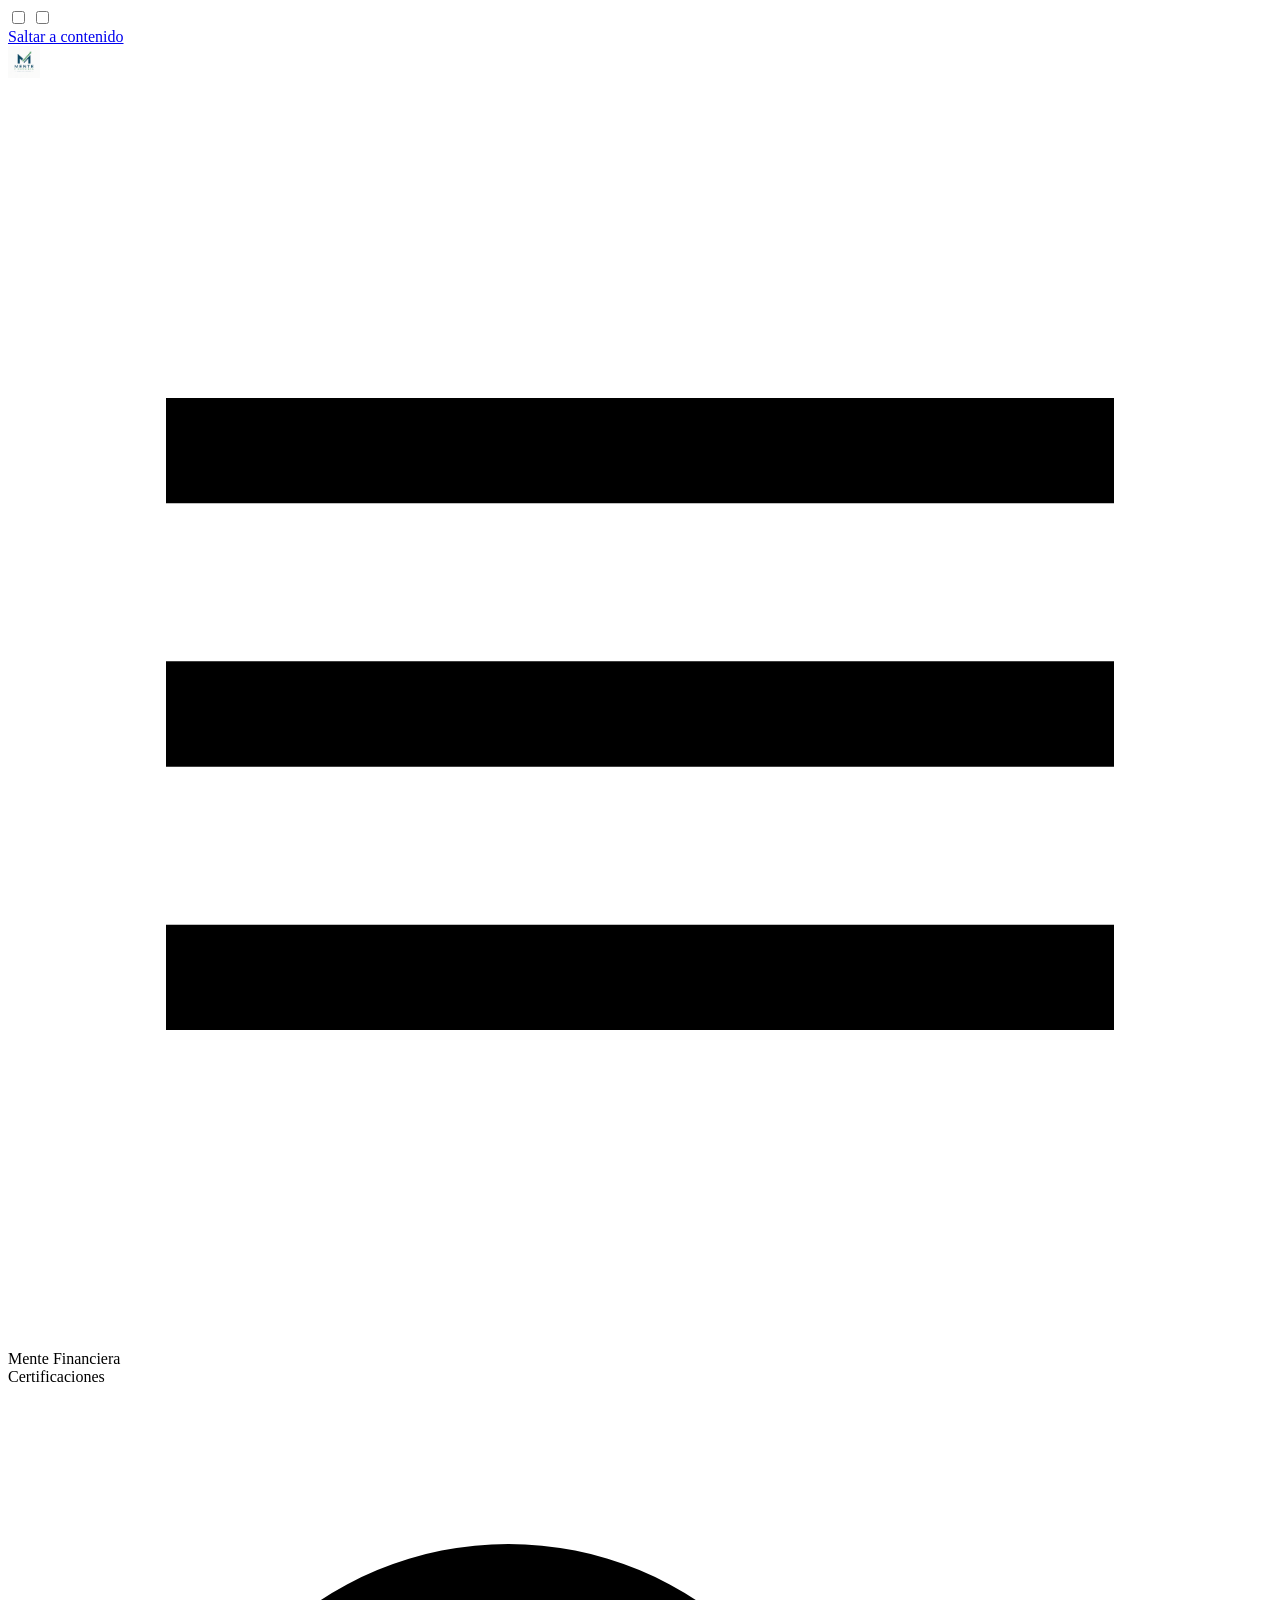
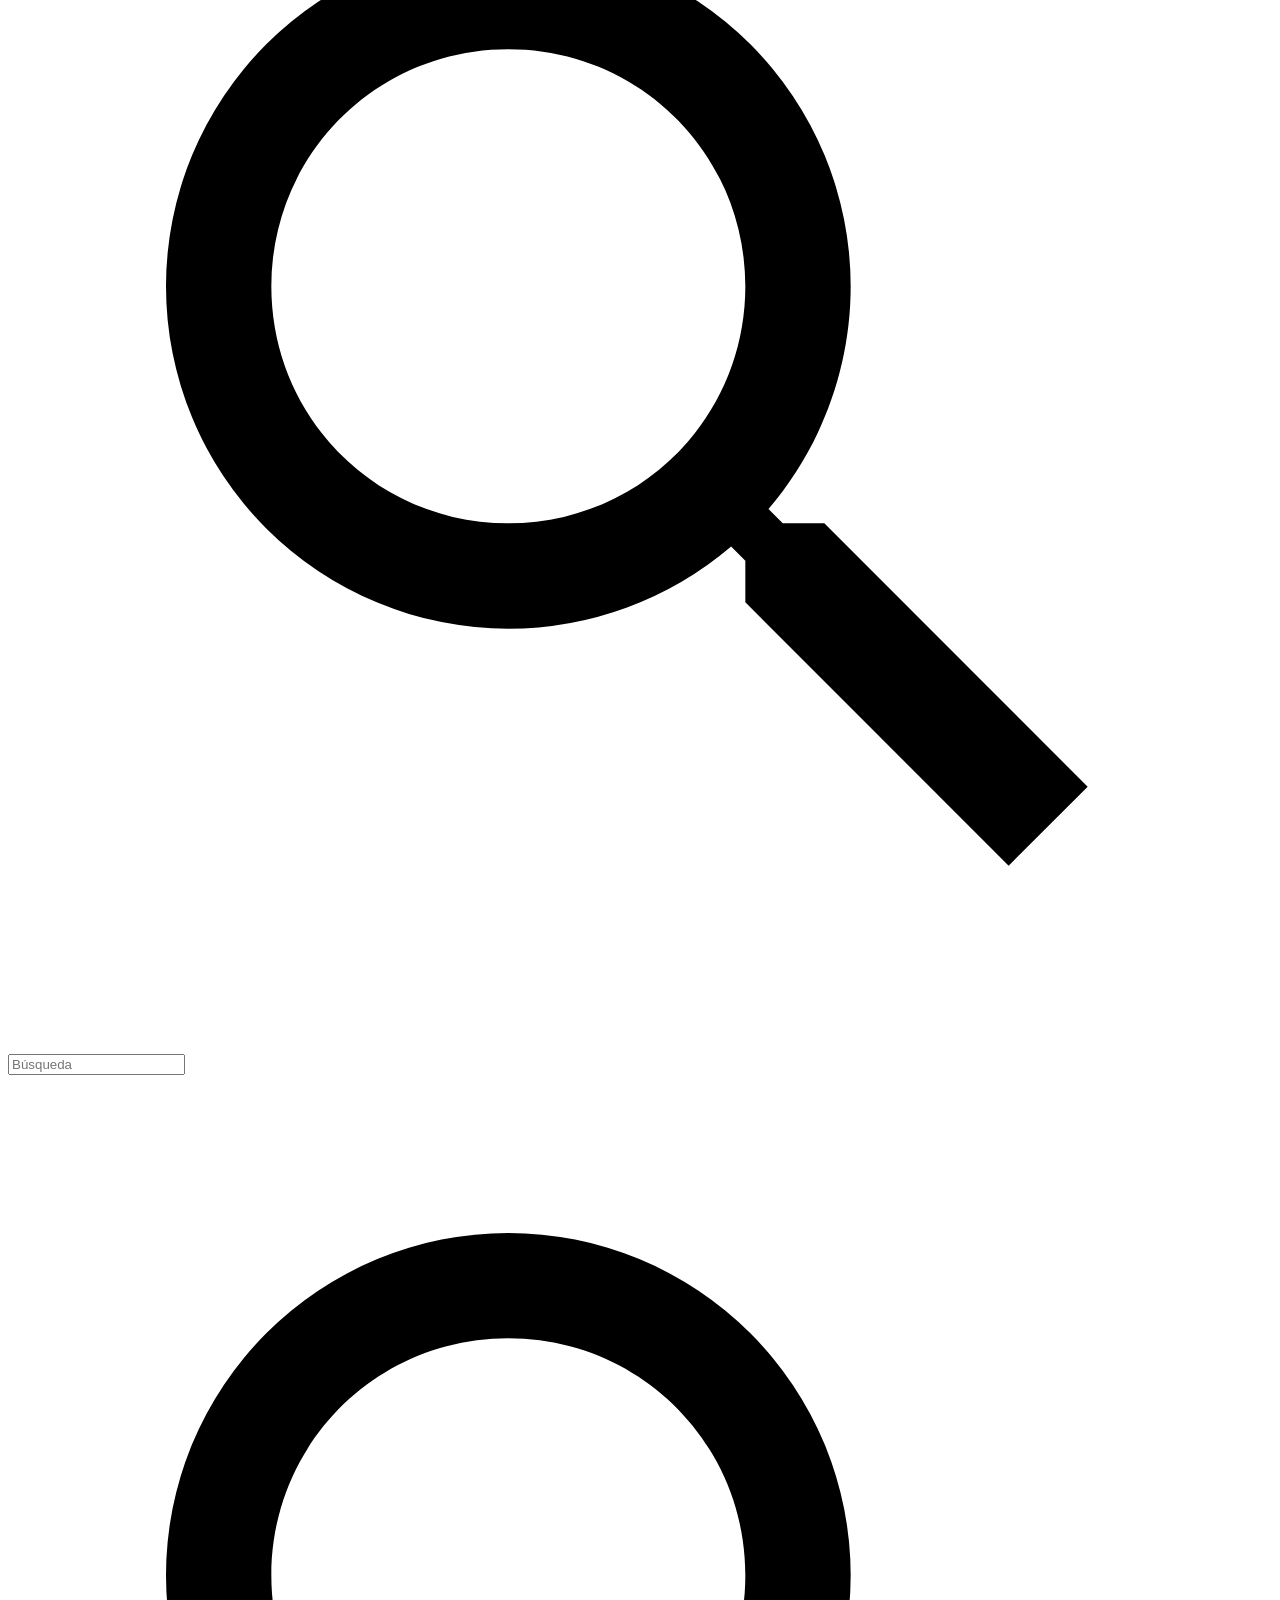
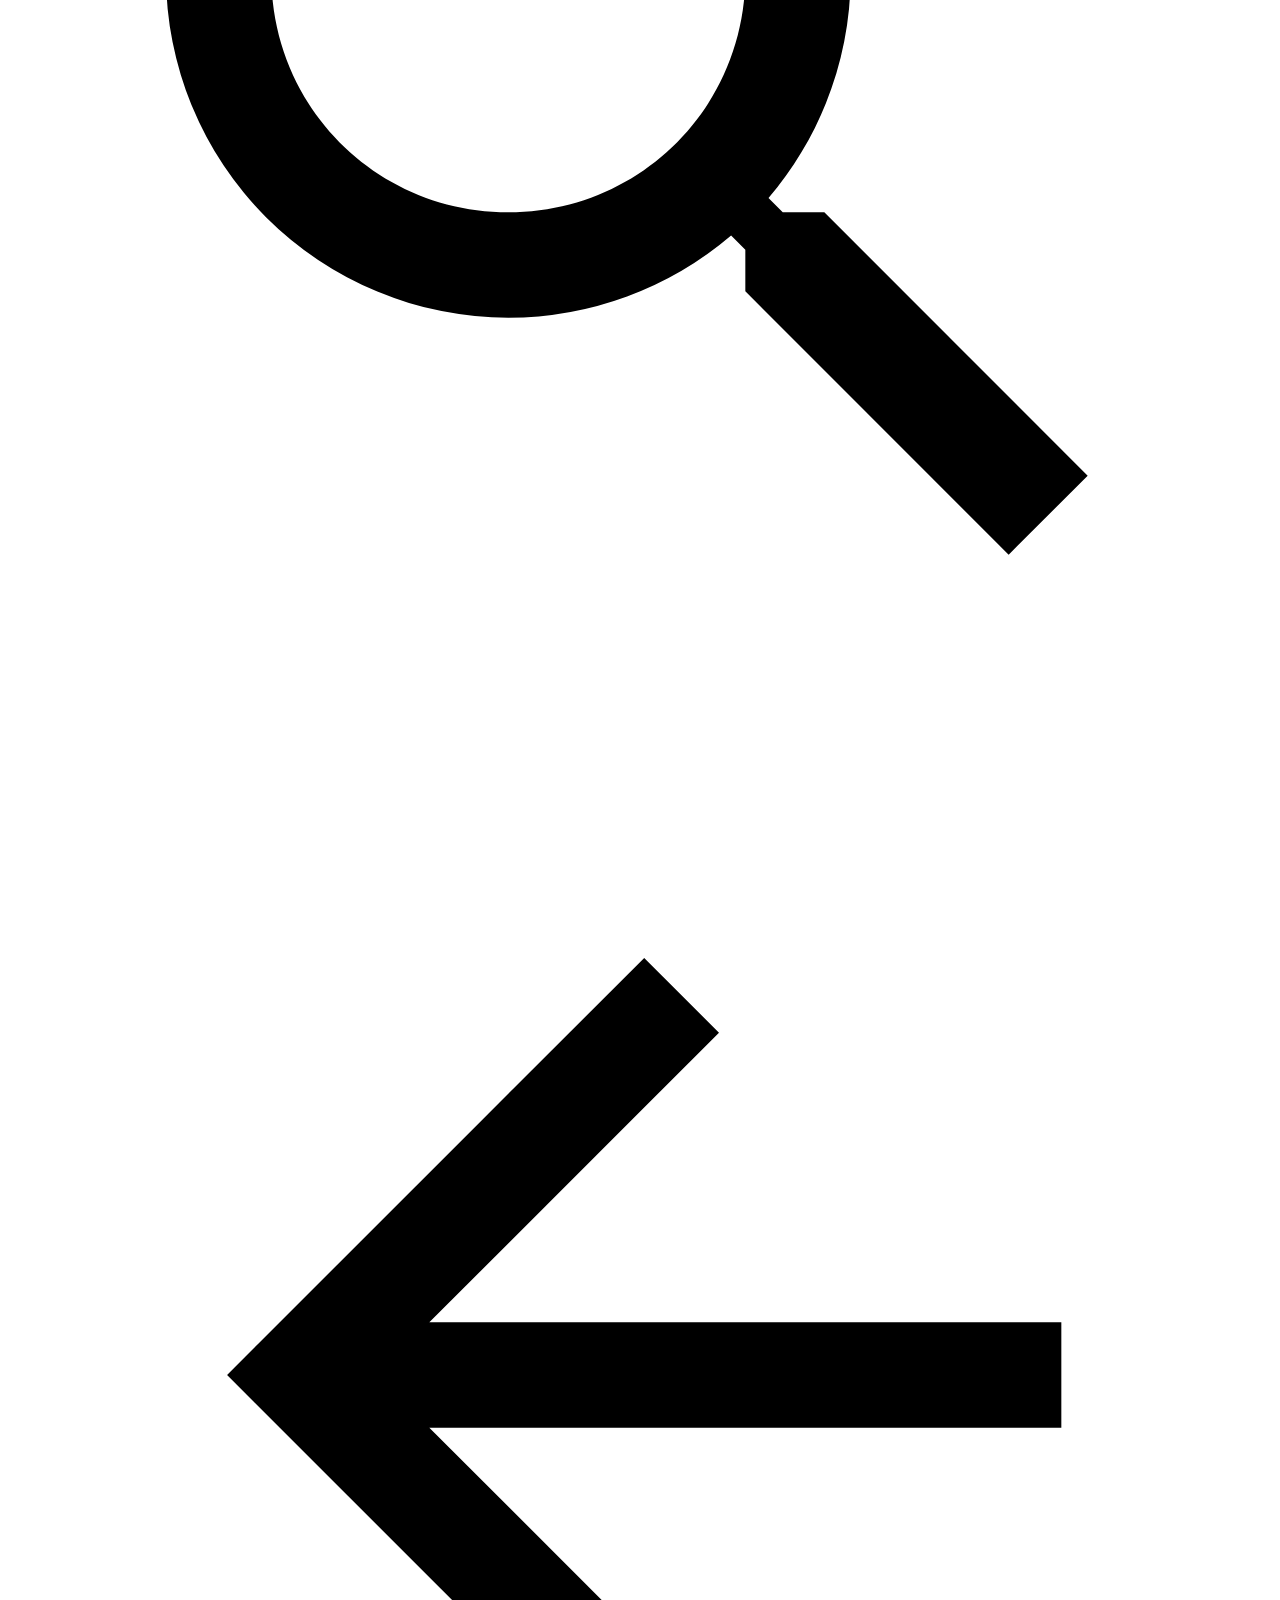
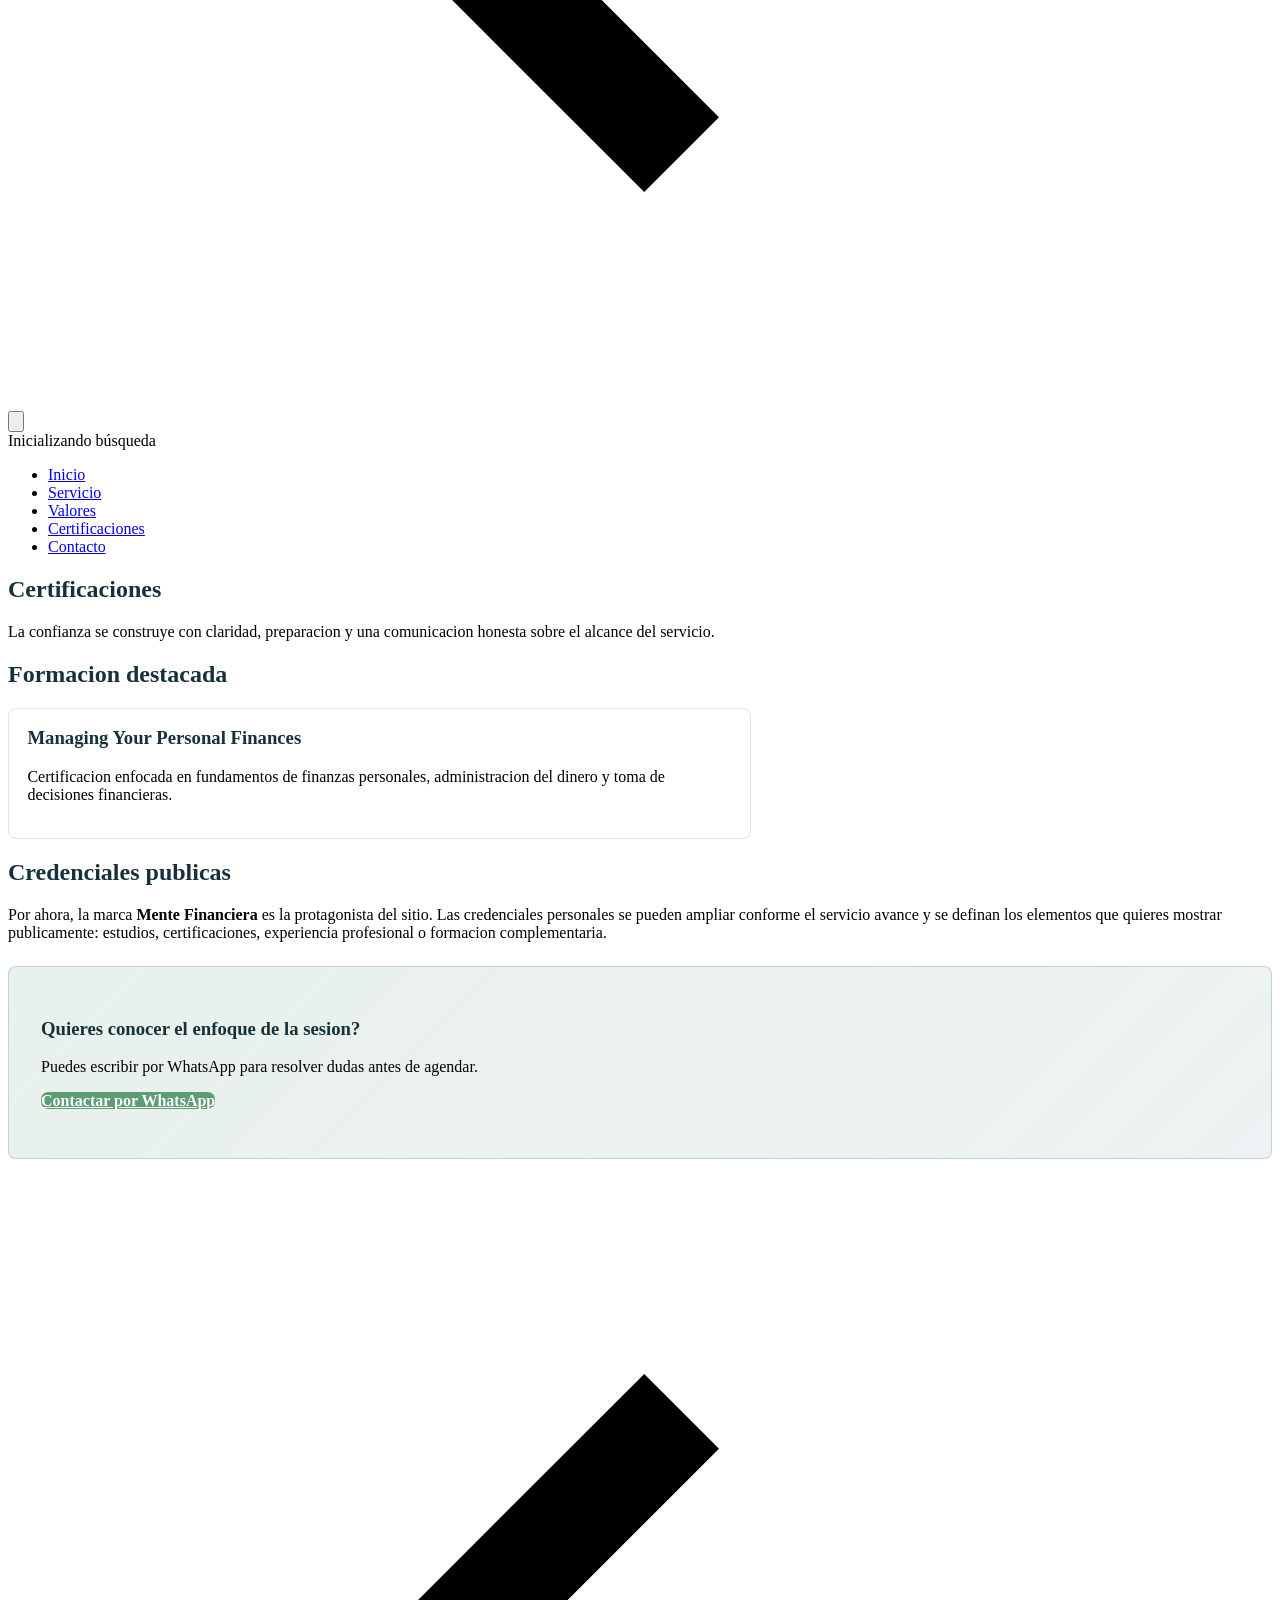
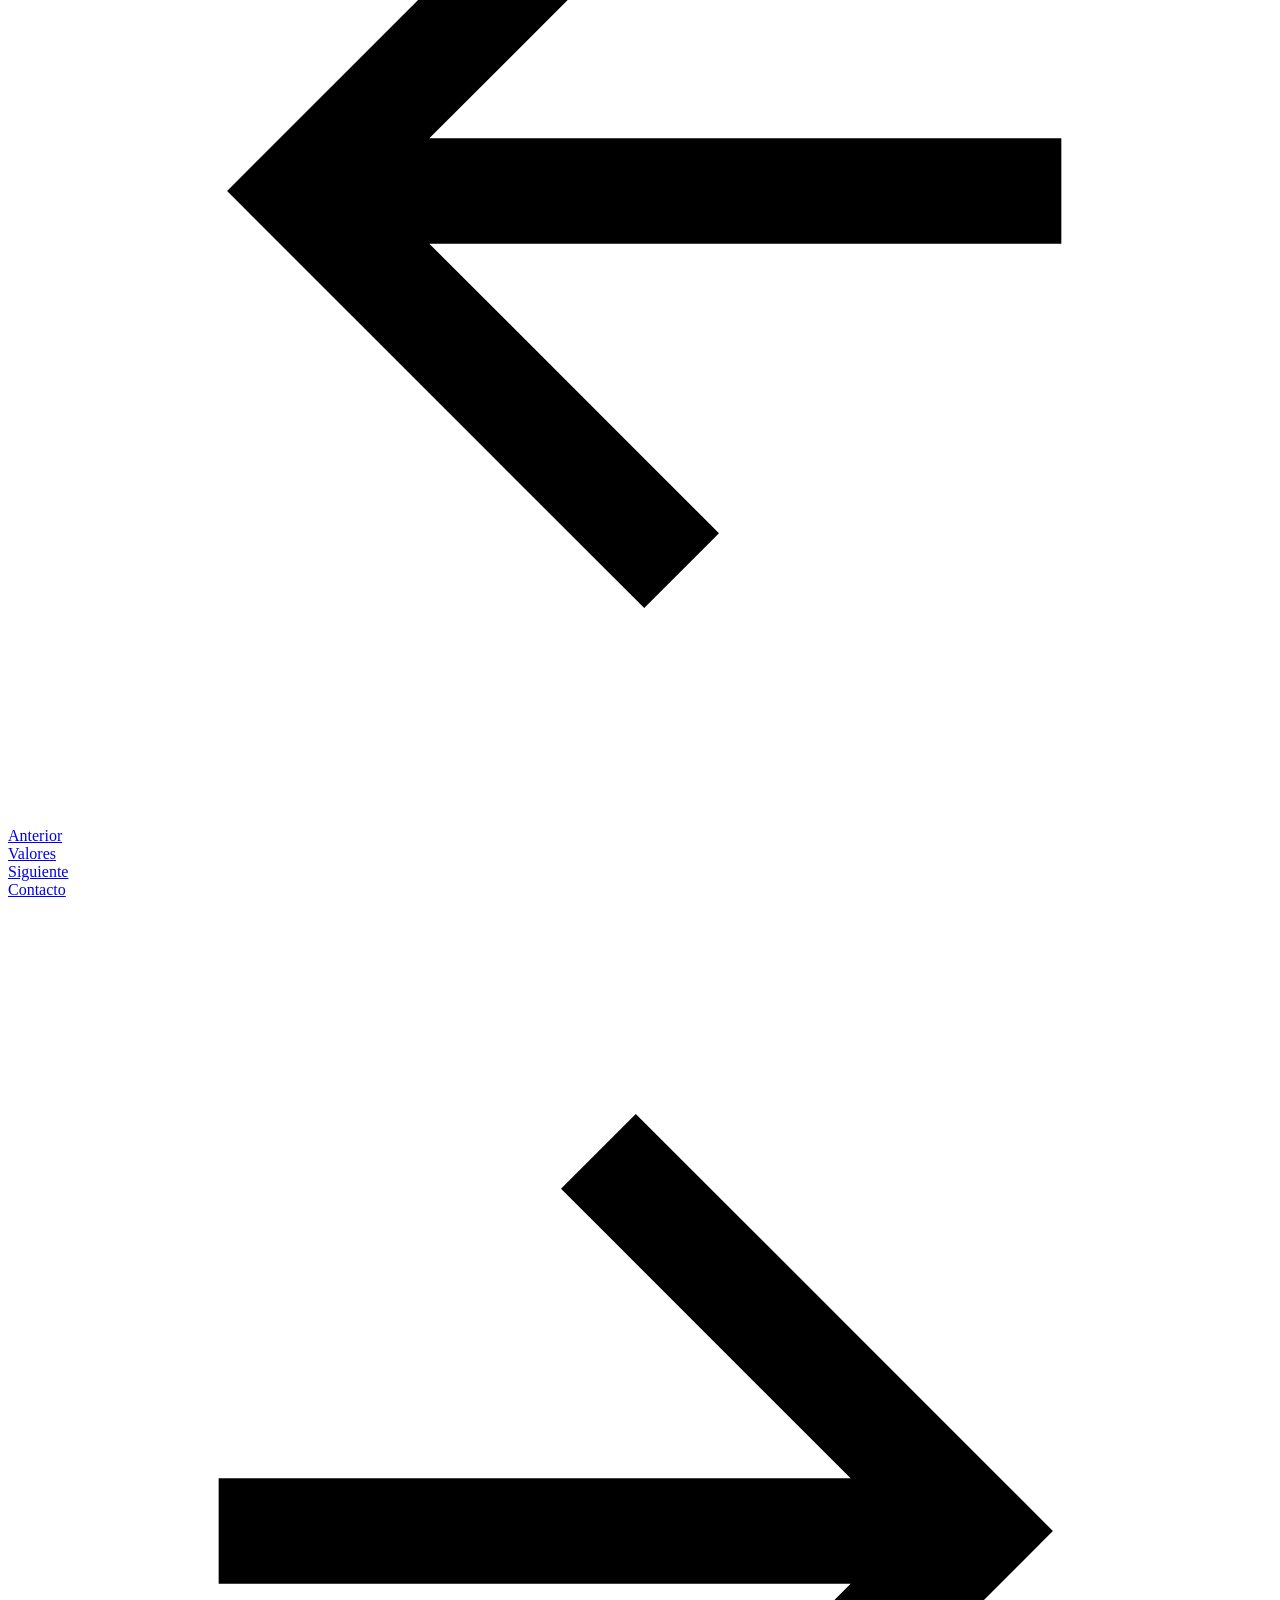
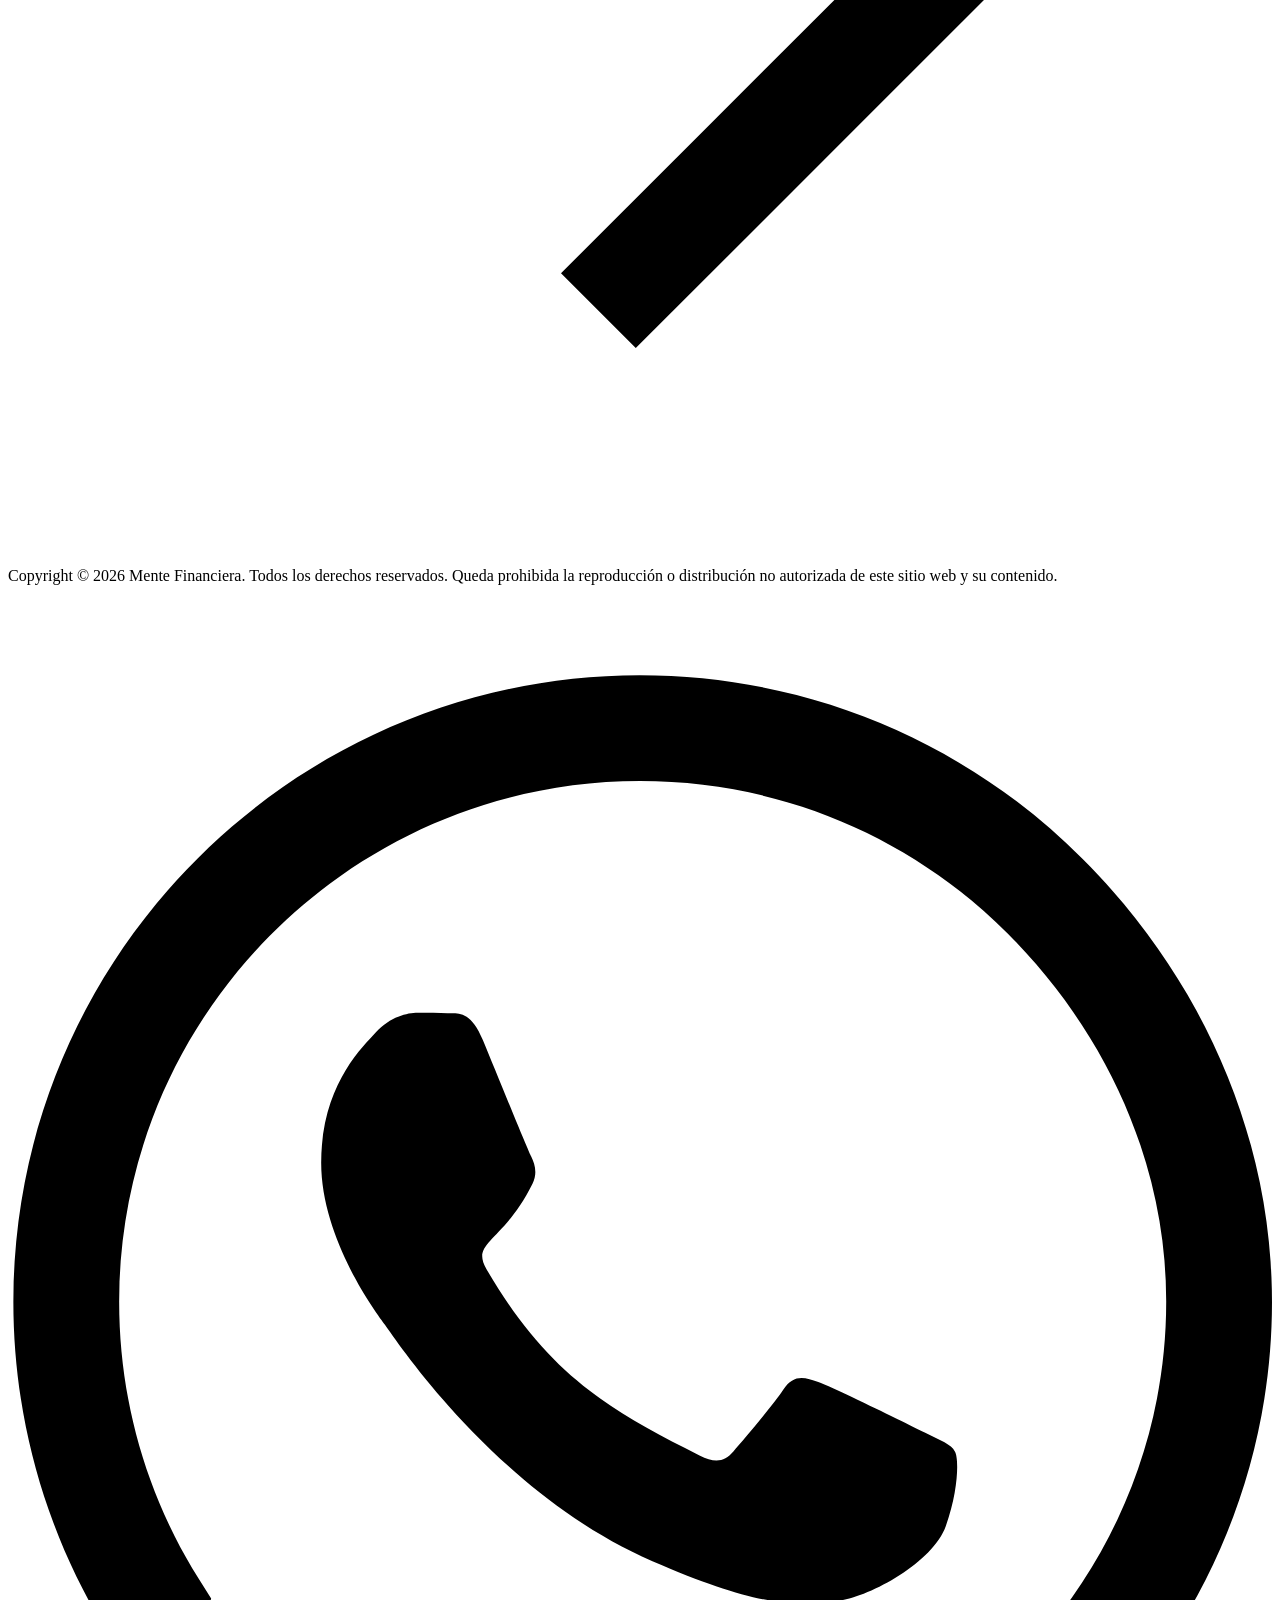
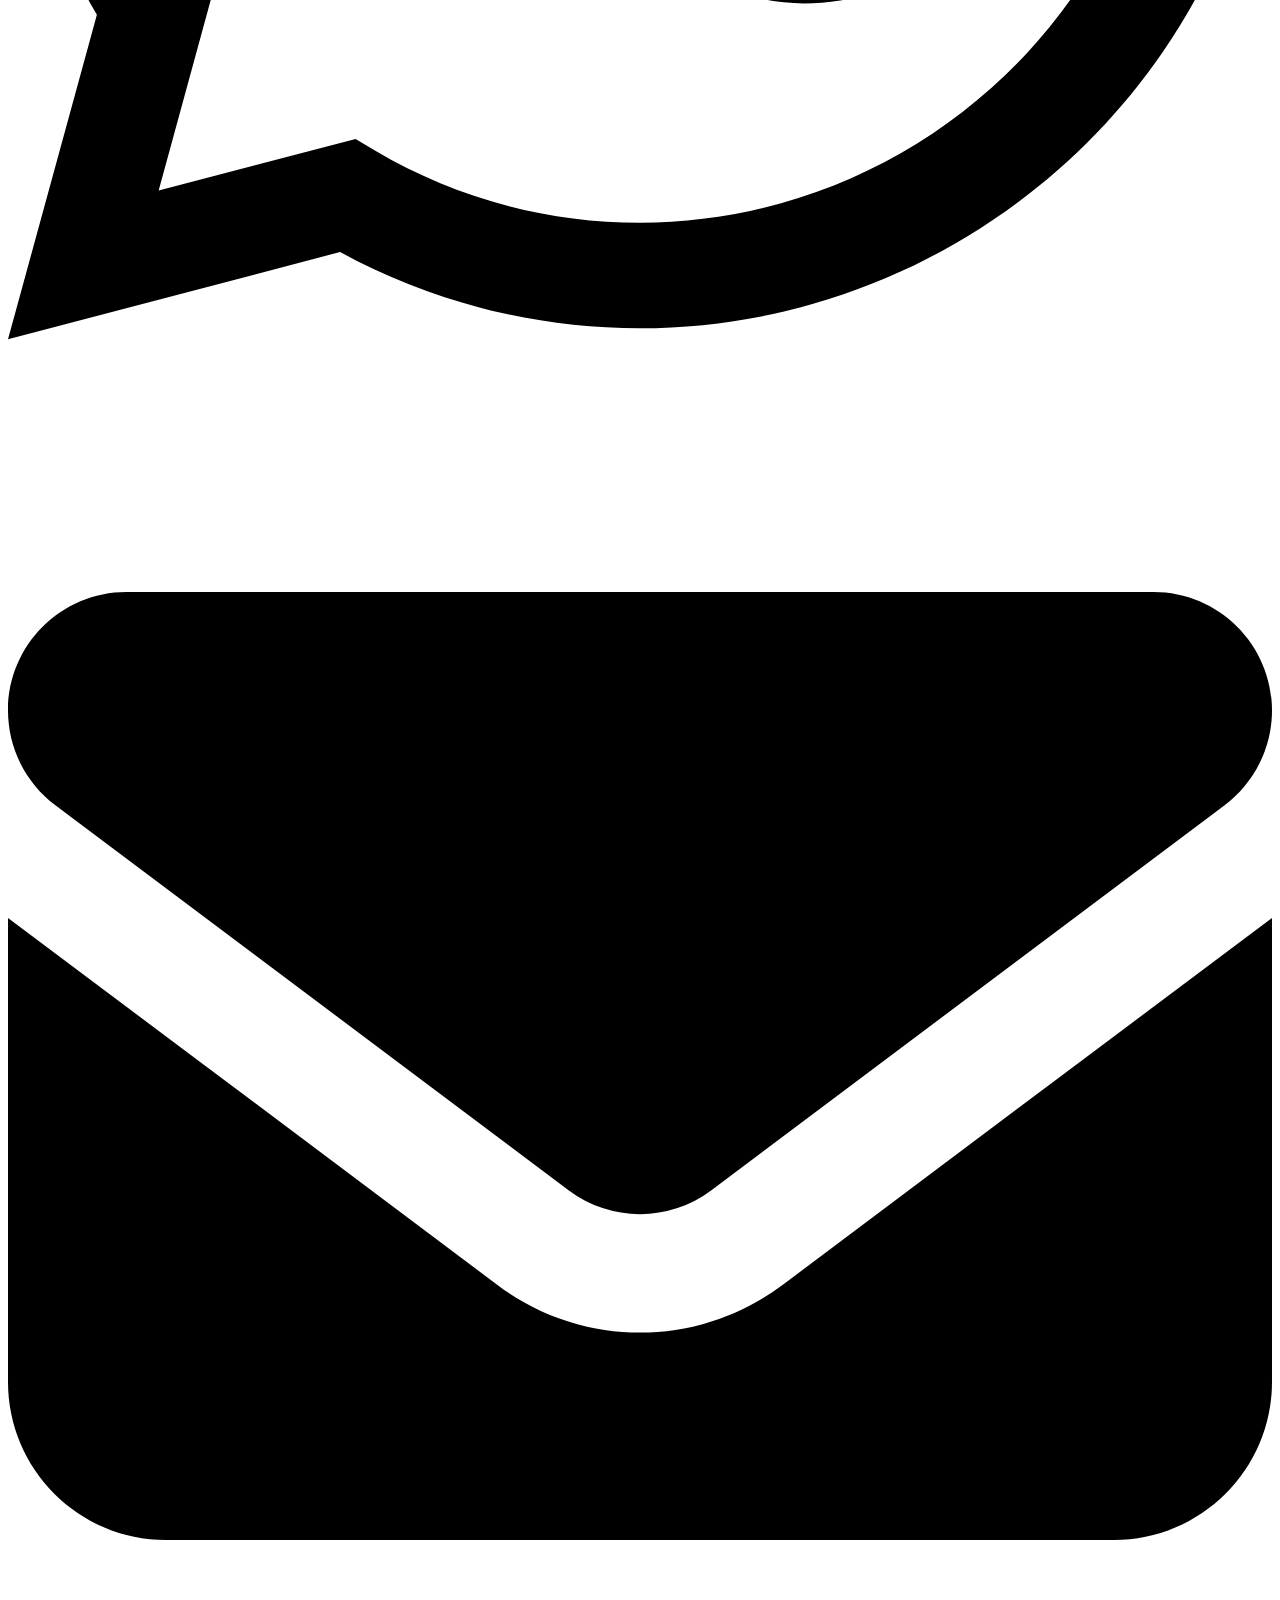
==== commit 13a019bc: "Pagina de Prueba actualizada desde 6bab2d5" ====
--- a/certificaciones/index.html
+++ b/certificaciones/index.html
@@ -67,8 +67,6 @@
   
   
     
-    
-      
     
     
     
@@ -123,33 +121,7 @@
     </div>
     
       
-        <form class="md-header__option" data-md-component="palette">
-  
-    
-    
-    
-    <input class="md-option" data-md-color-media="" data-md-color-scheme="default" data-md-color-primary="custom" data-md-color-accent="custom"  aria-label="Cambiar a modo oscuro"  type="radio" name="__palette" id="__palette_0">
-    
-      <label class="md-header__button md-icon" title="Cambiar a modo oscuro" for="__palette_1" hidden>
-        <svg xmlns="http://www.w3.org/2000/svg" viewBox="0 0 24 24"><path d="m17.75 4.09-2.53 1.94.91 3.06-2.63-1.81-2.63 1.81.91-3.06-2.53-1.94L12.44 4l1.06-3 1.06 3zm3.5 6.91-1.64 1.25.59 1.98-1.7-1.17-1.7 1.17.59-1.98L15.75 11l2.06-.05L18.5 9l.69 1.95zm-2.28 4.95c.83-.08 1.72 1.1 1.19 1.85-.32.45-.66.87-1.08 1.27C15.17 23 8.84 23 4.94 19.07c-3.91-3.9-3.91-10.24 0-14.14.4-.4.82-.76 1.27-1.08.75-.53 1.93.36 1.85 1.19-.27 2.86.69 5.83 2.89 8.02a9.96 9.96 0 0 0 8.02 2.89m-1.64 2.02a12.08 12.08 0 0 1-7.8-3.47c-2.17-2.19-3.33-5-3.49-7.82-2.81 3.14-2.7 7.96.31 10.98 3.02 3.01 7.84 3.12 10.98.31"/></svg>
-      </label>
-    
-  
-    
-    
-    
-    <input class="md-option" data-md-color-media="" data-md-color-scheme="slate" data-md-color-primary="custom" data-md-color-accent="custom"  aria-label="Cambiar a modo claro"  type="radio" name="__palette" id="__palette_1">
-    
-      <label class="md-header__button md-icon" title="Cambiar a modo claro" for="__palette_0" hidden>
-        <svg xmlns="http://www.w3.org/2000/svg" viewBox="0 0 24 24"><path d="M12 7a5 5 0 0 1 5 5 5 5 0 0 1-5 5 5 5 0 0 1-5-5 5 5 0 0 1 5-5m0 2a3 3 0 0 0-3 3 3 3 0 0 0 3 3 3 3 0 0 0 3-3 3 3 0 0 0-3-3m0-7 2.39 3.42C13.65 5.15 12.84 5 12 5s-1.65.15-2.39.42zM3.34 7l4.16-.35A7.2 7.2 0 0 0 5.94 8.5c-.44.74-.69 1.5-.83 2.29zm.02 10 1.76-3.77a7.131 7.131 0 0 0 2.38 4.14zM20.65 7l-1.77 3.79a7.02 7.02 0 0 0-2.38-4.15zm-.01 10-4.14.36c.59-.51 1.12-1.14 1.54-1.86.42-.73.69-1.5.83-2.29zM12 22l-2.41-3.44c.74.27 1.55.44 2.41.44.82 0 1.63-.17 2.37-.44z"/></svg>
-      </label>
-    
-  
-</form>
-      
-    
-    
-      <script>var palette=__md_get("__palette");if(palette&&palette.color){if("(prefers-color-scheme)"===palette.color.media){var media=matchMedia("(prefers-color-scheme: light)"),input=document.querySelector(media.matches?"[data-md-color-media='(prefers-color-scheme: light)']":"[data-md-color-media='(prefers-color-scheme: dark)']");palette.color.media=input.getAttribute("data-md-color-media"),palette.color.scheme=input.getAttribute("data-md-color-scheme"),palette.color.primary=input.getAttribute("data-md-color-primary"),palette.color.accent=input.getAttribute("data-md-color-accent")}for(var[key,value]of Object.entries(palette.color))document.body.setAttribute("data-md-color-"+key,value)}</script>
+    
     
     
     
--- a/extra.css
+++ b/extra.css
@@ -11,18 +11,6 @@
   --md-accent-fg-color: var(--mf-green);
 }
 
-[data-md-color-scheme="slate"] {
-  --mf-light: #13272f;
-  --mf-white: #19343e;
-  --mf-ink: #edf7f4;
-  --mf-soft-line: rgba(255, 255, 255, 0.14);
-  --md-default-bg-color: #0f2027;
-  --md-default-fg-color: #edf7f4;
-  --md-typeset-color: #edf7f4;
-  --md-primary-fg-color: #183d4a;
-  --md-accent-fg-color: #78bf93;
-}
-
 .md-header__button.md-logo img,
 .md-header__button.md-logo svg {
   height: 2rem;
@@ -66,12 +54,6 @@
   min-width: 0;
 }
 
-[data-md-color-scheme="slate"] .mf-hero {
-  background:
-    radial-gradient(circle at 85% 15%, rgba(94, 156, 118, 0.18), transparent 28rem),
-    linear-gradient(135deg, rgba(18, 43, 52, 0.98), rgba(12, 29, 36, 0.92));
-}
-
 .mf-hero__content h1 {
   margin: 0.55rem 0 1rem;
   color: var(--mf-petrol);
@@ -80,10 +62,6 @@
   overflow-wrap: normal;
   text-wrap: balance;
   word-break: normal;
-}
-
-[data-md-color-scheme="slate"] .mf-hero__content h1 {
-  color: #f4fbf8;
 }
 
 .mf-hero__content p {
@@ -130,10 +108,6 @@
   font-weight: 700;
 }
 
-[data-md-color-scheme="slate"] .mf-hero__meta span {
-  background: rgba(255, 255, 255, 0.06);
-}
-
 .mf-hero__visual {
   display: flex;
   justify-content: flex-start;
@@ -148,10 +122,6 @@
   border-radius: 0.5rem;
   background: rgba(255, 255, 255, 0.72);
   box-shadow: 0 1.5rem 4rem rgba(31, 78, 95, 0.1);
-}
-
-[data-md-color-scheme="slate"] .mf-plan-card {
-  background: rgba(255, 255, 255, 0.06);
 }
 
 .mf-plan-card h3 {
